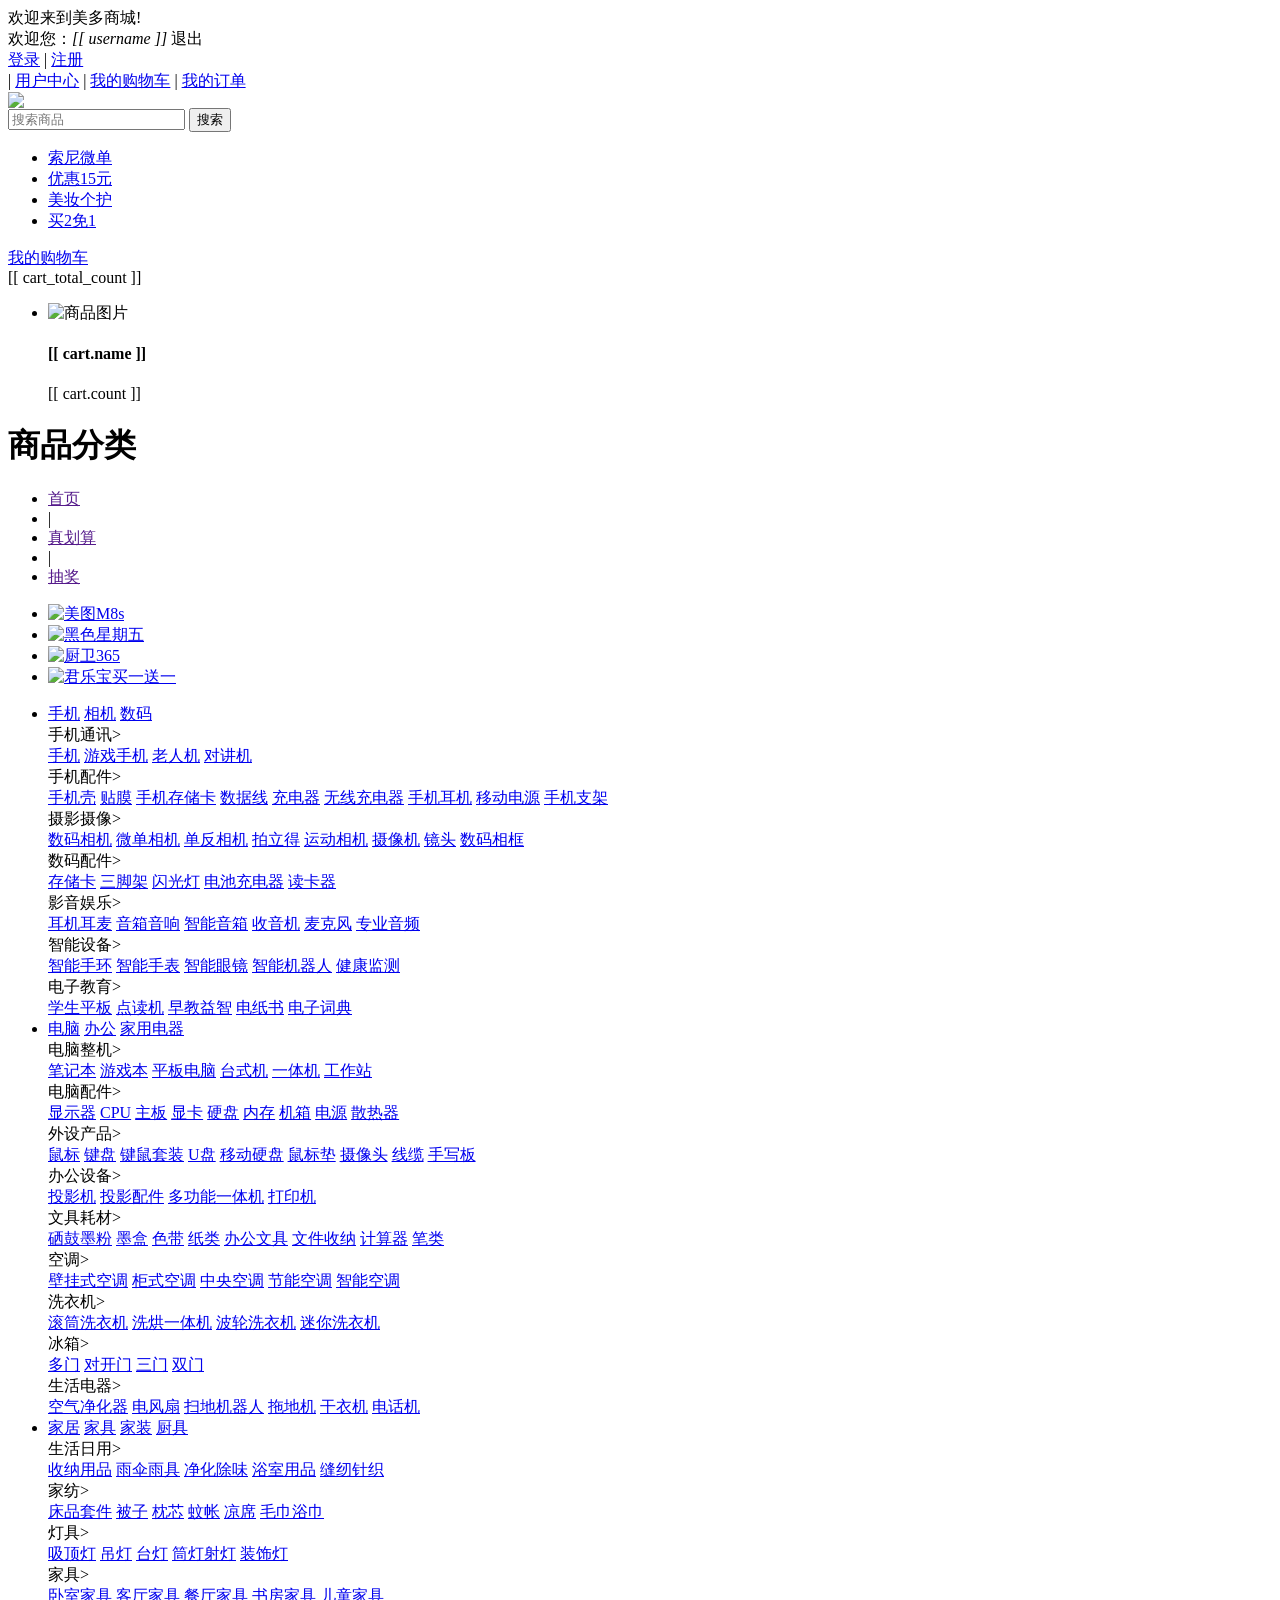
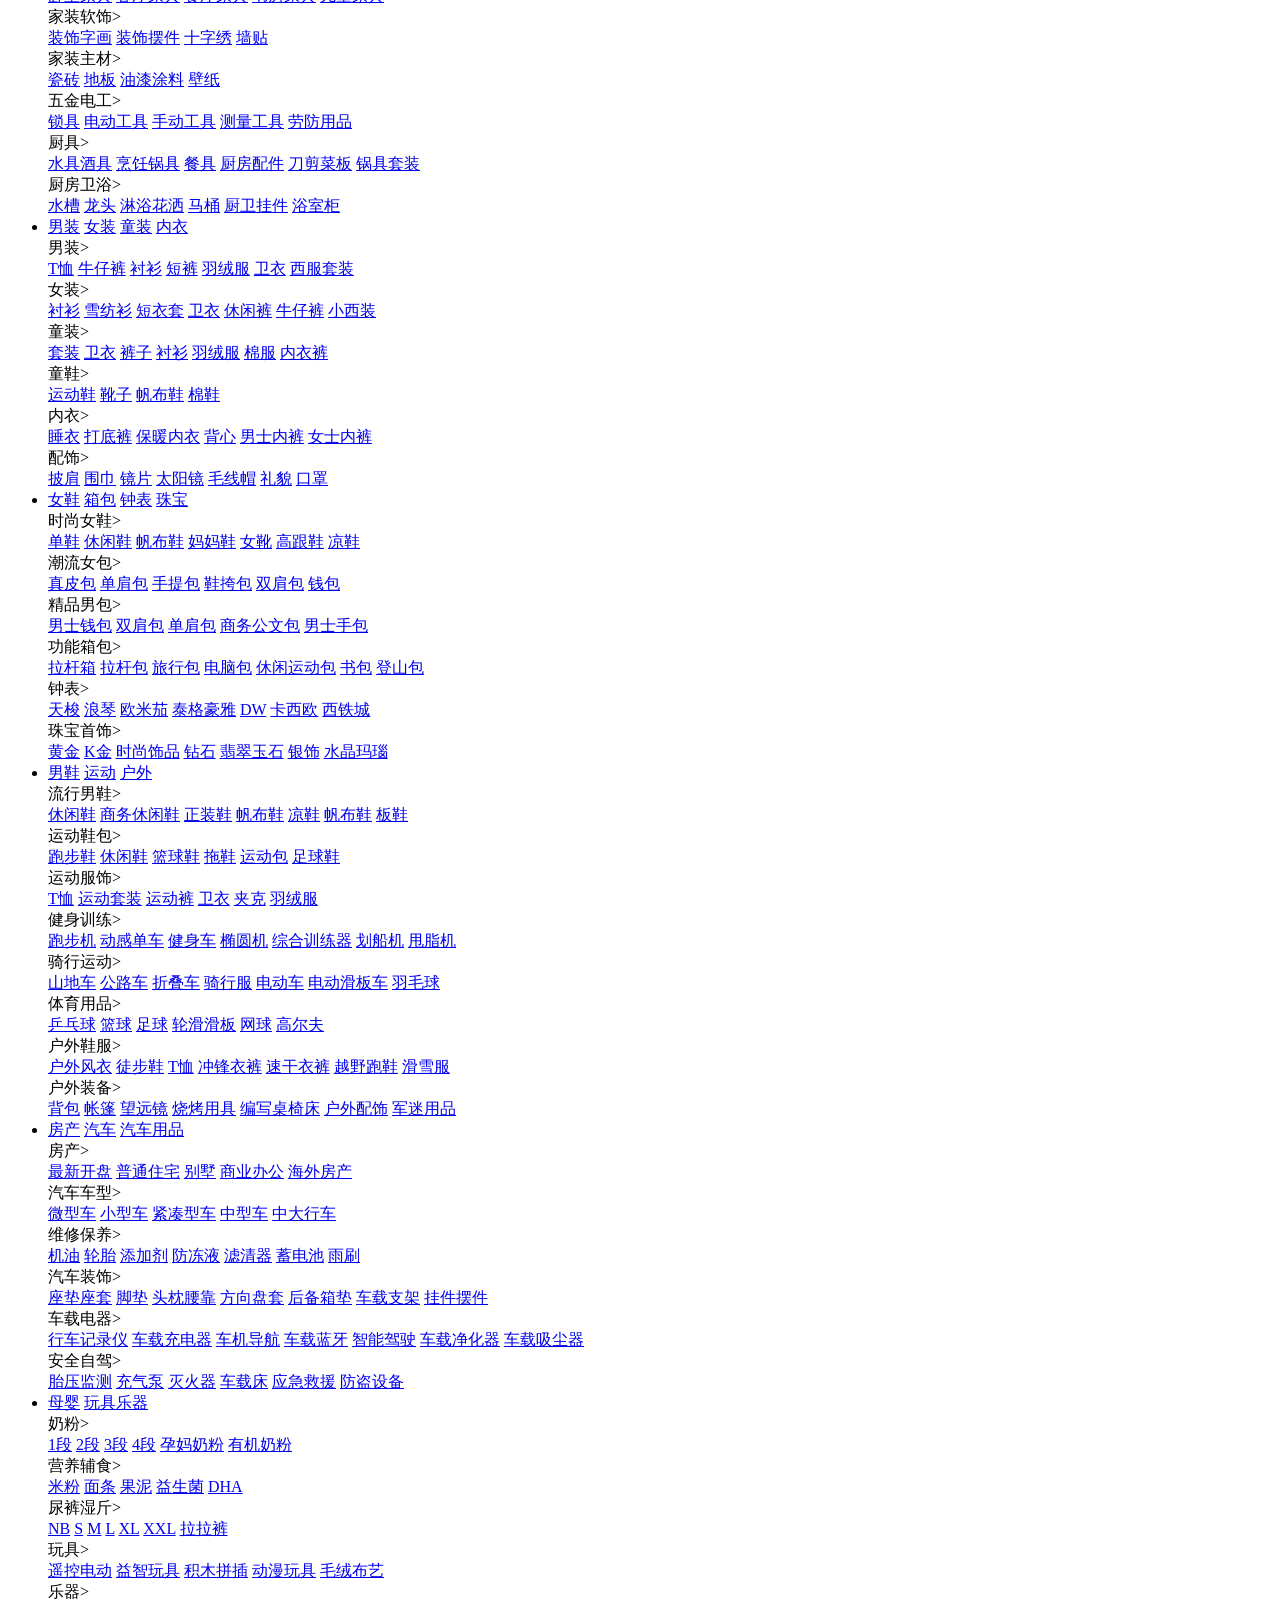
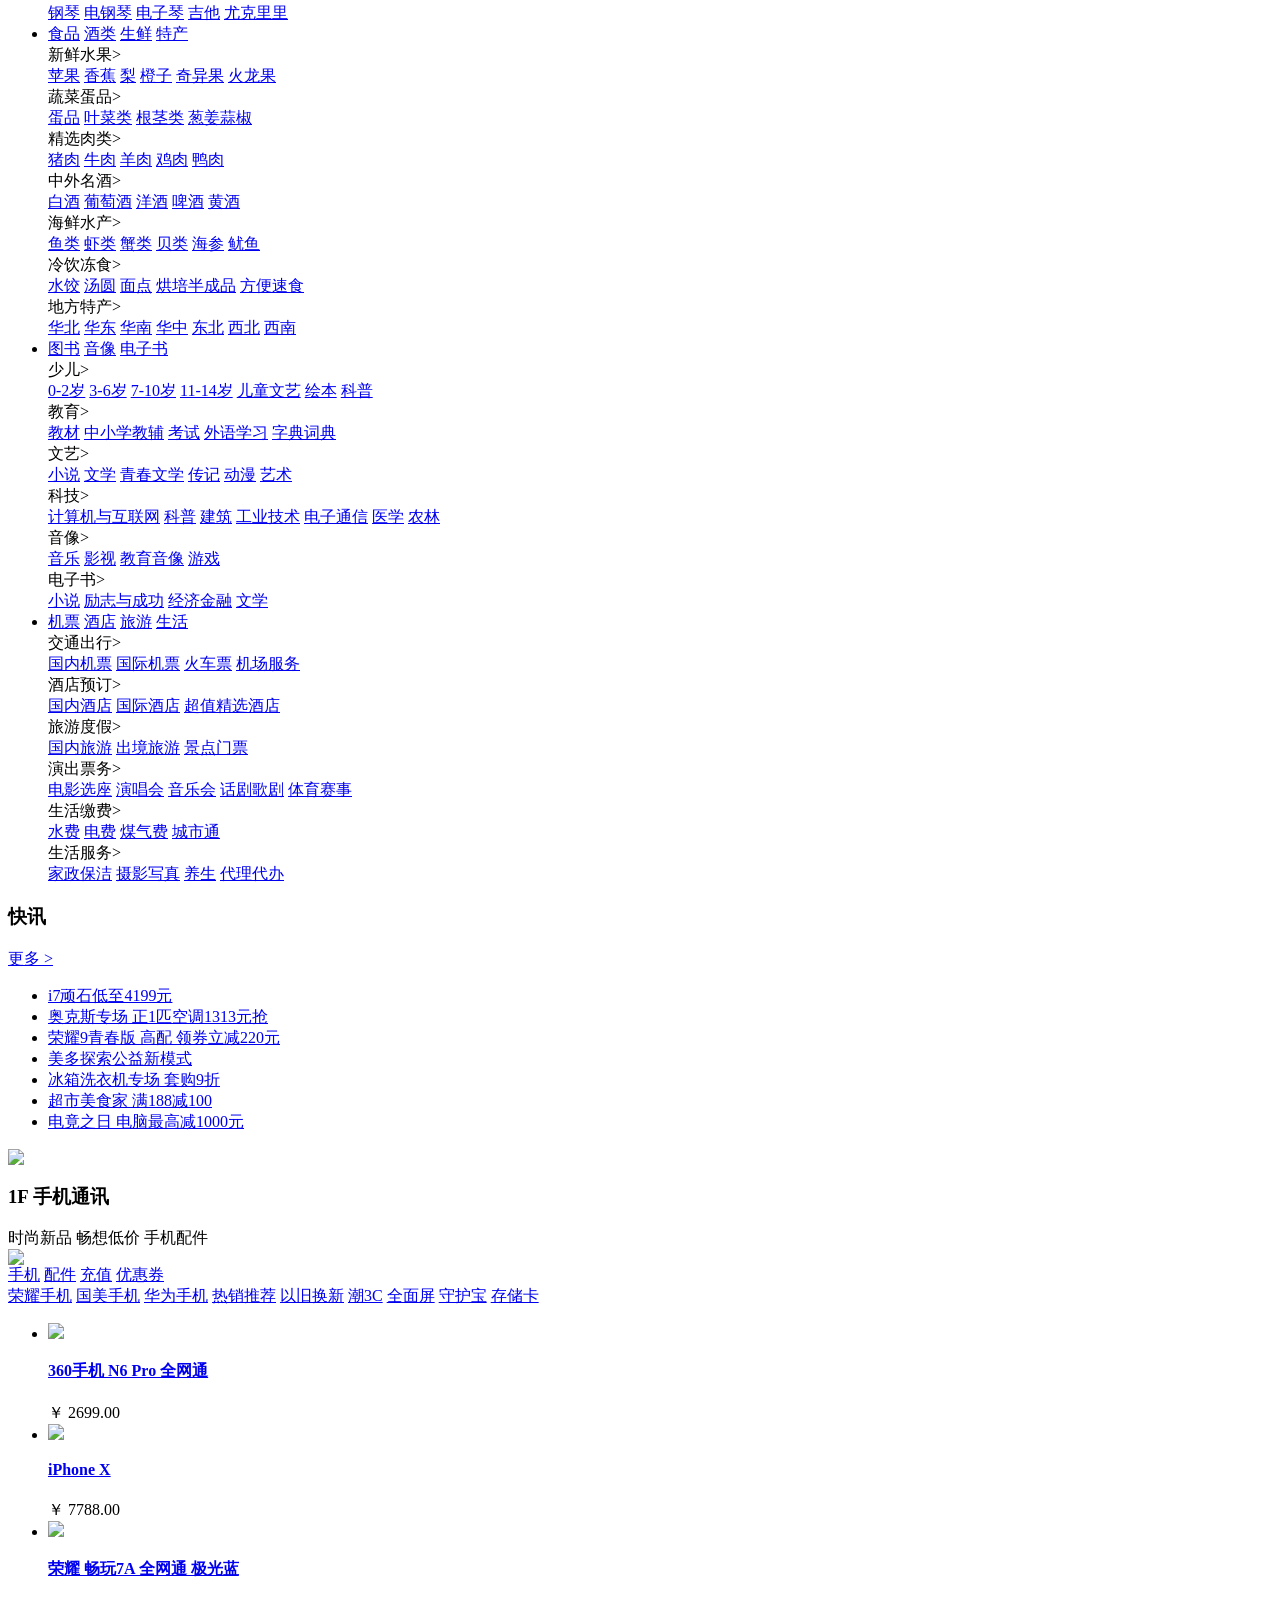
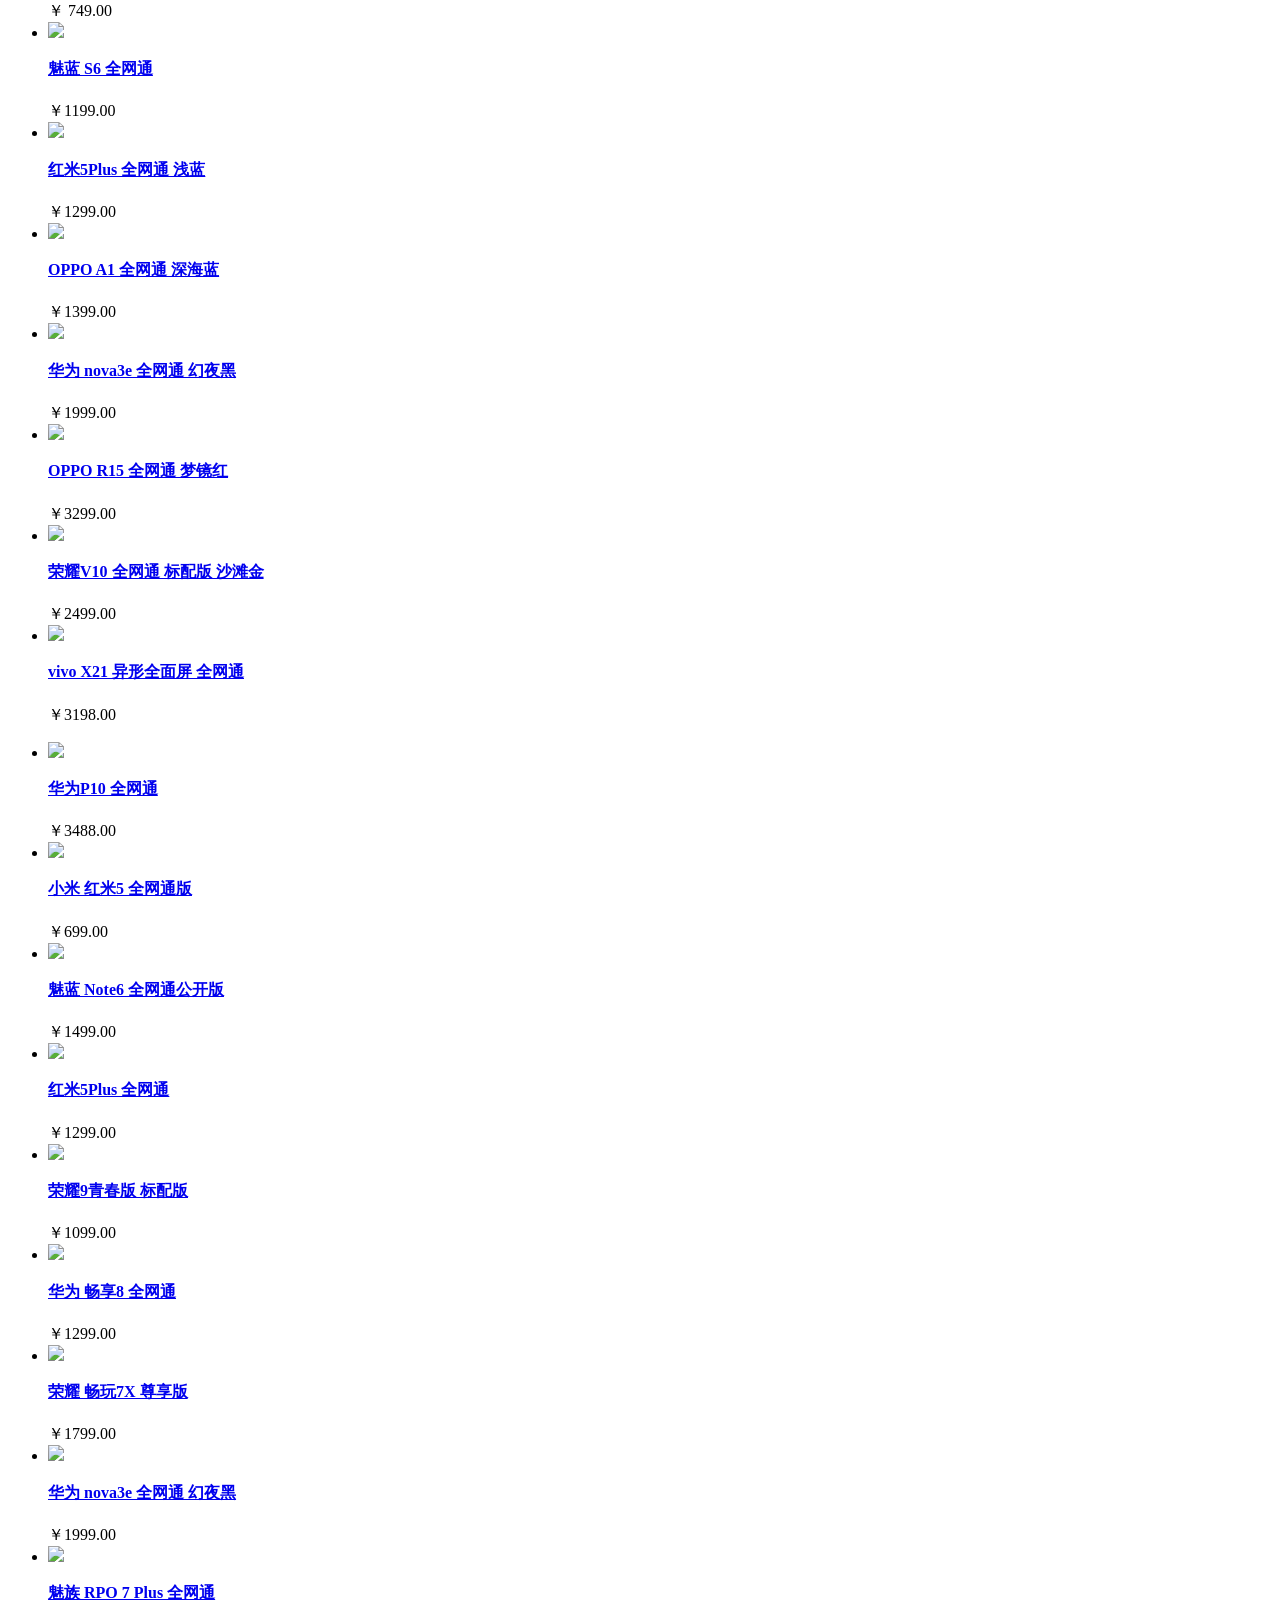
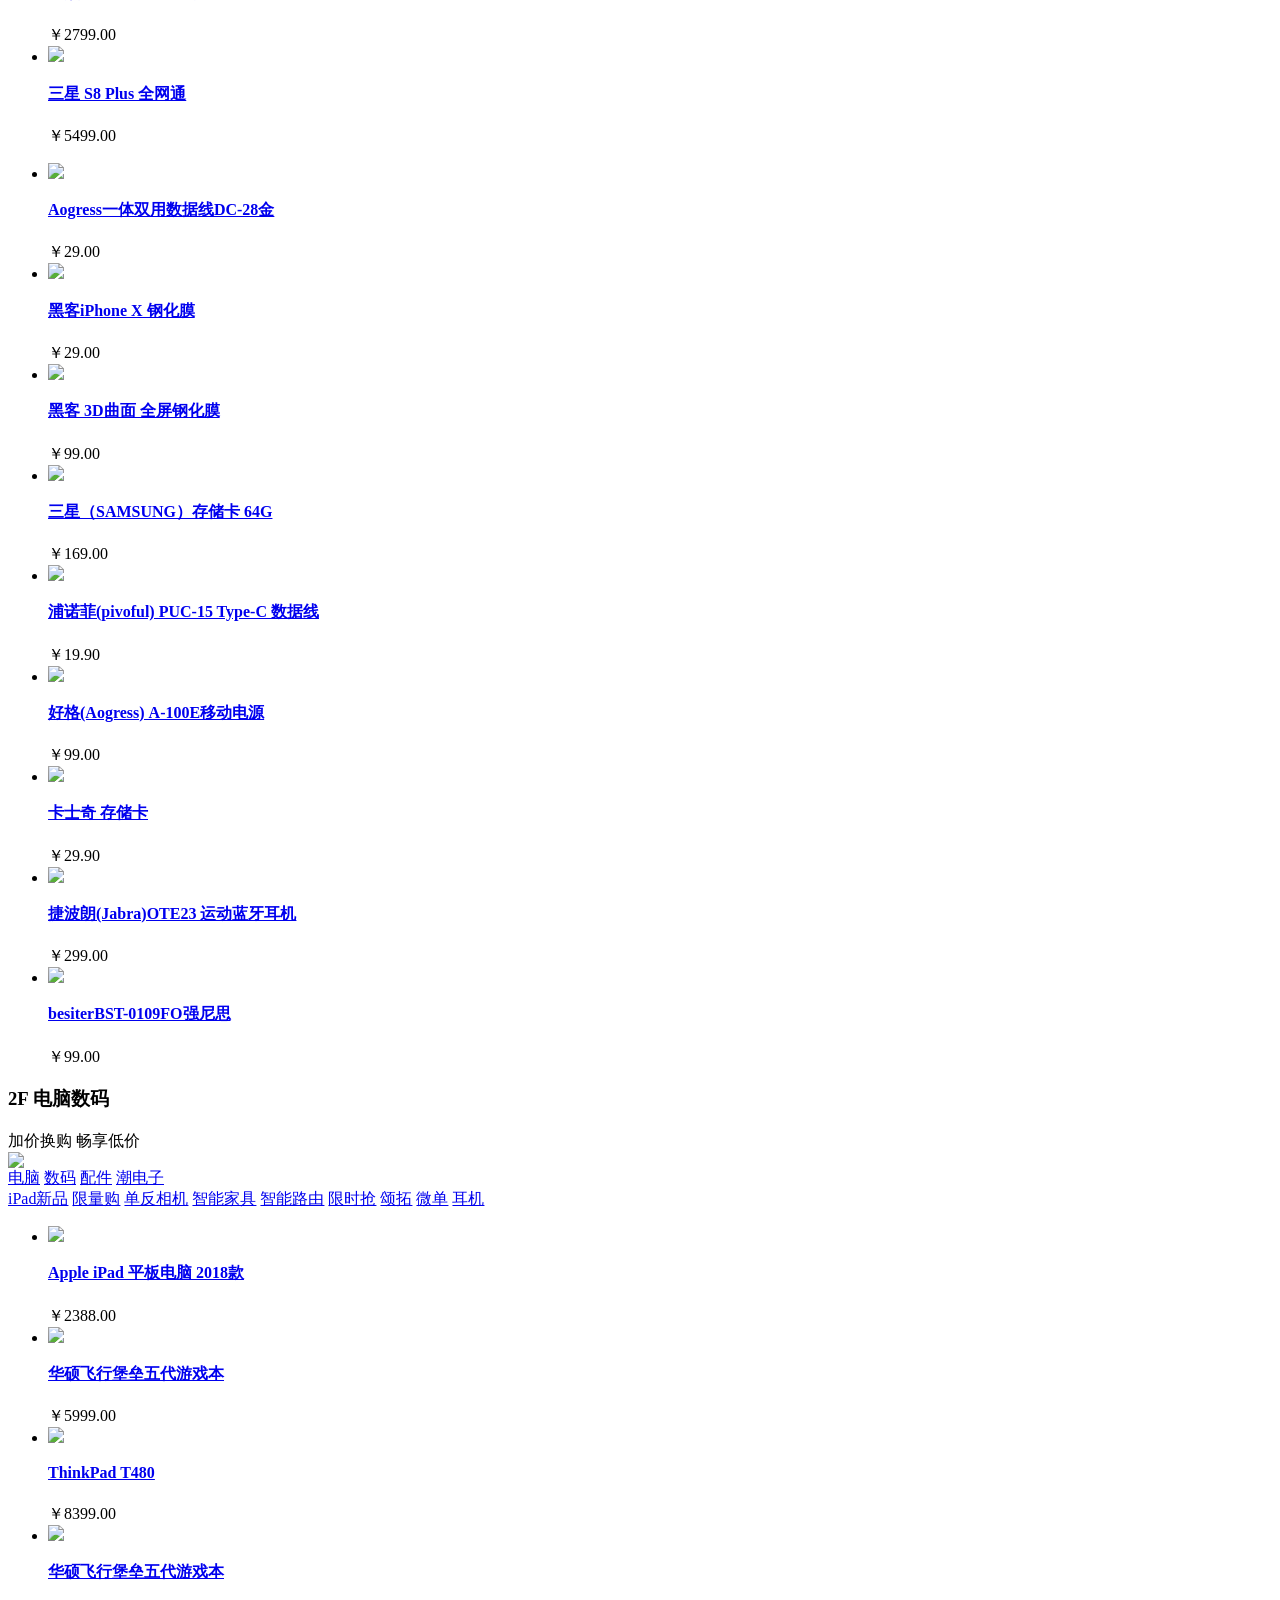
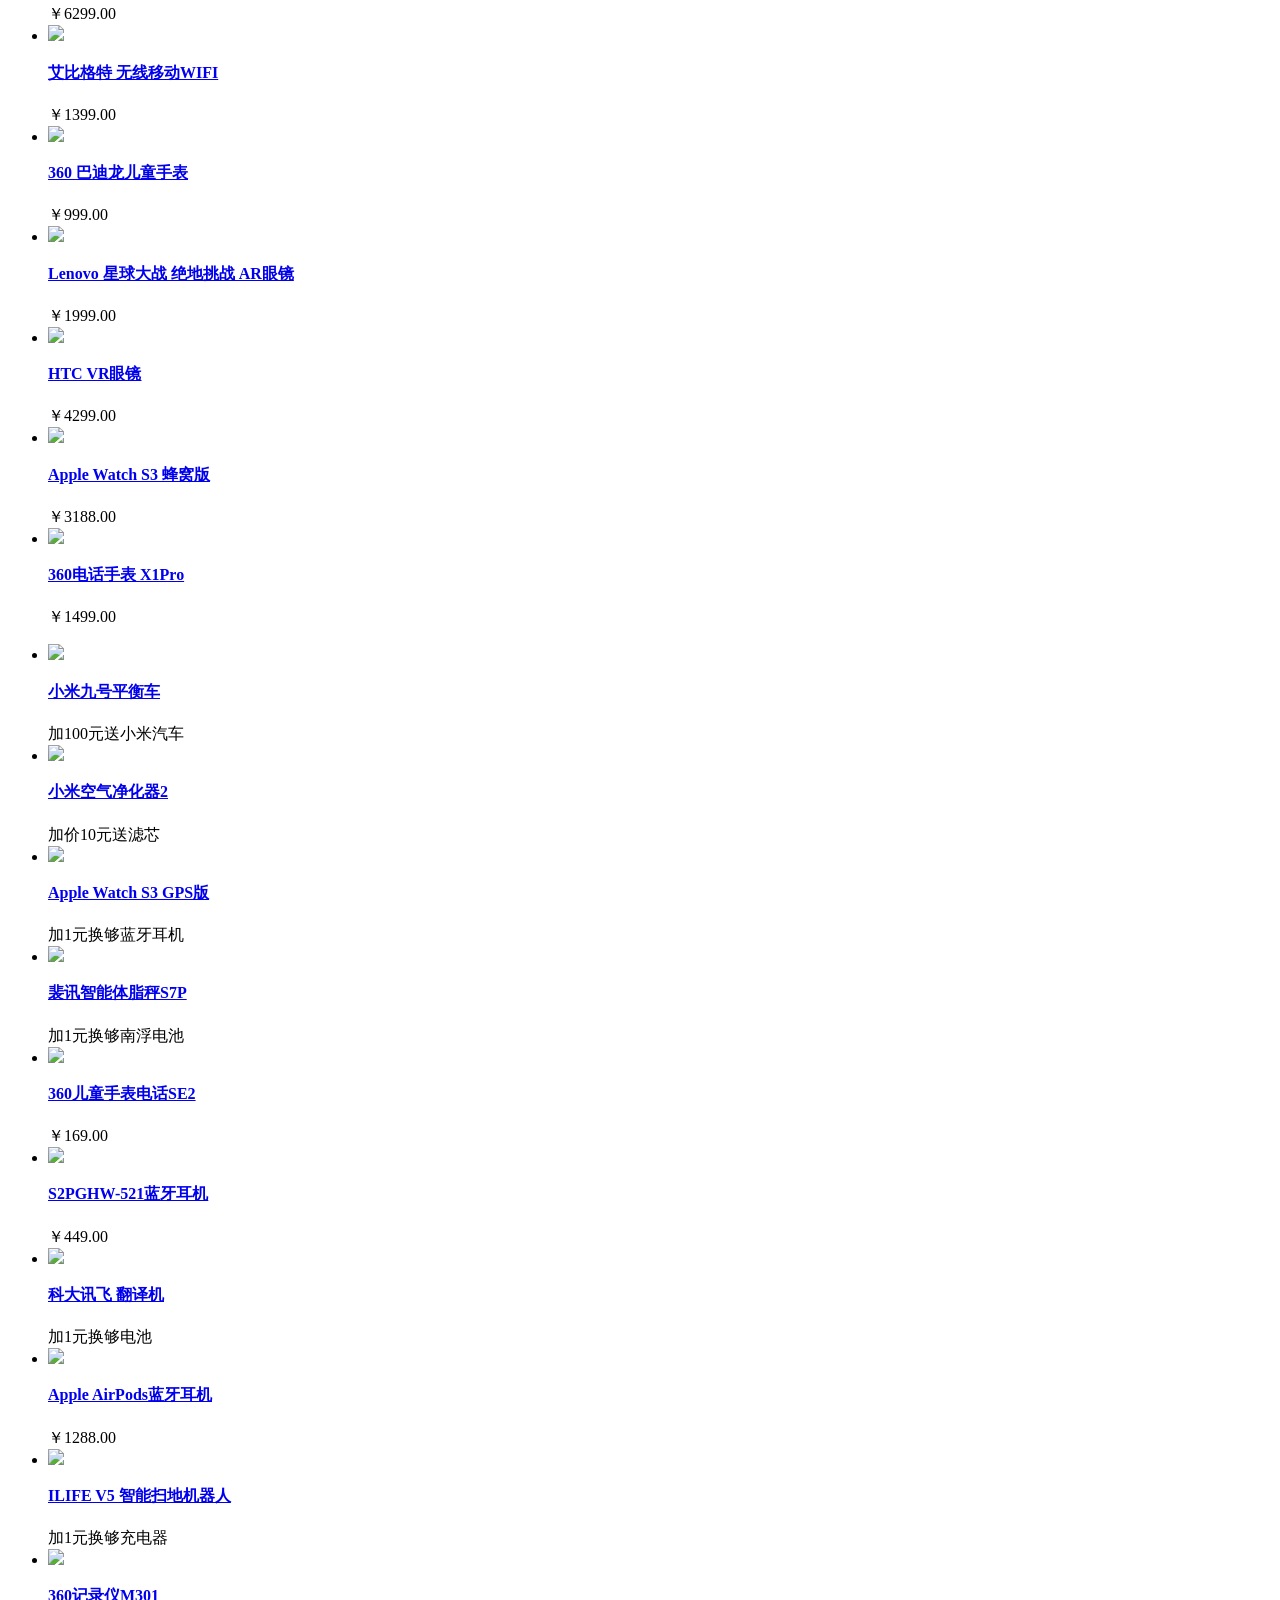
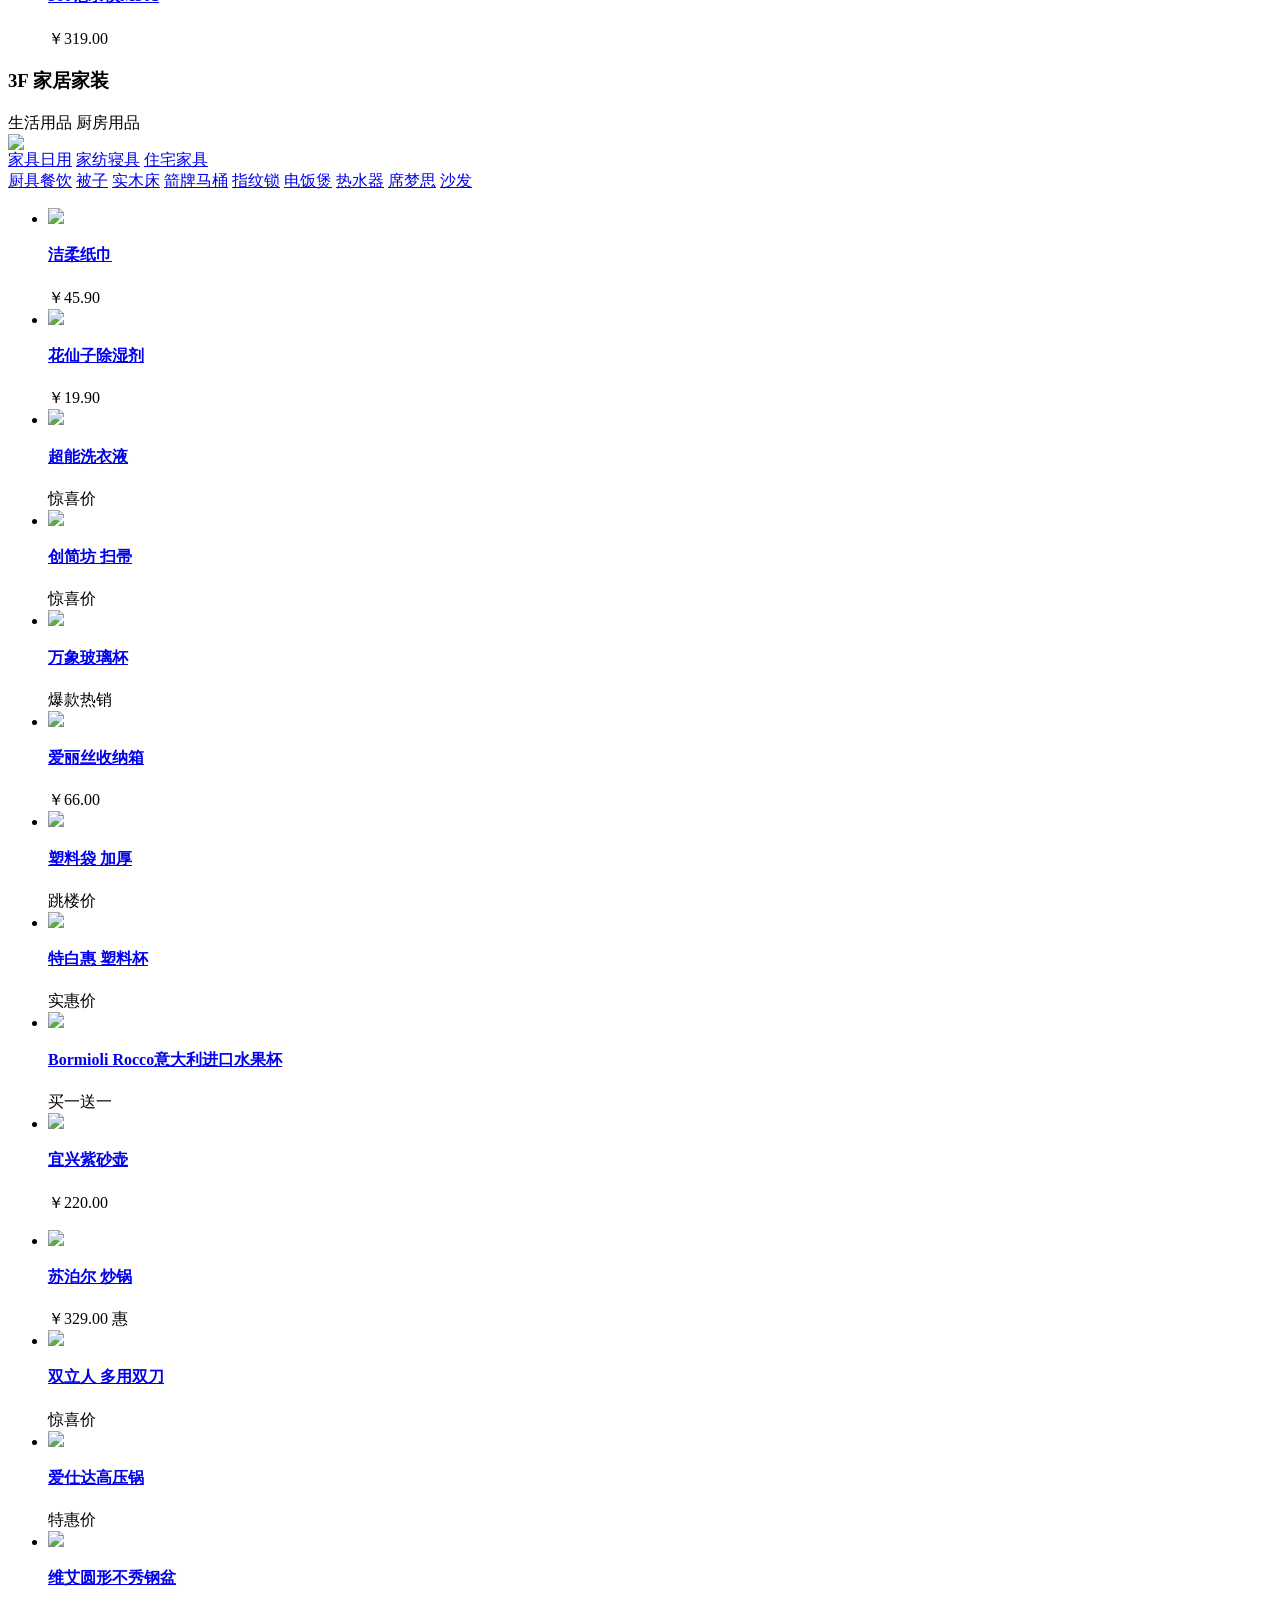
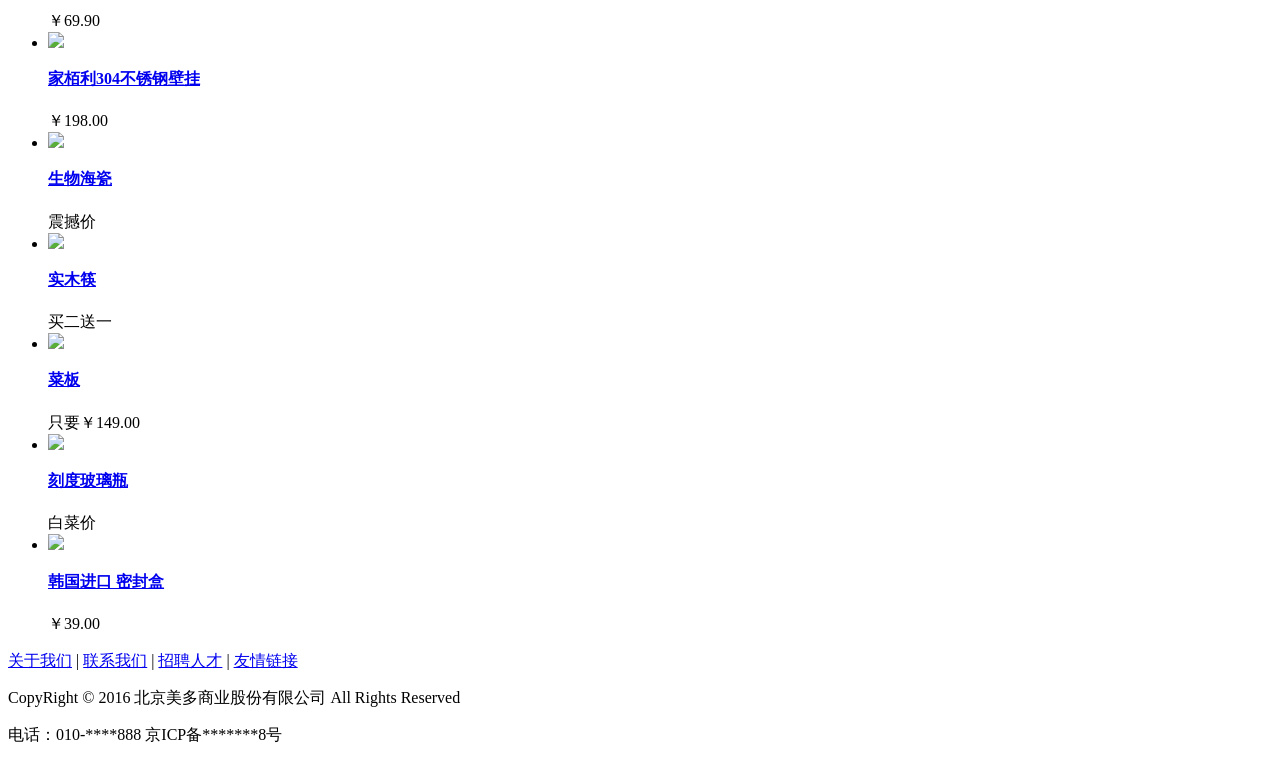
==== front_end_pc/index.html @ f2511ad4 "添加前端文件" ====
<!DOCTYPE html PUBLIC "-//W3C//DTD XHTML 1.0 Transitional//EN" "http://www.w3.org/TR/xhtml1/DTD/xhtml1-transitional.dtd">
<html xmlns="http://www.w3.org/1999/xhtml" xml:lang="en">
<head>
	<meta http-equiv="Content-Type" content="text/html;charset=UTF-8">
	<title>美多商城-首页</title>
	<link rel="stylesheet" type="text/css" href="http://www.meiduo.site:8080/css/reset.css">
    <link rel="stylesheet" type="text/css" href="http://www.meiduo.site:8080/css/main.css">
    <script type="text/javascript" src="http://www.meiduo.site:8080/js/host.js"></script>
    <script type="text/javascript" src="http://www.meiduo.site:8080/js/vue-2.5.16.js"></script>
    <script type="text/javascript" src="http://www.meiduo.site:8080/js/axios-0.18.0.min.js"></script>
    <script type="text/javascript" src="http://www.meiduo.site:8080/js/jquery-1.12.4.min.js"></script>
</head>
<body>
	<div id="app" v-cloak>
	<div class="header_con">
		<div class="header">
			<div class="welcome fl">欢迎来到美多商城!</div>
			<div class="fr">
				<div v-if="username" class="login_btn fl">
					欢迎您：<em>[[ username ]]</em>
					<a @click="logoutfunc" class="quit">退出</a>
				</div>
				<div v-else class="login_btn fl">
					<a href="/login.html">登录</a>
					<span>|</span>
					<a href="register.html">注册</a>
				</div>
				<div class="user_link fl">
					<span>|</span>
					<a href="/user_center_info.html">用户中心</a>
					<span>|</span>
					<a href="/cart.html">我的购物车</a>
					<span>|</span>
					<a href="/user_center_order.html">我的订单</a>
				</div>
			</div>
		</div>		
	</div>

	<div class="search_bar clearfix">
		<a href="index.html" class="logo fl"><img src="../static/images/logo.png"></a>
		<div class="search_wrap fl">
			<form method="get" action="/search.html" class="search_con">
                <input type="text" class="input_text fl" name="q" placeholder="搜索商品">
                <input type="submit" class="input_btn fr" name="" value="搜索">
            </form>
			<ul class="search_suggest fl">
				<li><a href="#">索尼微单</a></li>
				<li><a href="#">优惠15元</a></li>
				<li><a href="#">美妆个护</a></li>
				<li><a href="#">买2免1</a></li>
			</ul>
		</div>	
		
		<div class="guest_cart fr">
            <a href="/carts/" class="cart_name fl">我的购物车</a>
            <div class="goods_count fl" id="show_count">[[ cart_total_count ]]</div>
            <ul class="cart_goods_show">
                <li v-for="cart in carts">
                    <img :src="cart.default_image_url" alt="商品图片">
                    <h4>[[ cart.name ]]</h4>
                    <div>[[ cart.count ]]</div>
                </li>
            </ul>
		</div>
	</div>

	<div class="navbar_con">
		<div class="navbar">
			<h1 class="fl">商品分类</h1>
			<ul class="navlist fl">
				<li><a href="">首页</a></li>
				<li class="interval">|</li>
				<li><a href="">真划算</a></li>
				<li class="interval">|</li>
				<li><a href="">抽奖</a></li>
			</ul>
		</div>
	</div>

	<div class="pos_center_con clearfix">

		<ul class="slide">
            
            
            <li><a href="http://www.itcast.cn"><img src="http://192.168.19.128:8888/group1/M00/00/01/CtM3BVrLmc-AJdVSAAEI5Wm7zaw8639396" alt="美图M8s"></a></li>

            
            
            <li><a href="http://www.itcast.cn"><img src="http://192.168.19.128:8888/group1/M00/00/01/CtM3BVrLmiKANEeLAAFfMRWFbY86177278" alt="黑色星期五"></a></li>

            
            
            <li><a href="http://www.itcast.cn"><img src="http://192.168.19.128:8888/group1/M00/00/01/CtM3BVrLmkaAPIMJAAESCG7GAh43642702" alt="厨卫365"></a></li>

            
            
            <li><a href="http://www.itcast.cn"><img src="http://192.168.19.128:8888/group1/M00/00/01/CtM3BVrLmnaADtSKAAGlxZuk7uk4998927" alt="君乐宝买一送一"></a></li>

            
		</ul>
		<div class="prev"></div>
		<div class="next"></div>
		<ul class="points">
		</ul>

            <ul class="sub_menu">
                
                    <li>
                        <div class="level1">
                            
                                <a href="http://shouji.jd.com">手机</a>
                            
                                <a href="http://www.itcast.cn">相机</a>
                            
                                <a href="http://www.itcast.cn">数码</a>
                            
                        </div>
                        <div class="level2">
                            
                            <div class="list_group">

                                <div class="group_name fl">手机通讯&gt;</div>
                                <div class="group_detail fl">
                                    
                                     <a href="/list.html?cat=115">手机</a>
                                    
                                     <a href="/list.html?cat=116">游戏手机</a>
                                    
                                     <a href="/list.html?cat=117">老人机</a>
                                    
                                     <a href="/list.html?cat=118">对讲机</a>
                                    
                                </div>

                            </div>
                            
                            <div class="list_group">

                                <div class="group_name fl">手机配件&gt;</div>
                                <div class="group_detail fl">
                                    
                                     <a href="/list.html?cat=119">手机壳</a>
                                    
                                     <a href="/list.html?cat=120">贴膜</a>
                                    
                                     <a href="/list.html?cat=121">手机存储卡</a>
                                    
                                     <a href="/list.html?cat=122">数据线</a>
                                    
                                     <a href="/list.html?cat=123">充电器</a>
                                    
                                     <a href="/list.html?cat=124">无线充电器</a>
                                    
                                     <a href="/list.html?cat=125">手机耳机</a>
                                    
                                     <a href="/list.html?cat=126">移动电源</a>
                                    
                                     <a href="/list.html?cat=127">手机支架</a>
                                    
                                </div>

                            </div>
                            
                            <div class="list_group">

                                <div class="group_name fl">摄影摄像&gt;</div>
                                <div class="group_detail fl">
                                    
                                     <a href="/list.html?cat=128">数码相机</a>
                                    
                                     <a href="/list.html?cat=129">微单相机</a>
                                    
                                     <a href="/list.html?cat=130">单反相机</a>
                                    
                                     <a href="/list.html?cat=131">拍立得</a>
                                    
                                     <a href="/list.html?cat=132">运动相机</a>
                                    
                                     <a href="/list.html?cat=133">摄像机</a>
                                    
                                     <a href="/list.html?cat=134">镜头</a>
                                    
                                     <a href="/list.html?cat=135">数码相框</a>
                                    
                                </div>

                            </div>
                            
                            <div class="list_group">

                                <div class="group_name fl">数码配件&gt;</div>
                                <div class="group_detail fl">
                                    
                                     <a href="/list.html?cat=136">存储卡</a>
                                    
                                     <a href="/list.html?cat=137">三脚架</a>
                                    
                                     <a href="/list.html?cat=138">闪光灯</a>
                                    
                                     <a href="/list.html?cat=139">电池充电器</a>
                                    
                                     <a href="/list.html?cat=140">读卡器</a>
                                    
                                </div>

                            </div>
                            
                            <div class="list_group">

                                <div class="group_name fl">影音娱乐&gt;</div>
                                <div class="group_detail fl">
                                    
                                     <a href="/list.html?cat=141">耳机耳麦</a>
                                    
                                     <a href="/list.html?cat=142">音箱音响</a>
                                    
                                     <a href="/list.html?cat=143">智能音箱</a>
                                    
                                     <a href="/list.html?cat=144">收音机</a>
                                    
                                     <a href="/list.html?cat=145">麦克风</a>
                                    
                                     <a href="/list.html?cat=146">专业音频</a>
                                    
                                </div>

                            </div>
                            
                            <div class="list_group">

                                <div class="group_name fl">智能设备&gt;</div>
                                <div class="group_detail fl">
                                    
                                     <a href="/list.html?cat=147">智能手环</a>
                                    
                                     <a href="/list.html?cat=148">智能手表</a>
                                    
                                     <a href="/list.html?cat=149">智能眼镜</a>
                                    
                                     <a href="/list.html?cat=150">智能机器人</a>
                                    
                                     <a href="/list.html?cat=151">健康监测</a>
                                    
                                </div>

                            </div>
                            
                            <div class="list_group">

                                <div class="group_name fl">电子教育&gt;</div>
                                <div class="group_detail fl">
                                    
                                     <a href="/list.html?cat=152">学生平板</a>
                                    
                                     <a href="/list.html?cat=153">点读机</a>
                                    
                                     <a href="/list.html?cat=154">早教益智</a>
                                    
                                     <a href="/list.html?cat=155">电纸书</a>
                                    
                                     <a href="/list.html?cat=156">电子词典</a>
                                    
                                </div>

                            </div>
                            


                        </div>
                    </li>
                
                    <li>
                        <div class="level1">
                            
                                <a href="http://www.itcast.cn">电脑</a>
                            
                                <a href="http://www.itcast.cn">办公</a>
                            
                                <a href="http://www.itcast.cn">家用电器</a>
                            
                        </div>
                        <div class="level2">
                            
                            <div class="list_group">

                                <div class="group_name fl">电脑整机&gt;</div>
                                <div class="group_detail fl">
                                    
                                     <a href="/list.html?cat=157">笔记本</a>
                                    
                                     <a href="/list.html?cat=158">游戏本</a>
                                    
                                     <a href="/list.html?cat=159">平板电脑</a>
                                    
                                     <a href="/list.html?cat=160">台式机</a>
                                    
                                     <a href="/list.html?cat=161">一体机</a>
                                    
                                     <a href="/list.html?cat=162">工作站</a>
                                    
                                </div>

                            </div>
                            
                            <div class="list_group">

                                <div class="group_name fl">电脑配件&gt;</div>
                                <div class="group_detail fl">
                                    
                                     <a href="/list.html?cat=163">显示器</a>
                                    
                                     <a href="/list.html?cat=164">CPU</a>
                                    
                                     <a href="/list.html?cat=165">主板</a>
                                    
                                     <a href="/list.html?cat=166">显卡</a>
                                    
                                     <a href="/list.html?cat=167">硬盘</a>
                                    
                                     <a href="/list.html?cat=168">内存</a>
                                    
                                     <a href="/list.html?cat=169">机箱</a>
                                    
                                     <a href="/list.html?cat=170">电源</a>
                                    
                                     <a href="/list.html?cat=171">散热器</a>
                                    
                                </div>

                            </div>
                            
                            <div class="list_group">

                                <div class="group_name fl">外设产品&gt;</div>
                                <div class="group_detail fl">
                                    
                                     <a href="/list.html?cat=172">鼠标</a>
                                    
                                     <a href="/list.html?cat=173">键盘</a>
                                    
                                     <a href="/list.html?cat=174">键鼠套装</a>
                                    
                                     <a href="/list.html?cat=175">U盘</a>
                                    
                                     <a href="/list.html?cat=176">移动硬盘</a>
                                    
                                     <a href="/list.html?cat=177">鼠标垫</a>
                                    
                                     <a href="/list.html?cat=178">摄像头</a>
                                    
                                     <a href="/list.html?cat=179">线缆</a>
                                    
                                     <a href="/list.html?cat=180">手写板</a>
                                    
                                </div>

                            </div>
                            
                            <div class="list_group">

                                <div class="group_name fl">办公设备&gt;</div>
                                <div class="group_detail fl">
                                    
                                     <a href="/list.html?cat=181">投影机</a>
                                    
                                     <a href="/list.html?cat=182">投影配件</a>
                                    
                                     <a href="/list.html?cat=183">多功能一体机</a>
                                    
                                     <a href="/list.html?cat=184">打印机</a>
                                    
                                </div>

                            </div>
                            
                            <div class="list_group">

                                <div class="group_name fl">文具耗材&gt;</div>
                                <div class="group_detail fl">
                                    
                                     <a href="/list.html?cat=185">硒鼓墨粉</a>
                                    
                                     <a href="/list.html?cat=186">墨盒</a>
                                    
                                     <a href="/list.html?cat=187">色带</a>
                                    
                                     <a href="/list.html?cat=188">纸类</a>
                                    
                                     <a href="/list.html?cat=189">办公文具</a>
                                    
                                     <a href="/list.html?cat=190">文件收纳</a>
                                    
                                     <a href="/list.html?cat=191">计算器</a>
                                    
                                     <a href="/list.html?cat=192">笔类</a>
                                    
                                </div>

                            </div>
                            
                            <div class="list_group">

                                <div class="group_name fl">空调&gt;</div>
                                <div class="group_detail fl">
                                    
                                     <a href="/list.html?cat=197">壁挂式空调</a>
                                    
                                     <a href="/list.html?cat=198">柜式空调</a>
                                    
                                     <a href="/list.html?cat=199">中央空调</a>
                                    
                                     <a href="/list.html?cat=200">节能空调</a>
                                    
                                     <a href="/list.html?cat=201">智能空调</a>
                                    
                                </div>

                            </div>
                            
                            <div class="list_group">

                                <div class="group_name fl">洗衣机&gt;</div>
                                <div class="group_detail fl">
                                    
                                     <a href="/list.html?cat=202">滚筒洗衣机</a>
                                    
                                     <a href="/list.html?cat=203">洗烘一体机</a>
                                    
                                     <a href="/list.html?cat=204">波轮洗衣机</a>
                                    
                                     <a href="/list.html?cat=205">迷你洗衣机</a>
                                    
                                </div>

                            </div>
                            
                            <div class="list_group">

                                <div class="group_name fl">冰箱&gt;</div>
                                <div class="group_detail fl">
                                    
                                     <a href="/list.html?cat=206">多门</a>
                                    
                                     <a href="/list.html?cat=207">对开门</a>
                                    
                                     <a href="/list.html?cat=208">三门</a>
                                    
                                     <a href="/list.html?cat=209">双门</a>
                                    
                                </div>

                            </div>
                            
                            <div class="list_group">

                                <div class="group_name fl">生活电器&gt;</div>
                                <div class="group_detail fl">
                                    
                                     <a href="/list.html?cat=215">空气净化器</a>
                                    
                                     <a href="/list.html?cat=216">电风扇</a>
                                    
                                     <a href="/list.html?cat=217">扫地机器人</a>
                                    
                                     <a href="/list.html?cat=218">拖地机</a>
                                    
                                     <a href="/list.html?cat=219">干衣机</a>
                                    
                                     <a href="/list.html?cat=220">电话机</a>
                                    
                                </div>

                            </div>
                            


                        </div>
                    </li>
                
                    <li>
                        <div class="level1">
                            
                                <a href="http://www.itcast.cn">家居</a>
                            
                                <a href="http://www.itcast.cn">家具</a>
                            
                                <a href="http://www.itcast.cn">家装</a>
                            
                                <a href="http://www.itcast.cn">厨具</a>
                            
                        </div>
                        <div class="level2">
                            
                            <div class="list_group">

                                <div class="group_name fl">生活日用&gt;</div>
                                <div class="group_detail fl">
                                    
                                     <a href="/list.html?cat=221">收纳用品</a>
                                    
                                     <a href="/list.html?cat=222">雨伞雨具</a>
                                    
                                     <a href="/list.html?cat=223">净化除味</a>
                                    
                                     <a href="/list.html?cat=224">浴室用品</a>
                                    
                                     <a href="/list.html?cat=225">缝纫针织</a>
                                    
                                </div>

                            </div>
                            
                            <div class="list_group">

                                <div class="group_name fl">家纺&gt;</div>
                                <div class="group_detail fl">
                                    
                                     <a href="/list.html?cat=226">床品套件</a>
                                    
                                     <a href="/list.html?cat=227">被子</a>
                                    
                                     <a href="/list.html?cat=228">枕芯</a>
                                    
                                     <a href="/list.html?cat=229">蚊帐</a>
                                    
                                     <a href="/list.html?cat=230">凉席</a>
                                    
                                     <a href="/list.html?cat=231">毛巾浴巾</a>
                                    
                                </div>

                            </div>
                            
                            <div class="list_group">

                                <div class="group_name fl">灯具&gt;</div>
                                <div class="group_detail fl">
                                    
                                     <a href="/list.html?cat=232">吸顶灯</a>
                                    
                                     <a href="/list.html?cat=233">吊灯</a>
                                    
                                     <a href="/list.html?cat=234">台灯</a>
                                    
                                     <a href="/list.html?cat=235">筒灯射灯</a>
                                    
                                     <a href="/list.html?cat=236">装饰灯</a>
                                    
                                </div>

                            </div>
                            
                            <div class="list_group">

                                <div class="group_name fl">家具&gt;</div>
                                <div class="group_detail fl">
                                    
                                     <a href="/list.html?cat=237">卧室家具</a>
                                    
                                     <a href="/list.html?cat=238">客厅家具</a>
                                    
                                     <a href="/list.html?cat=239">餐厅家具</a>
                                    
                                     <a href="/list.html?cat=240">书房家具</a>
                                    
                                     <a href="/list.html?cat=241">儿童家具</a>
                                    
                                </div>

                            </div>
                            
                            <div class="list_group">

                                <div class="group_name fl">家装软饰&gt;</div>
                                <div class="group_detail fl">
                                    
                                     <a href="/list.html?cat=242">装饰字画</a>
                                    
                                     <a href="/list.html?cat=243">装饰摆件</a>
                                    
                                     <a href="/list.html?cat=244">十字绣</a>
                                    
                                     <a href="/list.html?cat=245">墙贴</a>
                                    
                                </div>

                            </div>
                            
                            <div class="list_group">

                                <div class="group_name fl">家装主材&gt;</div>
                                <div class="group_detail fl">
                                    
                                     <a href="/list.html?cat=246">瓷砖</a>
                                    
                                     <a href="/list.html?cat=247">地板</a>
                                    
                                     <a href="/list.html?cat=248">油漆涂料</a>
                                    
                                     <a href="/list.html?cat=249">壁纸</a>
                                    
                                </div>

                            </div>
                            
                            <div class="list_group">

                                <div class="group_name fl">五金电工&gt;</div>
                                <div class="group_detail fl">
                                    
                                     <a href="/list.html?cat=250">锁具</a>
                                    
                                     <a href="/list.html?cat=251">电动工具</a>
                                    
                                     <a href="/list.html?cat=252">手动工具</a>
                                    
                                     <a href="/list.html?cat=253">测量工具</a>
                                    
                                     <a href="/list.html?cat=254">劳防用品</a>
                                    
                                </div>

                            </div>
                            
                            <div class="list_group">

                                <div class="group_name fl">厨具&gt;</div>
                                <div class="group_detail fl">
                                    
                                     <a href="/list.html?cat=255">水具酒具</a>
                                    
                                     <a href="/list.html?cat=256">烹饪锅具</a>
                                    
                                     <a href="/list.html?cat=257">餐具</a>
                                    
                                     <a href="/list.html?cat=258">厨房配件</a>
                                    
                                     <a href="/list.html?cat=259">刀剪菜板</a>
                                    
                                     <a href="/list.html?cat=260">锅具套装</a>
                                    
                                </div>

                            </div>
                            
                            <div class="list_group">

                                <div class="group_name fl">厨房卫浴&gt;</div>
                                <div class="group_detail fl">
                                    
                                     <a href="/list.html?cat=261">水槽</a>
                                    
                                     <a href="/list.html?cat=262">龙头</a>
                                    
                                     <a href="/list.html?cat=263">淋浴花洒</a>
                                    
                                     <a href="/list.html?cat=264">马桶</a>
                                    
                                     <a href="/list.html?cat=265">厨卫挂件</a>
                                    
                                     <a href="/list.html?cat=266">浴室柜</a>
                                    
                                </div>

                            </div>
                            


                        </div>
                    </li>
                
                    <li>
                        <div class="level1">
                            
                                <a href="http://www.itcast.cn">男装</a>
                            
                                <a href="http://www.itcast.cn">女装</a>
                            
                                <a href="http://www.itcast.cn">童装</a>
                            
                                <a href="http://www.itcast.cn">内衣</a>
                            
                        </div>
                        <div class="level2">
                            
                            <div class="list_group">

                                <div class="group_name fl">男装&gt;</div>
                                <div class="group_detail fl">
                                    
                                     <a href="/list.html?cat=267">T恤</a>
                                    
                                     <a href="/list.html?cat=268">牛仔裤</a>
                                    
                                     <a href="/list.html?cat=269">衬衫</a>
                                    
                                     <a href="/list.html?cat=270">短裤</a>
                                    
                                     <a href="/list.html?cat=271">羽绒服</a>
                                    
                                     <a href="/list.html?cat=272">卫衣</a>
                                    
                                     <a href="/list.html?cat=273">西服套装</a>
                                    
                                </div>

                            </div>
                            
                            <div class="list_group">

                                <div class="group_name fl">女装&gt;</div>
                                <div class="group_detail fl">
                                    
                                     <a href="/list.html?cat=274">衬衫</a>
                                    
                                     <a href="/list.html?cat=275">雪纺衫</a>
                                    
                                     <a href="/list.html?cat=276">短衣套</a>
                                    
                                     <a href="/list.html?cat=277">卫衣</a>
                                    
                                     <a href="/list.html?cat=278">休闲裤</a>
                                    
                                     <a href="/list.html?cat=279">牛仔裤</a>
                                    
                                     <a href="/list.html?cat=280">小西装</a>
                                    
                                </div>

                            </div>
                            
                            <div class="list_group">

                                <div class="group_name fl">童装&gt;</div>
                                <div class="group_detail fl">
                                    
                                     <a href="/list.html?cat=281">套装</a>
                                    
                                     <a href="/list.html?cat=282">卫衣</a>
                                    
                                     <a href="/list.html?cat=283">裤子</a>
                                    
                                     <a href="/list.html?cat=284">衬衫</a>
                                    
                                     <a href="/list.html?cat=285">羽绒服</a>
                                    
                                     <a href="/list.html?cat=286">棉服</a>
                                    
                                     <a href="/list.html?cat=287">内衣裤</a>
                                    
                                </div>

                            </div>
                            
                            <div class="list_group">

                                <div class="group_name fl">童鞋&gt;</div>
                                <div class="group_detail fl">
                                    
                                     <a href="/list.html?cat=288">运动鞋</a>
                                    
                                     <a href="/list.html?cat=289">靴子</a>
                                    
                                     <a href="/list.html?cat=290">帆布鞋</a>
                                    
                                     <a href="/list.html?cat=291">棉鞋</a>
                                    
                                </div>

                            </div>
                            
                            <div class="list_group">

                                <div class="group_name fl">内衣&gt;</div>
                                <div class="group_detail fl">
                                    
                                     <a href="/list.html?cat=292">睡衣</a>
                                    
                                     <a href="/list.html?cat=293">打底裤</a>
                                    
                                     <a href="/list.html?cat=294">保暖内衣</a>
                                    
                                     <a href="/list.html?cat=295">背心</a>
                                    
                                     <a href="/list.html?cat=296">男士内裤</a>
                                    
                                     <a href="/list.html?cat=297">女士内裤</a>
                                    
                                </div>

                            </div>
                            
                            <div class="list_group">

                                <div class="group_name fl">配饰&gt;</div>
                                <div class="group_detail fl">
                                    
                                     <a href="/list.html?cat=298">披肩</a>
                                    
                                     <a href="/list.html?cat=299">围巾</a>
                                    
                                     <a href="/list.html?cat=300">镜片</a>
                                    
                                     <a href="/list.html?cat=301">太阳镜</a>
                                    
                                     <a href="/list.html?cat=302">毛线帽</a>
                                    
                                     <a href="/list.html?cat=303">礼貌</a>
                                    
                                     <a href="/list.html?cat=304">口罩</a>
                                    
                                </div>

                            </div>
                            


                        </div>
                    </li>
                
                    <li>
                        <div class="level1">
                            
                                <a href="http://www.itcast.cn">女鞋</a>
                            
                                <a href="http://www.itcast.cn">箱包</a>
                            
                                <a href="http://www.itcast.cn">钟表</a>
                            
                                <a href="http://www.itcast.cn">珠宝</a>
                            
                        </div>
                        <div class="level2">
                            
                            <div class="list_group">

                                <div class="group_name fl">时尚女鞋&gt;</div>
                                <div class="group_detail fl">
                                    
                                     <a href="/list.html?cat=305">单鞋</a>
                                    
                                     <a href="/list.html?cat=306">休闲鞋</a>
                                    
                                     <a href="/list.html?cat=307">帆布鞋</a>
                                    
                                     <a href="/list.html?cat=308">妈妈鞋</a>
                                    
                                     <a href="/list.html?cat=309">女靴</a>
                                    
                                     <a href="/list.html?cat=310">高跟鞋</a>
                                    
                                     <a href="/list.html?cat=311">凉鞋</a>
                                    
                                </div>

                            </div>
                            
                            <div class="list_group">

                                <div class="group_name fl">潮流女包&gt;</div>
                                <div class="group_detail fl">
                                    
                                     <a href="/list.html?cat=312">真皮包</a>
                                    
                                     <a href="/list.html?cat=313">单肩包</a>
                                    
                                     <a href="/list.html?cat=314">手提包</a>
                                    
                                     <a href="/list.html?cat=315">鞋挎包</a>
                                    
                                     <a href="/list.html?cat=316">双肩包</a>
                                    
                                     <a href="/list.html?cat=317">钱包</a>
                                    
                                </div>

                            </div>
                            
                            <div class="list_group">

                                <div class="group_name fl">精品男包&gt;</div>
                                <div class="group_detail fl">
                                    
                                     <a href="/list.html?cat=318">男士钱包</a>
                                    
                                     <a href="/list.html?cat=319">双肩包</a>
                                    
                                     <a href="/list.html?cat=320">单肩包</a>
                                    
                                     <a href="/list.html?cat=321">商务公文包</a>
                                    
                                     <a href="/list.html?cat=322">男士手包</a>
                                    
                                </div>

                            </div>
                            
                            <div class="list_group">

                                <div class="group_name fl">功能箱包&gt;</div>
                                <div class="group_detail fl">
                                    
                                     <a href="/list.html?cat=323">拉杆箱</a>
                                    
                                     <a href="/list.html?cat=324">拉杆包</a>
                                    
                                     <a href="/list.html?cat=325">旅行包</a>
                                    
                                     <a href="/list.html?cat=326">电脑包</a>
                                    
                                     <a href="/list.html?cat=327">休闲运动包</a>
                                    
                                     <a href="/list.html?cat=328">书包</a>
                                    
                                     <a href="/list.html?cat=329">登山包</a>
                                    
                                </div>

                            </div>
                            
                            <div class="list_group">

                                <div class="group_name fl">钟表&gt;</div>
                                <div class="group_detail fl">
                                    
                                     <a href="/list.html?cat=330">天梭</a>
                                    
                                     <a href="/list.html?cat=331">浪琴</a>
                                    
                                     <a href="/list.html?cat=332">欧米茄</a>
                                    
                                     <a href="/list.html?cat=333">泰格豪雅</a>
                                    
                                     <a href="/list.html?cat=334">DW</a>
                                    
                                     <a href="/list.html?cat=335">卡西欧</a>
                                    
                                     <a href="/list.html?cat=336">西铁城</a>
                                    
                                </div>

                            </div>
                            
                            <div class="list_group">

                                <div class="group_name fl">珠宝首饰&gt;</div>
                                <div class="group_detail fl">
                                    
                                     <a href="/list.html?cat=337">黄金</a>
                                    
                                     <a href="/list.html?cat=338">K金</a>
                                    
                                     <a href="/list.html?cat=339">时尚饰品</a>
                                    
                                     <a href="/list.html?cat=340">钻石</a>
                                    
                                     <a href="/list.html?cat=341">翡翠玉石</a>
                                    
                                     <a href="/list.html?cat=342">银饰</a>
                                    
                                     <a href="/list.html?cat=343">水晶玛瑙</a>
                                    
                                </div>

                            </div>
                            


                        </div>
                    </li>
                
                    <li>
                        <div class="level1">
                            
                                <a href="http://www.itcast.cn">男鞋</a>
                            
                                <a href="http://www.itcast.cn">运动</a>
                            
                                <a href="http://www.itcast.cn">户外</a>
                            
                        </div>
                        <div class="level2">
                            
                            <div class="list_group">

                                <div class="group_name fl">流行男鞋&gt;</div>
                                <div class="group_detail fl">
                                    
                                     <a href="/list.html?cat=344">休闲鞋</a>
                                    
                                     <a href="/list.html?cat=345">商务休闲鞋</a>
                                    
                                     <a href="/list.html?cat=346">正装鞋</a>
                                    
                                     <a href="/list.html?cat=347">帆布鞋</a>
                                    
                                     <a href="/list.html?cat=348">凉鞋</a>
                                    
                                     <a href="/list.html?cat=352">帆布鞋</a>
                                    
                                     <a href="/list.html?cat=353">板鞋</a>
                                    
                                </div>

                            </div>
                            
                            <div class="list_group">

                                <div class="group_name fl">运动鞋包&gt;</div>
                                <div class="group_detail fl">
                                    
                                     <a href="/list.html?cat=349">跑步鞋</a>
                                    
                                     <a href="/list.html?cat=350">休闲鞋</a>
                                    
                                     <a href="/list.html?cat=351">篮球鞋</a>
                                    
                                     <a href="/list.html?cat=354">拖鞋</a>
                                    
                                     <a href="/list.html?cat=355">运动包</a>
                                    
                                     <a href="/list.html?cat=356">足球鞋</a>
                                    
                                </div>

                            </div>
                            
                            <div class="list_group">

                                <div class="group_name fl">运动服饰&gt;</div>
                                <div class="group_detail fl">
                                    
                                     <a href="/list.html?cat=357">T恤</a>
                                    
                                     <a href="/list.html?cat=358">运动套装</a>
                                    
                                     <a href="/list.html?cat=359">运动裤</a>
                                    
                                     <a href="/list.html?cat=360">卫衣</a>
                                    
                                     <a href="/list.html?cat=361">夹克</a>
                                    
                                     <a href="/list.html?cat=362">羽绒服</a>
                                    
                                </div>

                            </div>
                            
                            <div class="list_group">

                                <div class="group_name fl">健身训练&gt;</div>
                                <div class="group_detail fl">
                                    
                                     <a href="/list.html?cat=363">跑步机</a>
                                    
                                     <a href="/list.html?cat=364">动感单车</a>
                                    
                                     <a href="/list.html?cat=365">健身车</a>
                                    
                                     <a href="/list.html?cat=366">椭圆机</a>
                                    
                                     <a href="/list.html?cat=367">综合训练器</a>
                                    
                                     <a href="/list.html?cat=368">划船机</a>
                                    
                                     <a href="/list.html?cat=369">甩脂机</a>
                                    
                                </div>

                            </div>
                            
                            <div class="list_group">

                                <div class="group_name fl">骑行运动&gt;</div>
                                <div class="group_detail fl">
                                    
                                     <a href="/list.html?cat=370">山地车</a>
                                    
                                     <a href="/list.html?cat=371">公路车</a>
                                    
                                     <a href="/list.html?cat=372">折叠车</a>
                                    
                                     <a href="/list.html?cat=373">骑行服</a>
                                    
                                     <a href="/list.html?cat=374">电动车</a>
                                    
                                     <a href="/list.html?cat=375">电动滑板车</a>
                                    
                                     <a href="/list.html?cat=377">羽毛球</a>
                                    
                                </div>

                            </div>
                            
                            <div class="list_group">

                                <div class="group_name fl">体育用品&gt;</div>
                                <div class="group_detail fl">
                                    
                                     <a href="/list.html?cat=376">乒乓球</a>
                                    
                                     <a href="/list.html?cat=378">篮球</a>
                                    
                                     <a href="/list.html?cat=379">足球</a>
                                    
                                     <a href="/list.html?cat=380">轮滑滑板</a>
                                    
                                     <a href="/list.html?cat=381">网球</a>
                                    
                                     <a href="/list.html?cat=382">高尔夫</a>
                                    
                                </div>

                            </div>
                            
                            <div class="list_group">

                                <div class="group_name fl">户外鞋服&gt;</div>
                                <div class="group_detail fl">
                                    
                                     <a href="/list.html?cat=383">户外风衣</a>
                                    
                                     <a href="/list.html?cat=384">徒步鞋</a>
                                    
                                     <a href="/list.html?cat=385">T恤</a>
                                    
                                     <a href="/list.html?cat=386">冲锋衣裤</a>
                                    
                                     <a href="/list.html?cat=387">速干衣裤</a>
                                    
                                     <a href="/list.html?cat=388">越野跑鞋</a>
                                    
                                     <a href="/list.html?cat=389">滑雪服</a>
                                    
                                </div>

                            </div>
                            
                            <div class="list_group">

                                <div class="group_name fl">户外装备&gt;</div>
                                <div class="group_detail fl">
                                    
                                     <a href="/list.html?cat=390">背包</a>
                                    
                                     <a href="/list.html?cat=391">帐篷</a>
                                    
                                     <a href="/list.html?cat=392">望远镜</a>
                                    
                                     <a href="/list.html?cat=393">烧烤用具</a>
                                    
                                     <a href="/list.html?cat=394">编写桌椅床</a>
                                    
                                     <a href="/list.html?cat=395">户外配饰</a>
                                    
                                     <a href="/list.html?cat=396">军迷用品</a>
                                    
                                </div>

                            </div>
                            


                        </div>
                    </li>
                
                    <li>
                        <div class="level1">
                            
                                <a href="http://www.itcast.cn">房产</a>
                            
                                <a href="http://www.itcast.cn">汽车</a>
                            
                                <a href="http://www.itcast.cn">汽车用品</a>
                            
                        </div>
                        <div class="level2">
                            
                            <div class="list_group">

                                <div class="group_name fl">房产&gt;</div>
                                <div class="group_detail fl">
                                    
                                     <a href="/list.html?cat=397">最新开盘</a>
                                    
                                     <a href="/list.html?cat=398">普通住宅</a>
                                    
                                     <a href="/list.html?cat=399">别墅</a>
                                    
                                     <a href="/list.html?cat=400">商业办公</a>
                                    
                                     <a href="/list.html?cat=401">海外房产</a>
                                    
                                </div>

                            </div>
                            
                            <div class="list_group">

                                <div class="group_name fl">汽车车型&gt;</div>
                                <div class="group_detail fl">
                                    
                                     <a href="/list.html?cat=402">微型车</a>
                                    
                                     <a href="/list.html?cat=403">小型车</a>
                                    
                                     <a href="/list.html?cat=404">紧凑型车</a>
                                    
                                     <a href="/list.html?cat=405">中型车</a>
                                    
                                     <a href="/list.html?cat=406">中大行车</a>
                                    
                                </div>

                            </div>
                            
                            <div class="list_group">

                                <div class="group_name fl">维修保养&gt;</div>
                                <div class="group_detail fl">
                                    
                                     <a href="/list.html?cat=407">机油</a>
                                    
                                     <a href="/list.html?cat=408">轮胎</a>
                                    
                                     <a href="/list.html?cat=409">添加剂</a>
                                    
                                     <a href="/list.html?cat=410">防冻液</a>
                                    
                                     <a href="/list.html?cat=411">滤清器</a>
                                    
                                     <a href="/list.html?cat=412">蓄电池</a>
                                    
                                     <a href="/list.html?cat=413">雨刷</a>
                                    
                                </div>

                            </div>
                            
                            <div class="list_group">

                                <div class="group_name fl">汽车装饰&gt;</div>
                                <div class="group_detail fl">
                                    
                                     <a href="/list.html?cat=414">座垫座套</a>
                                    
                                     <a href="/list.html?cat=415">脚垫</a>
                                    
                                     <a href="/list.html?cat=416">头枕腰靠</a>
                                    
                                     <a href="/list.html?cat=417">方向盘套</a>
                                    
                                     <a href="/list.html?cat=418">后备箱垫</a>
                                    
                                     <a href="/list.html?cat=419">车载支架</a>
                                    
                                     <a href="/list.html?cat=420">挂件摆件</a>
                                    
                                </div>

                            </div>
                            
                            <div class="list_group">

                                <div class="group_name fl">车载电器&gt;</div>
                                <div class="group_detail fl">
                                    
                                     <a href="/list.html?cat=421">行车记录仪</a>
                                    
                                     <a href="/list.html?cat=422">车载充电器</a>
                                    
                                     <a href="/list.html?cat=423">车机导航</a>
                                    
                                     <a href="/list.html?cat=424">车载蓝牙</a>
                                    
                                     <a href="/list.html?cat=425">智能驾驶</a>
                                    
                                     <a href="/list.html?cat=426">车载净化器</a>
                                    
                                     <a href="/list.html?cat=427">车载吸尘器</a>
                                    
                                </div>

                            </div>
                            
                            <div class="list_group">

                                <div class="group_name fl">安全自驾&gt;</div>
                                <div class="group_detail fl">
                                    
                                     <a href="/list.html?cat=428">胎压监测</a>
                                    
                                     <a href="/list.html?cat=429">充气泵</a>
                                    
                                     <a href="/list.html?cat=430">灭火器</a>
                                    
                                     <a href="/list.html?cat=431">车载床</a>
                                    
                                     <a href="/list.html?cat=432">应急救援</a>
                                    
                                     <a href="/list.html?cat=433">防盗设备</a>
                                    
                                </div>

                            </div>
                            


                        </div>
                    </li>
                
                    <li>
                        <div class="level1">
                            
                                <a href="http://www.itcast.cn">母婴</a>
                            
                                <a href="http://www.itcast.cn">玩具乐器</a>
                            
                        </div>
                        <div class="level2">
                            
                            <div class="list_group">

                                <div class="group_name fl">奶粉&gt;</div>
                                <div class="group_detail fl">
                                    
                                     <a href="/list.html?cat=434">1段</a>
                                    
                                     <a href="/list.html?cat=435">2段</a>
                                    
                                     <a href="/list.html?cat=436">3段</a>
                                    
                                     <a href="/list.html?cat=437">4段</a>
                                    
                                     <a href="/list.html?cat=438">孕妈奶粉</a>
                                    
                                     <a href="/list.html?cat=439">有机奶粉</a>
                                    
                                </div>

                            </div>
                            
                            <div class="list_group">

                                <div class="group_name fl">营养辅食&gt;</div>
                                <div class="group_detail fl">
                                    
                                     <a href="/list.html?cat=440">米粉</a>
                                    
                                     <a href="/list.html?cat=441">面条</a>
                                    
                                     <a href="/list.html?cat=442">果泥</a>
                                    
                                     <a href="/list.html?cat=443">益生菌</a>
                                    
                                     <a href="/list.html?cat=444">DHA</a>
                                    
                                </div>

                            </div>
                            
                            <div class="list_group">

                                <div class="group_name fl">尿裤湿斤&gt;</div>
                                <div class="group_detail fl">
                                    
                                     <a href="/list.html?cat=445">NB</a>
                                    
                                     <a href="/list.html?cat=446">S</a>
                                    
                                     <a href="/list.html?cat=447">M</a>
                                    
                                     <a href="/list.html?cat=448">L</a>
                                    
                                     <a href="/list.html?cat=449">XL</a>
                                    
                                     <a href="/list.html?cat=450">XXL</a>
                                    
                                     <a href="/list.html?cat=451">拉拉裤</a>
                                    
                                </div>

                            </div>
                            
                            <div class="list_group">

                                <div class="group_name fl">玩具&gt;</div>
                                <div class="group_detail fl">
                                    
                                     <a href="/list.html?cat=452">遥控电动</a>
                                    
                                     <a href="/list.html?cat=453">益智玩具</a>
                                    
                                     <a href="/list.html?cat=454">积木拼插</a>
                                    
                                     <a href="/list.html?cat=455">动漫玩具</a>
                                    
                                     <a href="/list.html?cat=456">毛绒布艺</a>
                                    
                                </div>

                            </div>
                            
                            <div class="list_group">

                                <div class="group_name fl">乐器&gt;</div>
                                <div class="group_detail fl">
                                    
                                     <a href="/list.html?cat=457">钢琴</a>
                                    
                                     <a href="/list.html?cat=458">电钢琴</a>
                                    
                                     <a href="/list.html?cat=459">电子琴</a>
                                    
                                     <a href="/list.html?cat=460">吉他</a>
                                    
                                     <a href="/list.html?cat=461">尤克里里</a>
                                    
                                </div>

                            </div>
                            


                        </div>
                    </li>
                
                    <li>
                        <div class="level1">
                            
                                <a href="http://www.itcast.cn">食品</a>
                            
                                <a href="http://www.itcast.cn">酒类</a>
                            
                                <a href="http://www.itcast.cn">生鲜</a>
                            
                                <a href="http://www.itcast.cn">特产</a>
                            
                        </div>
                        <div class="level2">
                            
                            <div class="list_group">

                                <div class="group_name fl">新鲜水果&gt;</div>
                                <div class="group_detail fl">
                                    
                                     <a href="/list.html?cat=462">苹果</a>
                                    
                                     <a href="/list.html?cat=463">香蕉</a>
                                    
                                     <a href="/list.html?cat=464">梨</a>
                                    
                                     <a href="/list.html?cat=465">橙子</a>
                                    
                                     <a href="/list.html?cat=466">奇异果</a>
                                    
                                     <a href="/list.html?cat=467">火龙果</a>
                                    
                                </div>

                            </div>
                            
                            <div class="list_group">

                                <div class="group_name fl">蔬菜蛋品&gt;</div>
                                <div class="group_detail fl">
                                    
                                     <a href="/list.html?cat=468">蛋品</a>
                                    
                                     <a href="/list.html?cat=469">叶菜类</a>
                                    
                                     <a href="/list.html?cat=470">根茎类</a>
                                    
                                     <a href="/list.html?cat=471">葱姜蒜椒</a>
                                    
                                </div>

                            </div>
                            
                            <div class="list_group">

                                <div class="group_name fl">精选肉类&gt;</div>
                                <div class="group_detail fl">
                                    
                                     <a href="/list.html?cat=472">猪肉</a>
                                    
                                     <a href="/list.html?cat=473">牛肉</a>
                                    
                                     <a href="/list.html?cat=474">羊肉</a>
                                    
                                     <a href="/list.html?cat=475">鸡肉</a>
                                    
                                     <a href="/list.html?cat=476">鸭肉</a>
                                    
                                </div>

                            </div>
                            
                            <div class="list_group">

                                <div class="group_name fl">中外名酒&gt;</div>
                                <div class="group_detail fl">
                                    
                                     <a href="/list.html?cat=477">白酒</a>
                                    
                                     <a href="/list.html?cat=478">葡萄酒</a>
                                    
                                     <a href="/list.html?cat=479">洋酒</a>
                                    
                                     <a href="/list.html?cat=480">啤酒</a>
                                    
                                     <a href="/list.html?cat=481">黄酒</a>
                                    
                                </div>

                            </div>
                            
                            <div class="list_group">

                                <div class="group_name fl">海鲜水产&gt;</div>
                                <div class="group_detail fl">
                                    
                                     <a href="/list.html?cat=482">鱼类</a>
                                    
                                     <a href="/list.html?cat=483">虾类</a>
                                    
                                     <a href="/list.html?cat=484">蟹类</a>
                                    
                                     <a href="/list.html?cat=485">贝类</a>
                                    
                                     <a href="/list.html?cat=486">海参</a>
                                    
                                     <a href="/list.html?cat=487">鱿鱼</a>
                                    
                                </div>

                            </div>
                            
                            <div class="list_group">

                                <div class="group_name fl">冷饮冻食&gt;</div>
                                <div class="group_detail fl">
                                    
                                     <a href="/list.html?cat=488">水饺</a>
                                    
                                     <a href="/list.html?cat=489">汤圆</a>
                                    
                                     <a href="/list.html?cat=490">面点</a>
                                    
                                     <a href="/list.html?cat=491">烘培半成品</a>
                                    
                                     <a href="/list.html?cat=492">方便速食</a>
                                    
                                </div>

                            </div>
                            
                            <div class="list_group">

                                <div class="group_name fl">地方特产&gt;</div>
                                <div class="group_detail fl">
                                    
                                     <a href="/list.html?cat=493">华北</a>
                                    
                                     <a href="/list.html?cat=494">华东</a>
                                    
                                     <a href="/list.html?cat=495">华南</a>
                                    
                                     <a href="/list.html?cat=496">华中</a>
                                    
                                     <a href="/list.html?cat=497">东北</a>
                                    
                                     <a href="/list.html?cat=498">西北</a>
                                    
                                     <a href="/list.html?cat=499">西南</a>
                                    
                                </div>

                            </div>
                            


                        </div>
                    </li>
                
                    <li>
                        <div class="level1">
                            
                                <a href="http://www.itcast.cn">图书</a>
                            
                                <a href="http://www.itcast.cn">音像</a>
                            
                                <a href="http://www.itcast.cn">电子书</a>
                            
                        </div>
                        <div class="level2">
                            
                            <div class="list_group">

                                <div class="group_name fl">少儿&gt;</div>
                                <div class="group_detail fl">
                                    
                                     <a href="/list.html?cat=500">0-2岁</a>
                                    
                                     <a href="/list.html?cat=501">3-6岁</a>
                                    
                                     <a href="/list.html?cat=502">7-10岁</a>
                                    
                                     <a href="/list.html?cat=503">11-14岁</a>
                                    
                                     <a href="/list.html?cat=504">儿童文艺</a>
                                    
                                     <a href="/list.html?cat=505">绘本</a>
                                    
                                     <a href="/list.html?cat=506">科普</a>
                                    
                                </div>

                            </div>
                            
                            <div class="list_group">

                                <div class="group_name fl">教育&gt;</div>
                                <div class="group_detail fl">
                                    
                                     <a href="/list.html?cat=507">教材</a>
                                    
                                     <a href="/list.html?cat=508">中小学教辅</a>
                                    
                                     <a href="/list.html?cat=509">考试</a>
                                    
                                     <a href="/list.html?cat=510">外语学习</a>
                                    
                                     <a href="/list.html?cat=511">字典词典</a>
                                    
                                </div>

                            </div>
                            
                            <div class="list_group">

                                <div class="group_name fl">文艺&gt;</div>
                                <div class="group_detail fl">
                                    
                                     <a href="/list.html?cat=512">小说</a>
                                    
                                     <a href="/list.html?cat=513">文学</a>
                                    
                                     <a href="/list.html?cat=514">青春文学</a>
                                    
                                     <a href="/list.html?cat=515">传记</a>
                                    
                                     <a href="/list.html?cat=516">动漫</a>
                                    
                                     <a href="/list.html?cat=517">艺术</a>
                                    
                                </div>

                            </div>
                            
                            <div class="list_group">

                                <div class="group_name fl">科技&gt;</div>
                                <div class="group_detail fl">
                                    
                                     <a href="/list.html?cat=526">计算机与互联网</a>
                                    
                                     <a href="/list.html?cat=527">科普</a>
                                    
                                     <a href="/list.html?cat=528">建筑</a>
                                    
                                     <a href="/list.html?cat=529">工业技术</a>
                                    
                                     <a href="/list.html?cat=530">电子通信</a>
                                    
                                     <a href="/list.html?cat=531">医学</a>
                                    
                                     <a href="/list.html?cat=532">农林</a>
                                    
                                </div>

                            </div>
                            
                            <div class="list_group">

                                <div class="group_name fl">音像&gt;</div>
                                <div class="group_detail fl">
                                    
                                     <a href="/list.html?cat=518">音乐</a>
                                    
                                     <a href="/list.html?cat=519">影视</a>
                                    
                                     <a href="/list.html?cat=520">教育音像</a>
                                    
                                     <a href="/list.html?cat=521">游戏</a>
                                    
                                </div>

                            </div>
                            
                            <div class="list_group">

                                <div class="group_name fl">电子书&gt;</div>
                                <div class="group_detail fl">
                                    
                                     <a href="/list.html?cat=522">小说</a>
                                    
                                     <a href="/list.html?cat=523">励志与成功</a>
                                    
                                     <a href="/list.html?cat=524">经济金融</a>
                                    
                                     <a href="/list.html?cat=525">文学</a>
                                    
                                </div>

                            </div>
                            


                        </div>
                    </li>
                
                    <li>
                        <div class="level1">
                            
                                <a href="http://www.itcast.cn">机票</a>
                            
                                <a href="http://www.itcast.cn">酒店</a>
                            
                                <a href="http://www.itcast.cn">旅游</a>
                            
                                <a href="http://www.itcast.cn">生活</a>
                            
                        </div>
                        <div class="level2">
                            
                            <div class="list_group">

                                <div class="group_name fl">交通出行&gt;</div>
                                <div class="group_detail fl">
                                    
                                     <a href="/list.html?cat=533">国内机票</a>
                                    
                                     <a href="/list.html?cat=534">国际机票</a>
                                    
                                     <a href="/list.html?cat=535">火车票</a>
                                    
                                     <a href="/list.html?cat=536">机场服务</a>
                                    
                                </div>

                            </div>
                            
                            <div class="list_group">

                                <div class="group_name fl">酒店预订&gt;</div>
                                <div class="group_detail fl">
                                    
                                     <a href="/list.html?cat=537">国内酒店</a>
                                    
                                     <a href="/list.html?cat=538">国际酒店</a>
                                    
                                     <a href="/list.html?cat=539">超值精选酒店</a>
                                    
                                </div>

                            </div>
                            
                            <div class="list_group">

                                <div class="group_name fl">旅游度假&gt;</div>
                                <div class="group_detail fl">
                                    
                                     <a href="/list.html?cat=540">国内旅游</a>
                                    
                                     <a href="/list.html?cat=541">出境旅游</a>
                                    
                                     <a href="/list.html?cat=542">景点门票</a>
                                    
                                </div>

                            </div>
                            
                            <div class="list_group">

                                <div class="group_name fl">演出票务&gt;</div>
                                <div class="group_detail fl">
                                    
                                     <a href="/list.html?cat=543">电影选座</a>
                                    
                                     <a href="/list.html?cat=544">演唱会</a>
                                    
                                     <a href="/list.html?cat=545">音乐会</a>
                                    
                                     <a href="/list.html?cat=546">话剧歌剧</a>
                                    
                                     <a href="/list.html?cat=547">体育赛事</a>
                                    
                                </div>

                            </div>
                            
                            <div class="list_group">

                                <div class="group_name fl">生活缴费&gt;</div>
                                <div class="group_detail fl">
                                    
                                     <a href="/list.html?cat=548">水费</a>
                                    
                                     <a href="/list.html?cat=549">电费</a>
                                    
                                     <a href="/list.html?cat=550">煤气费</a>
                                    
                                     <a href="/list.html?cat=551">城市通</a>
                                    
                                </div>

                            </div>
                            
                            <div class="list_group">

                                <div class="group_name fl">生活服务&gt;</div>
                                <div class="group_detail fl">
                                    
                                     <a href="/list.html?cat=552">家政保洁</a>
                                    
                                     <a href="/list.html?cat=553">摄影写真</a>
                                    
                                     <a href="/list.html?cat=554">养生</a>
                                    
                                     <a href="/list.html?cat=555">代理代办</a>
                                    
                                </div>

                            </div>
                            


                        </div>
                    </li>
                
            </ul>
        <div class="news">
            <div class="news_title">
                <h3>快讯</h3>
                <a href="#">更多 &gt;</a>
            </div>
            <ul class="news_list">
                
                    <li><a href="http://www.itcast.cn">i7顽石低至4199元</a></li>
                
                    <li><a href="http://www.itcast.cn">奥克斯专场 正1匹空调1313元抢</a></li>
                
                    <li><a href="http://www.itcast.cn">荣耀9青春版 高配 领券立减220元</a></li>
                
                    <li><a href="http://www.itcast.cn">美多探索公益新模式</a></li>
                
                    <li><a href="http://www.itcast.cn">冰箱洗衣机专场 套购9折</a></li>
                
                    <li><a href="http://www.itcast.cn">超市美食家 满188减100</a></li>
                
                    <li><a href="http://www.itcast.cn">电竟之日 电脑最高减1000元</a></li>
                
            </ul>
            
                <a href="http://www.itcast.cn" class="advs"><img src="http://192.168.19.128:8888/group1/M00/00/01/CtM3BVrLm_iAILnwAACbl1lbG3U8255973"></a>
            
        </div>
    </div>

    <div class="list_model">
        <div class="list_title clearfix">
            <h3 class="fl" id="model01">1F 手机通讯</h3>
            <div class="subtitle fr">
                <a @mouseenter="f1_tab=1" :class="f1_tab===1?'active':''">时尚新品</a>
                <a @mouseenter="f1_tab=2" :class="f1_tab===2?'active':''">畅想低价</a>
                <a @mouseenter="f1_tab=3" :class="f1_tab===3?'active':''">手机配件</a>
            </div>
        </div>
        <div class="goods_con clearfix">
            <div class="goods_banner fl">

                <img src="http://192.168.19.128:8888/group1/M00/00/01/CtM3BVrLnHaATJWfAABcalxfbWk5995788">
                <div class="channel">
                    
                        <a href="http://www.itcast.cn">手机</a>
                    
                        <a href="http://www.itcast.cn">配件</a>
                    
                        <a href="http://www.itcast.cn">充值</a>
                    
                        <a href="http://www.itcast.cn">优惠券</a>
                    
                </div>
                <div class="key_words">
                    
                        <a href="http://www.itcast.cn">荣耀手机</a>
                    
                        <a href="http://www.itcast.cn">国美手机</a>
                    
                        <a href="http://www.itcast.cn">华为手机</a>
                    
                        <a href="http://www.itcast.cn">热销推荐</a>
                    
                        <a href="http://www.itcast.cn">以旧换新</a>
                    
                        <a href="http://www.itcast.cn">潮3C</a>
                    
                        <a href="http://www.itcast.cn">全面屏</a>
                    
                        <a href="http://www.itcast.cn">守护宝</a>
                    
                        <a href="http://www.itcast.cn">存储卡</a>
                    
                </div>
            </div>
            <div class="goods_list_con">
                <ul v-show="f1_tab===1" class="goods_list fl">
                    
                        <li>
                            <a href="http://www.itcast.cn" class="goods_pic"><img src="http://192.168.19.128:8888/group1/M00/00/01/CtM3BVrMexWAfodJAAAhg8MeEWU8364862"></a>
                            <h4><a href="http://www.itcast.cn" title="360手机 N6 Pro 全网通">360手机 N6 Pro 全网通</a></h4>
                            <div class="price">￥ 2699.00</div>
                        </li>
                    
                        <li>
                            <a href="http://www.itcast.cn" class="goods_pic"><img src="http://192.168.19.128:8888/group1/M00/00/01/CtM3BVrMe2KAGXDKAAAVASh8SzY6938726"></a>
                            <h4><a href="http://www.itcast.cn" title="iPhone X">iPhone X</a></h4>
                            <div class="price">￥ 7788.00</div>
                        </li>
                    
                        <li>
                            <a href="http://www.itcast.cn" class="goods_pic"><img src="http://192.168.19.128:8888/group1/M00/00/01/CtM3BVrMgQuAM4-sAABPvjDmrZE7647305"></a>
                            <h4><a href="http://www.itcast.cn" title="荣耀 畅玩7A 全网通 极光蓝">荣耀 畅玩7A 全网通 极光蓝</a></h4>
                            <div class="price">￥ 749.00</div>
                        </li>
                    
                        <li>
                            <a href="http://www.itcast.cn" class="goods_pic"><img src="http://192.168.19.128:8888/group1/M00/00/01/CtM3BVrMgWyAH_f1AAAQuFJkR2o1196559"></a>
                            <h4><a href="http://www.itcast.cn" title="魅蓝 S6 全网通">魅蓝 S6 全网通</a></h4>
                            <div class="price">￥1199.00</div>
                        </li>
                    
                        <li>
                            <a href="http://www.itcast.cn" class="goods_pic"><img src="http://192.168.19.128:8888/group1/M00/00/01/CtM3BVrMgX2AeXiGAABuWTn7Wr09762364"></a>
                            <h4><a href="http://www.itcast.cn" title="红米5Plus 全网通 浅蓝">红米5Plus 全网通 浅蓝</a></h4>
                            <div class="price">￥1299.00</div>
                        </li>
                    
                        <li>
                            <a href="http://www.itcast.cn" class="goods_pic"><img src="http://192.168.19.128:8888/group1/M00/00/01/CtM3BVrMgbiARBnzAABbhp78Lqs6191821"></a>
                            <h4><a href="http://www.itcast.cn" title="OPPO A1 全网通 深海蓝">OPPO A1 全网通 深海蓝</a></h4>
                            <div class="price">￥1399.00</div>
                        </li>
                    
                        <li>
                            <a href="http://www.itcast.cn" class="goods_pic"><img src="http://192.168.19.128:8888/group1/M00/00/01/CtM3BVrMgeuAYEocAABd3TzhhGw1571126"></a>
                            <h4><a href="http://www.itcast.cn" title="华为 nova3e 全网通 幻夜黑">华为 nova3e 全网通 幻夜黑</a></h4>
                            <div class="price">￥1999.00</div>
                        </li>
                    
                        <li>
                            <a href="http://www.itcast.cn" class="goods_pic"><img src="http://192.168.19.128:8888/group1/M00/00/01/CtM3BVrMgkaAWyHAAABbrVH9a7o5762009"></a>
                            <h4><a href="http://www.itcast.cn" title="OPPO R15 全网通 梦镜红">OPPO R15 全网通 梦镜红</a></h4>
                            <div class="price">￥3299.00</div>
                        </li>
                    
                        <li>
                            <a href="http://www.itcast.cn" class="goods_pic"><img src="http://192.168.19.128:8888/group1/M00/00/01/CtM3BVrMgmyAB_1AAABoaAzPPW86045138"></a>
                            <h4><a href="http://www.itcast.cn" title="荣耀V10 全网通 标配版 沙滩金">荣耀V10 全网通 标配版 沙滩金</a></h4>
                            <div class="price">￥2499.00</div>
                        </li>
                    
                        <li>
                            <a href="http://www.itcast.cn" class="goods_pic"><img src="http://192.168.19.128:8888/group1/M00/00/01/CtM3BVrMgo6Aa3OTAAA82h3PXzw9976088"></a>
                            <h4><a href="http://www.itcast.cn" title="vivo X21 异形全面屏 全网通">vivo X21 异形全面屏 全网通</a></h4>
                            <div class="price">￥3198.00</div>
                        </li>
                    
                </ul>
                <ul v-show="f1_tab===2" class="goods_list fl">
                    
                        <li>
                            <a href="http://www.itcast.cn" class="goods_pic"><img src="http://192.168.19.128:8888/group1/M00/00/01/CtM3BVrMg_qACjBsAAActVXQUoc6433633"></a>
                            <h4><a href="http://www.itcast.cn" title="华为P10 全网通">华为P10 全网通</a></h4>
                            <div class="price">￥3488.00</div>
                        </li>
                    
                        <li>
                            <a href="http://www.itcast.cn" class="goods_pic"><img src="http://192.168.19.128:8888/group1/M00/00/01/CtM3BVrMhBeAaZ9OAABuZHjPsV88472096"></a>
                            <h4><a href="http://www.itcast.cn" title="小米 红米5 全网通版">小米 红米5 全网通版</a></h4>
                            <div class="price">￥699.00</div>
                        </li>
                    
                        <li>
                            <a href="http://www.itcast.cn" class="goods_pic"><img src="http://192.168.19.128:8888/group1/M00/00/01/CtM3BVrMhDWAEwgEAABPce7je4w1228836"></a>
                            <h4><a href="http://www.itcast.cn" title="魅蓝 Note6 全网通公开版">魅蓝 Note6 全网通公开版</a></h4>
                            <div class="price">￥1499.00</div>
                        </li>
                    
                        <li>
                            <a href="http://www.itcast.cn" class="goods_pic"><img src="http://192.168.19.128:8888/group1/M00/00/01/CtM3BVrMhFuAB5eZAAAaQIF-UNs3707070"></a>
                            <h4><a href="http://www.itcast.cn" title="红米5Plus 全网通">红米5Plus 全网通</a></h4>
                            <div class="price">￥1299.00</div>
                        </li>
                    
                        <li>
                            <a href="http://www.itcast.cn" class="goods_pic"><img src="http://192.168.19.128:8888/group1/M00/00/01/CtM3BVrMhH6AAjD4AABS1vBu6x01229529"></a>
                            <h4><a href="http://www.itcast.cn" title="荣耀9青春版 标配版">荣耀9青春版 标配版</a></h4>
                            <div class="price">￥1099.00</div>
                        </li>
                    
                        <li>
                            <a href="http://www.itcast.cn" class="goods_pic"><img src="http://192.168.19.128:8888/group1/M00/00/01/CtM3BVrMhRCAB5hsAAAQZye4aIM5257140"></a>
                            <h4><a href="http://www.itcast.cn" title="华为 畅享8 全网通">华为 畅享8 全网通</a></h4>
                            <div class="price">￥1299.00</div>
                        </li>
                    
                        <li>
                            <a href="http://www.itcast.cn" class="goods_pic"><img src="http://192.168.19.128:8888/group1/M00/00/01/CtM3BVrMhVCAFC8tAABonSNLGHA3584281"></a>
                            <h4><a href="http://www.itcast.cn" title="荣耀 畅玩7X 尊享版">荣耀 畅玩7X 尊享版</a></h4>
                            <div class="price">￥1799.00</div>
                        </li>
                    
                        <li>
                            <a href="http://www.itcast.cn" class="goods_pic"><img src="http://192.168.19.128:8888/group1/M00/00/01/CtM3BVrMhW6Ac7QMAABd3TzhhGw0583536"></a>
                            <h4><a href="http://www.itcast.cn" title="华为 nova3e 全网通 幻夜黑">华为 nova3e 全网通 幻夜黑</a></h4>
                            <div class="price">￥1999.00</div>
                        </li>
                    
                        <li>
                            <a href="http://www.itcast.cn" class="goods_pic"><img src="http://192.168.19.128:8888/group1/M00/00/01/CtM3BVrMhYyAOjMVAABU1kCuf_48013827"></a>
                            <h4><a href="http://www.itcast.cn" title="魅族 RPO 7 Plus 全网通">魅族 RPO 7 Plus 全网通</a></h4>
                            <div class="price">￥2799.00</div>
                        </li>
                    
                        <li>
                            <a href="http://www.itcast.cn" class="goods_pic"><img src="http://192.168.19.128:8888/group1/M00/00/01/CtM3BVrMhaSAK3QLAAA7LKRGwzQ0348867"></a>
                            <h4><a href="http://www.itcast.cn" title="三星 S8 Plus 全网通">三星 S8 Plus 全网通</a></h4>
                            <div class="price">￥5499.00</div>
                        </li>
                    
                </ul>
                <ul v-show="f1_tab===3" class="goods_list fl">
                    
                        <li>
                            <a href="http://www.itcast.cn" class="goods_pic"><img src="http://192.168.19.128:8888/group1/M00/00/01/CtM3BVrMhjOAdMNbAAAR1JGA_cA5064317"></a>
                            <h4><a href="http://www.itcast.cn" title="Aogress一体双用数据线DC-28金">Aogress一体双用数据线DC-28金</a></h4>
                            <div class="price">￥29.00</div>
                        </li>
                    
                        <li>
                            <a href="http://www.itcast.cn" class="goods_pic"><img src="http://192.168.19.128:8888/group1/M00/00/01/CtM3BVrMhlSAP_27AAAW_YBdNEk8530912"></a>
                            <h4><a href="http://www.itcast.cn" title="黑客iPhone X 钢化膜">黑客iPhone X 钢化膜</a></h4>
                            <div class="price">￥29.00</div>
                        </li>
                    
                        <li>
                            <a href="http://www.itcast.cn" class="goods_pic"><img src="http://192.168.19.128:8888/group1/M00/00/01/CtM3BVrMhniADXZpAAALTWT-dfQ6160056"></a>
                            <h4><a href="http://www.itcast.cn" title="黑客 3D曲面 全屏钢化膜">黑客 3D曲面 全屏钢化膜</a></h4>
                            <div class="price">￥99.00</div>
                        </li>
                    
                        <li>
                            <a href="http://www.itcast.cn" class="goods_pic"><img src="http://192.168.19.128:8888/group1/M00/00/01/CtM3BVrMhpiAV3lJAABiLlkgy2Y9166507"></a>
                            <h4><a href="http://www.itcast.cn" title="三星（SAMSUNG）存储卡 64G">三星（SAMSUNG）存储卡 64G</a></h4>
                            <div class="price">￥169.00</div>
                        </li>
                    
                        <li>
                            <a href="http://www.itcast.cn" class="goods_pic"><img src="http://192.168.19.128:8888/group1/M00/00/01/CtM3BVrMhveAOh8EAAA1ykQ-kAU6900992"></a>
                            <h4><a href="http://www.itcast.cn" title="浦诺菲(pivoful) PUC-15 Type-C 数据线">浦诺菲(pivoful) PUC-15 Type-C 数据线</a></h4>
                            <div class="price">￥19.90</div>
                        </li>
                    
                        <li>
                            <a href="http://www.itcast.cn" class="goods_pic"><img src="http://192.168.19.128:8888/group1/M00/00/01/CtM3BVrMhyuAEf95AABFDj_owsg4241256"></a>
                            <h4><a href="http://www.itcast.cn" title="好格(Aogress) A-100E移动电源">好格(Aogress) A-100E移动电源</a></h4>
                            <div class="price">￥99.00</div>
                        </li>
                    
                        <li>
                            <a href="http://www.itcast.cn" class="goods_pic"><img src="http://192.168.19.128:8888/group1/M00/00/01/CtM3BVrMh0qAavITAABOVXYg3SI5232882"></a>
                            <h4><a href="http://www.itcast.cn" title="卡士奇 存储卡">卡士奇 存储卡</a></h4>
                            <div class="price">￥29.90</div>
                        </li>
                    
                        <li>
                            <a href="http://www.itcast.cn" class="goods_pic"><img src="http://192.168.19.128:8888/group1/M00/00/01/CtM3BVrMh4eAWdF2AAA-Fkkc5rM1921911"></a>
                            <h4><a href="http://www.itcast.cn" title="捷波朗(Jabra)OTE23 运动蓝牙耳机">捷波朗(Jabra)OTE23 运动蓝牙耳机</a></h4>
                            <div class="price">￥299.00</div>
                        </li>
                    
                        <li>
                            <a href="http://www.itcast.cn" class="goods_pic"><img src="http://192.168.19.128:8888/group1/M00/00/01/CtM3BVrMh62AUlDTAAA-SfqPszY5890026"></a>
                            <h4><a href="http://www.itcast.cn" title="besiterBST-0109FO强尼思">besiterBST-0109FO强尼思</a></h4>
                            <div class="price">￥99.00</div>
                        </li>
                    
                </ul>
            </div>
        </div>
    </div>

    <div class="list_model model02">
        <div class="list_title clearfix">
            <h3 class="fl" id="model01">2F 电脑数码</h3>
            <div class="subtitle fr">
                <a @mouseenter="f2_tab=1" :class="f2_tab===1?'active':''">加价换购</a>
                <a @mouseenter="f2_tab=2" :class="f2_tab===2?'active':''">畅享低价</a>
            </div>
        </div>
        <div class="goods_con clearfix">
            <div class="goods_banner fl">
                <img src="http://192.168.19.128:8888/group1/M00/00/01/CtM3BVrNsOuAQbJYAABoachTxTo8223966">
                <div class="channel">
                    
                        <a href="http://www.itcast.cn">电脑</a>
                    
                        <a href="http://www.itcast.cn">数码</a>
                    
                        <a href="http://www.itcast.cn">配件</a>
                    
                        <a href="http://www.itcast.cn">潮电子</a>
                    
                </div>
                <div class="key_words">
                    
                        <a href="http://www.itcast.cn">iPad新品</a>
                    
                        <a href="http://www.itcast.cn">限量购</a>
                    
                        <a href="http://www.itcast.cn">单反相机</a>
                    
                        <a href="http://www.itcast.cn">智能家具</a>
                    
                        <a href="http://www.itcast.cn">智能路由</a>
                    
                        <a href="http://www.itcast.cn">限时抢</a>
                    
                        <a href="http://www.itcast.cn">颂拓</a>
                    
                        <a href="http://www.itcast.cn">微单</a>
                    
                        <a href="http://www.itcast.cn">耳机</a>
                    
                </div>
            </div>
            <div class="goods_list_con">
                <ul v-show="f2_tab===1" class="goods_list fl">
                    
                        <li>
                            <a href="http://www.itcast.cn" class="goods_pic"><img src="http://192.168.19.128:8888/group1/M00/00/01/CtM3BVrNr0iAAbCEAABZEWPGxc48830214"></a>
                            <h4><a href="http://www.itcast.cn" title="Apple iPad 平板电脑 2018款">Apple iPad 平板电脑 2018款</a></h4>
                            <div class="price">￥2388.00</div>
                        </li>
                    
                        <li>
                            <a href="http://www.itcast.cn" class="goods_pic"><img src="http://192.168.19.128:8888/group1/M00/00/01/CtM3BVrNr2-AbNUxAABwpN-gR8E7784256"></a>
                            <h4><a href="http://www.itcast.cn" title="华硕飞行堡垒五代游戏本">华硕飞行堡垒五代游戏本</a></h4>
                            <div class="price">￥5999.00</div>
                        </li>
                    
                        <li>
                            <a href="http://www.itcast.cn" class="goods_pic"><img src="http://192.168.19.128:8888/group1/M00/00/01/CtM3BVrNr6iAWKHsAAAcWfJ6OD00441704"></a>
                            <h4><a href="http://www.itcast.cn" title="ThinkPad T480">ThinkPad T480</a></h4>
                            <div class="price">￥8399.00</div>
                        </li>
                    
                        <li>
                            <a href="http://www.itcast.cn" class="goods_pic"><img src="http://192.168.19.128:8888/group1/M00/00/01/CtM3BVrNr8KAD6b2AAByGLpNQV01684706"></a>
                            <h4><a href="http://www.itcast.cn" title="华硕飞行堡垒五代游戏本">华硕飞行堡垒五代游戏本</a></h4>
                            <div class="price">￥6299.00</div>
                        </li>
                    
                        <li>
                            <a href="http://www.itcast.cn" class="goods_pic"><img src="http://192.168.19.128:8888/group1/M00/00/02/CtM3BVrhyhmAehqbAAA3XtuXCto1322736"></a>
                            <h4><a href="http://www.itcast.cn" title="艾比格特 无线移动WIFI">艾比格特 无线移动WIFI</a></h4>
                            <div class="price">￥1399.00</div>
                        </li>
                    
                        <li>
                            <a href="http://www.itcast.cn" class="goods_pic"><img src="http://192.168.19.128:8888/group1/M00/00/01/CtM3BVrNsA2AQUMbAAAbb_vBV6I1599925"></a>
                            <h4><a href="http://www.itcast.cn" title="360 巴迪龙儿童手表">360 巴迪龙儿童手表</a></h4>
                            <div class="price">￥999.00</div>
                        </li>
                    
                        <li>
                            <a href="http://www.itcast.cn" class="goods_pic"><img src="http://192.168.19.128:8888/group1/M00/00/01/CtM3BVrNsCuAUvllAAAOkY17G984349519"></a>
                            <h4><a href="http://www.itcast.cn" title="Lenovo 星球大战 绝地挑战 AR眼镜">Lenovo 星球大战 绝地挑战 AR眼镜</a></h4>
                            <div class="price">￥1999.00</div>
                        </li>
                    
                        <li>
                            <a href="http://www.itcast.cn" class="goods_pic"><img src="http://192.168.19.128:8888/group1/M00/00/01/CtM3BVrNsEGAZTfyAAAasplERbc8856337"></a>
                            <h4><a href="http://www.itcast.cn" title="HTC VR眼镜">HTC VR眼镜</a></h4>
                            <div class="price">￥4299.00</div>
                        </li>
                    
                        <li>
                            <a href="http://www.itcast.cn" class="goods_pic"><img src="http://192.168.19.128:8888/group1/M00/00/01/CtM3BVrNsGCAeDZeAABtIYY5-s41601603"></a>
                            <h4><a href="http://www.itcast.cn" title="Apple Watch S3 蜂窝版">Apple Watch S3 蜂窝版</a></h4>
                            <div class="price">￥3188.00</div>
                        </li>
                    
                        <li>
                            <a href="http://www.itcast.cn" class="goods_pic"><img src="http://192.168.19.128:8888/group1/M00/00/01/CtM3BVrNsHyANXdyAABeDo_Qzeg1095047"></a>
                            <h4><a href="http://www.itcast.cn" title="360电话手表 X1Pro">360电话手表 X1Pro</a></h4>
                            <div class="price">￥1499.00</div>
                        </li>
                    
                </ul>
                <ul v-show="f2_tab===2" class="goods_list fl">
                    
                        <li>
                            <a href="http://www.itcast.cn" class="goods_pic"><img src="http://192.168.19.128:8888/group1/M00/00/01/CtM3BVrMisuAJnyWAABYJxXfN8w9822011"></a>
                            <h4><a href="http://www.itcast.cn" title="小米九号平衡车">小米九号平衡车</a></h4>
                            <div class="price">加100元送小米汽车</div>
                        </li>
                    
                        <li>
                            <a href="http://www.itcast.cn" class="goods_pic"><img src="http://192.168.19.128:8888/group1/M00/00/01/CtM3BVrMivSAUTWcAAANpJ-t9xg5938130"></a>
                            <h4><a href="http://www.itcast.cn" title="小米空气净化器2">小米空气净化器2</a></h4>
                            <div class="price">加价10元送滤芯</div>
                        </li>
                    
                        <li>
                            <a href="http://www.itcast.cn" class="goods_pic"><img src="http://192.168.19.128:8888/group1/M00/00/01/CtM3BVrNrY-AdBacAAA7DYB8sjU0120233"></a>
                            <h4><a href="http://www.itcast.cn" title="Apple Watch S3 GPS版">Apple Watch S3 GPS版</a></h4>
                            <div class="price">加1元换够蓝牙耳机</div>
                        </li>
                    
                        <li>
                            <a href="http://www.itcast.cn" class="goods_pic"><img src="http://192.168.19.128:8888/group1/M00/00/01/CtM3BVrNrd2AbRH-AAALOATUqqM8030242"></a>
                            <h4><a href="http://www.itcast.cn" title="裴讯智能体脂秤S7P">裴讯智能体脂秤S7P</a></h4>
                            <div class="price">加1元换够南浮电池</div>
                        </li>
                    
                        <li>
                            <a href="http://www.itcast.cn" class="goods_pic"><img src="http://192.168.19.128:8888/group1/M00/00/01/CtM3BVrNrf-AJ1ZjAAB_vAApFkw8201014"></a>
                            <h4><a href="http://www.itcast.cn" title="360儿童手表电话SE2">360儿童手表电话SE2</a></h4>
                            <div class="price">￥169.00</div>
                        </li>
                    
                        <li>
                            <a href="http://www.itcast.cn" class="goods_pic"><img src="http://192.168.19.128:8888/group1/M00/00/01/CtM3BVrNrkOAYXcbAABQocGJtes4517631"></a>
                            <h4><a href="http://www.itcast.cn" title="S2PGHW-521蓝牙耳机">S2PGHW-521蓝牙耳机</a></h4>
                            <div class="price">￥449.00</div>
                        </li>
                    
                        <li>
                            <a href="http://www.itcast.cn" class="goods_pic"><img src="http://192.168.19.128:8888/group1/M00/00/01/CtM3BVrNrmeAPQkiAAAKCg08y3w4028142"></a>
                            <h4><a href="http://www.itcast.cn" title="科大讯飞 翻译机">科大讯飞 翻译机</a></h4>
                            <div class="price">加1元换够电池</div>
                        </li>
                    
                        <li>
                            <a href="http://www.itcast.cn" class="goods_pic"><img src="http://192.168.19.128:8888/group1/M00/00/01/CtM3BVrNroeAUxHkAAAKhSBwnSk3723835"></a>
                            <h4><a href="http://www.itcast.cn" title="Apple AirPods蓝牙耳机">Apple AirPods蓝牙耳机</a></h4>
                            <div class="price">￥1288.00</div>
                        </li>
                    
                        <li>
                            <a href="http://www.itcast.cn" class="goods_pic"><img src="http://192.168.19.128:8888/group1/M00/00/01/CtM3BVrNrq-AbFajAABb8Hp05302964728"></a>
                            <h4><a href="http://www.itcast.cn" title="ILIFE V5 智能扫地机器人">ILIFE V5 智能扫地机器人</a></h4>
                            <div class="price">加1元换够充电器</div>
                        </li>
                    
                        <li>
                            <a href="http://www.itcast.cn" class="goods_pic"><img src="http://192.168.19.128:8888/group1/M00/00/01/CtM3BVrNrs2AMHPbAABMxVYJeMo0602527"></a>
                            <h4><a href="http://www.itcast.cn" title="360记录仪M301">360记录仪M301</a></h4>
                            <div class="price">￥319.00</div>
                        </li>
                    
                </ul>
            </div>
        </div>
    </div>

    <div class="list_model model03">
        <div class="list_title clearfix">
            <h3 class="fl" id="model01">3F 家居家装</h3>
            <div class="subtitle fr">
                <a @mouseenter="f3_tab=1" :class="f3_tab===1?'active':''">生活用品</a>
                <a @mouseenter="f3_tab=2" :class="f3_tab===2?'active':''">厨房用品</a>
            </div>
        </div>
        <div class="goods_con clearfix">
            <div class="goods_banner fl">
                <img src="http://192.168.19.128:8888/group1/M00/00/01/CtM3BVrNsbqAbi4CAABYmW4pmPA1782942">
                <div class="channel">
                    
                        <a href="http://www.itcast.cn">家具日用</a>
                    
                        <a href="http://www.itcast.cn">家纺寝具</a>
                    
                        <a href="http://www.itcast.cn">住宅家具</a>
                    
                </div>
                <div class="key_words">
                    
                        <a href="http://www.itcast.cn">厨具餐饮</a>
                    
                        <a href="http://www.itcast.cn">被子</a>
                    
                        <a href="http://www.itcast.cn">实木床</a>
                    
                        <a href="http://www.itcast.cn">箭牌马桶</a>
                    
                        <a href="http://www.itcast.cn">指纹锁</a>
                    
                        <a href="http://www.itcast.cn">电饭煲</a>
                    
                        <a href="http://www.itcast.cn">热水器</a>
                    
                        <a href="http://www.itcast.cn">席梦思</a>
                    
                        <a href="http://www.itcast.cn">沙发</a>
                    
                </div>
            </div>
            <div class="goods_list_con">
                <ul v-show="f3_tab===1" class="goods_list fl">
                    
                        <li>
                            <a href="http://www.itcast.cn" class="goods_pic"><img src="http://192.168.19.128:8888/group1/M00/00/01/CtM3BVrNsuuAQo25AAAmP_AGNMA9808303"></a>
                            <h4><a href="http://www.itcast.cn" title="洁柔纸巾">洁柔纸巾</a></h4>
                            <div class="price">￥45.90</div>
                        </li>
                    
                        <li>
                            <a href="http://www.itcast.cn" class="goods_pic"><img src="http://192.168.19.128:8888/group1/M00/00/01/CtM3BVrNsxaAeU4HAAAkQDJCGSY6809195"></a>
                            <h4><a href="http://www.itcast.cn" title="花仙子除湿剂">花仙子除湿剂</a></h4>
                            <div class="price">￥19.90</div>
                        </li>
                    
                        <li>
                            <a href="http://www.itcast.cn" class="goods_pic"><img src="http://192.168.19.128:8888/group1/M00/00/01/CtM3BVrNszaAMu2PAACwnbap8zI9797082"></a>
                            <h4><a href="http://www.itcast.cn" title="超能洗衣液">超能洗衣液</a></h4>
                            <div class="price">惊喜价</div>
                        </li>
                    
                        <li>
                            <a href="http://www.itcast.cn" class="goods_pic"><img src="http://192.168.19.128:8888/group1/M00/00/01/CtM3BVrNs2SAf2DEAAAGl2-3v5k2172012"></a>
                            <h4><a href="http://www.itcast.cn" title="创简坊 扫帚">创简坊 扫帚</a></h4>
                            <div class="price">惊喜价</div>
                        </li>
                    
                        <li>
                            <a href="http://www.itcast.cn" class="goods_pic"><img src="http://192.168.19.128:8888/group1/M00/00/01/CtM3BVrNs4KAIlJKAAAQmKypd2c1901811"></a>
                            <h4><a href="http://www.itcast.cn" title="万象玻璃杯">万象玻璃杯</a></h4>
                            <div class="price">爆款热销</div>
                        </li>
                    
                        <li>
                            <a href="http://www.itcast.cn" class="goods_pic"><img src="http://192.168.19.128:8888/group1/M00/00/01/CtM3BVrNs6aAea7bAAAIoddXpoA5854653"></a>
                            <h4><a href="http://www.itcast.cn" title="爱丽丝收纳箱">爱丽丝收纳箱</a></h4>
                            <div class="price">￥66.00</div>
                        </li>
                    
                        <li>
                            <a href="http://www.itcast.cn" class="goods_pic"><img src="http://192.168.19.128:8888/group1/M00/00/01/CtM3BVrNs8WAZsplAAB-c4wo3kI9077289"></a>
                            <h4><a href="http://www.itcast.cn" title="塑料袋 加厚">塑料袋 加厚</a></h4>
                            <div class="price">跳楼价</div>
                        </li>
                    
                        <li>
                            <a href="http://www.itcast.cn" class="goods_pic"><img src="http://192.168.19.128:8888/group1/M00/00/02/CtM3BVrNs-SAaLqBAAAPB44z-fw7327519"></a>
                            <h4><a href="http://www.itcast.cn" title="特白惠 塑料杯">特白惠 塑料杯</a></h4>
                            <div class="price">实惠价</div>
                        </li>
                    
                        <li>
                            <a href="http://www.itcast.cn" class="goods_pic"><img src="http://192.168.19.128:8888/group1/M00/00/02/CtM3BVrNtA6AFtbDAAAVJIjSdl43078544"></a>
                            <h4><a href="http://www.itcast.cn" title="Bormioli Rocco意大利进口水果杯">Bormioli Rocco意大利进口水果杯</a></h4>
                            <div class="price">买一送一</div>
                        </li>
                    
                        <li>
                            <a href="http://www.itcast.cn" class="goods_pic"><img src="http://192.168.19.128:8888/group1/M00/00/02/CtM3BVrNtDGAdlzlAAAZZRjOIrQ5323041"></a>
                            <h4><a href="http://www.itcast.cn" title="宜兴紫砂壶">宜兴紫砂壶</a></h4>
                            <div class="price">￥220.00</div>
                        </li>
                    
                </ul>
                <ul v-show="f3_tab===2" class="goods_list fl">
                    
                        <li>
                            <a href="http://www.itcast.cn" class="goods_pic"><img src="http://192.168.19.128:8888/group1/M00/00/02/CtM3BVrNtMWANuqTAACac0TCaxU2674435"></a>
                            <h4><a href="http://www.itcast.cn" title="苏泊尔 炒锅">苏泊尔 炒锅</a></h4>
                            <div class="price">￥329.00 惠</div>
                        </li>
                    
                        <li>
                            <a href="http://www.itcast.cn" class="goods_pic"><img src="http://192.168.19.128:8888/group1/M00/00/02/CtM3BVrNtOiAKex1AAAOZc14LLQ2319263"></a>
                            <h4><a href="http://www.itcast.cn" title="双立人 多用双刀">双立人 多用双刀</a></h4>
                            <div class="price">惊喜价</div>
                        </li>
                    
                        <li>
                            <a href="http://www.itcast.cn" class="goods_pic"><img src="http://192.168.19.128:8888/group1/M00/00/02/CtM3BVrNtRGAGUbMAACY-WS_oQg9101415"></a>
                            <h4><a href="http://www.itcast.cn" title="爱仕达高压锅">爱仕达高压锅</a></h4>
                            <div class="price">特惠价</div>
                        </li>
                    
                        <li>
                            <a href="http://www.itcast.cn" class="goods_pic"><img src="http://192.168.19.128:8888/group1/M00/00/02/CtM3BVrNtUGACPW-AAAWNwYc_Yg9317761"></a>
                            <h4><a href="http://www.itcast.cn" title="维艾圆形不秀钢盆">维艾圆形不秀钢盆</a></h4>
                            <div class="price">￥69.90</div>
                        </li>
                    
                        <li>
                            <a href="http://www.itcast.cn" class="goods_pic"><img src="http://192.168.19.128:8888/group1/M00/00/02/CtM3BVrNtWKAUKPkAADhQEAcAgQ4155172"></a>
                            <h4><a href="http://www.itcast.cn" title="家栢利304不锈钢壁挂">家栢利304不锈钢壁挂</a></h4>
                            <div class="price">￥198.00</div>
                        </li>
                    
                        <li>
                            <a href="http://www.itcast.cn" class="goods_pic"><img src="http://192.168.19.128:8888/group1/M00/00/02/CtM3BVrNtY2ABEOfAAAWaWuGKss3304555"></a>
                            <h4><a href="http://www.itcast.cn" title="生物海瓷">生物海瓷</a></h4>
                            <div class="price">震撼价</div>
                        </li>
                    
                        <li>
                            <a href="http://www.itcast.cn" class="goods_pic"><img src="http://192.168.19.128:8888/group1/M00/00/02/CtM3BVrNtamAdrqPAAAYsg3AvQ86108884"></a>
                            <h4><a href="http://www.itcast.cn" title="实木筷">实木筷</a></h4>
                            <div class="price">买二送一</div>
                        </li>
                    
                        <li>
                            <a href="http://www.itcast.cn" class="goods_pic"><img src="http://192.168.19.128:8888/group1/M00/00/02/CtM3BVrNtcOAYTH1AABVIz70wKU1556174"></a>
                            <h4><a href="http://www.itcast.cn" title="菜板">菜板</a></h4>
                            <div class="price">只要￥149.00</div>
                        </li>
                    
                        <li>
                            <a href="http://www.itcast.cn" class="goods_pic"><img src="http://192.168.19.128:8888/group1/M00/00/02/CtM3BVrNteKAZhHCAAAMrIL-ugE2533088"></a>
                            <h4><a href="http://www.itcast.cn" title="刻度玻璃瓶">刻度玻璃瓶</a></h4>
                            <div class="price">白菜价</div>
                        </li>
                    
                        <li>
                            <a href="http://www.itcast.cn" class="goods_pic"><img src="http://192.168.19.128:8888/group1/M00/00/02/CtM3BVrNtf-AY0FGAAAZwGscZq42512400"></a>
                            <h4><a href="http://www.itcast.cn" title="韩国进口 密封盒">韩国进口 密封盒</a></h4>
                            <div class="price">￥39.00</div>
                        </li>
                    
                </ul>
            </div>
        </div>
    </div>

    <div class="footer">
        <div class="foot_link">
            <a href="#">关于我们</a>
            <span>|</span>
            <a href="#">联系我们</a>
            <span>|</span>
            <a href="#">招聘人才</a>
            <span>|</span>
            <a href="#">友情链接</a>
        </div>
        <p>CopyRight © 2016 北京美多商业股份有限公司 All Rights Reserved</p>
        <p>电话：010-****888 京ICP备*******8号</p>
    </div>
</div>

<script type="text/javascript" src="http://www.meiduo.site:8080/js/slide.js"></script>
<script type="text/javascript" src="http://www.meiduo.site:8080/js/common.js"></script>
    <script type="text/javascript" src="http://www.meiduo.site:8080/js/index.js"></script>
</body>
</html>
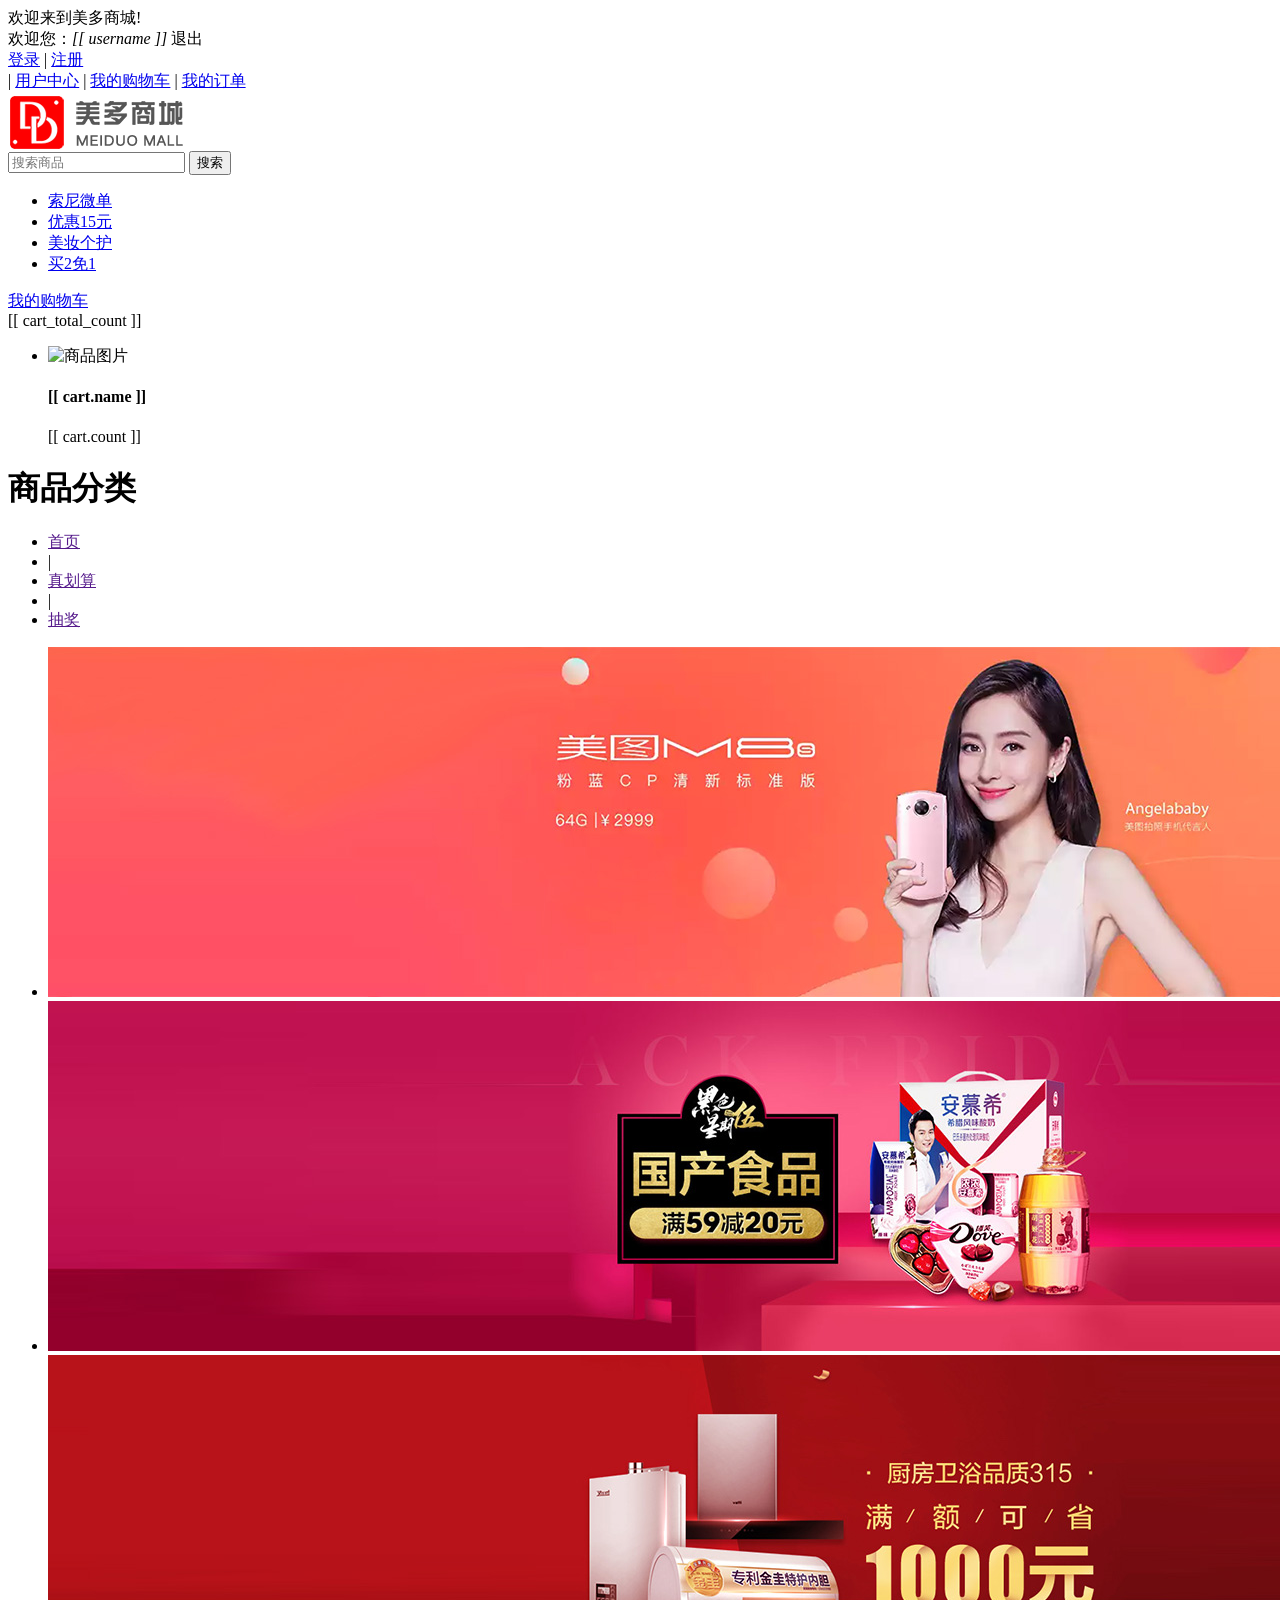
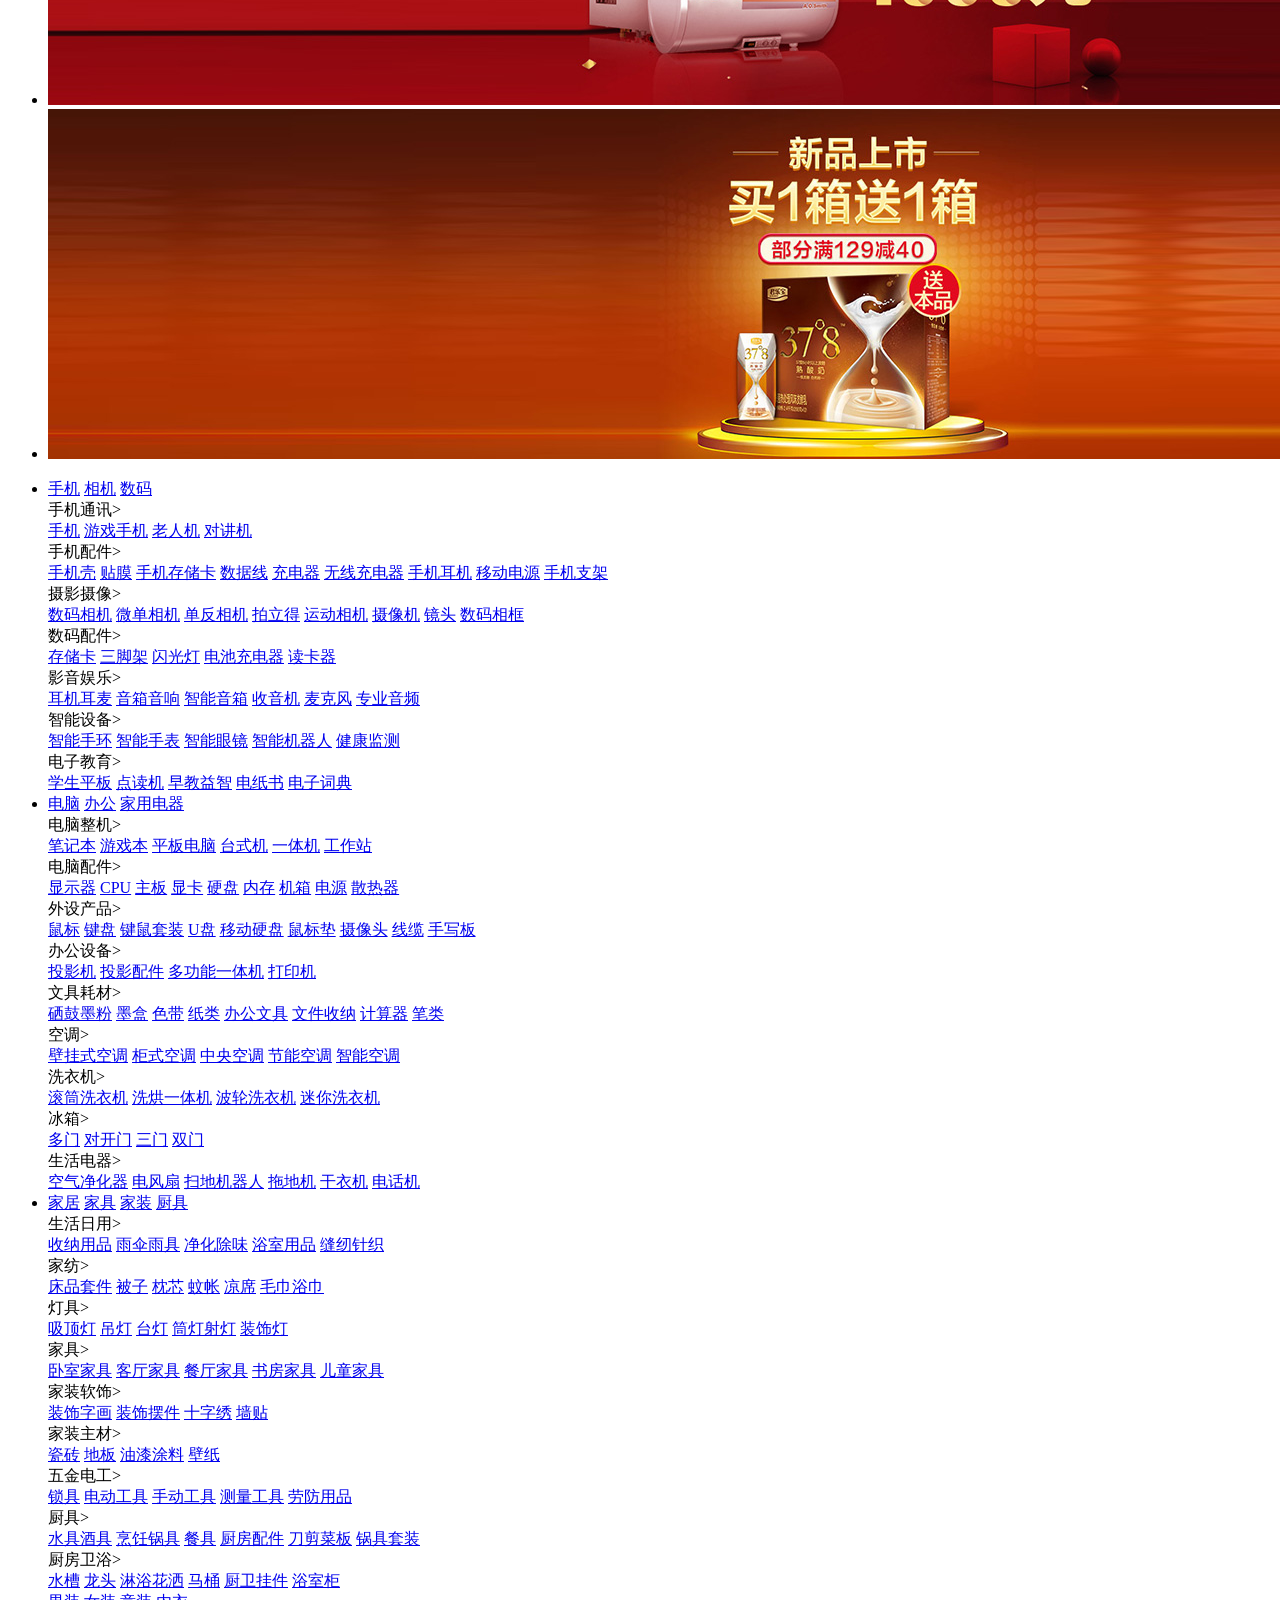
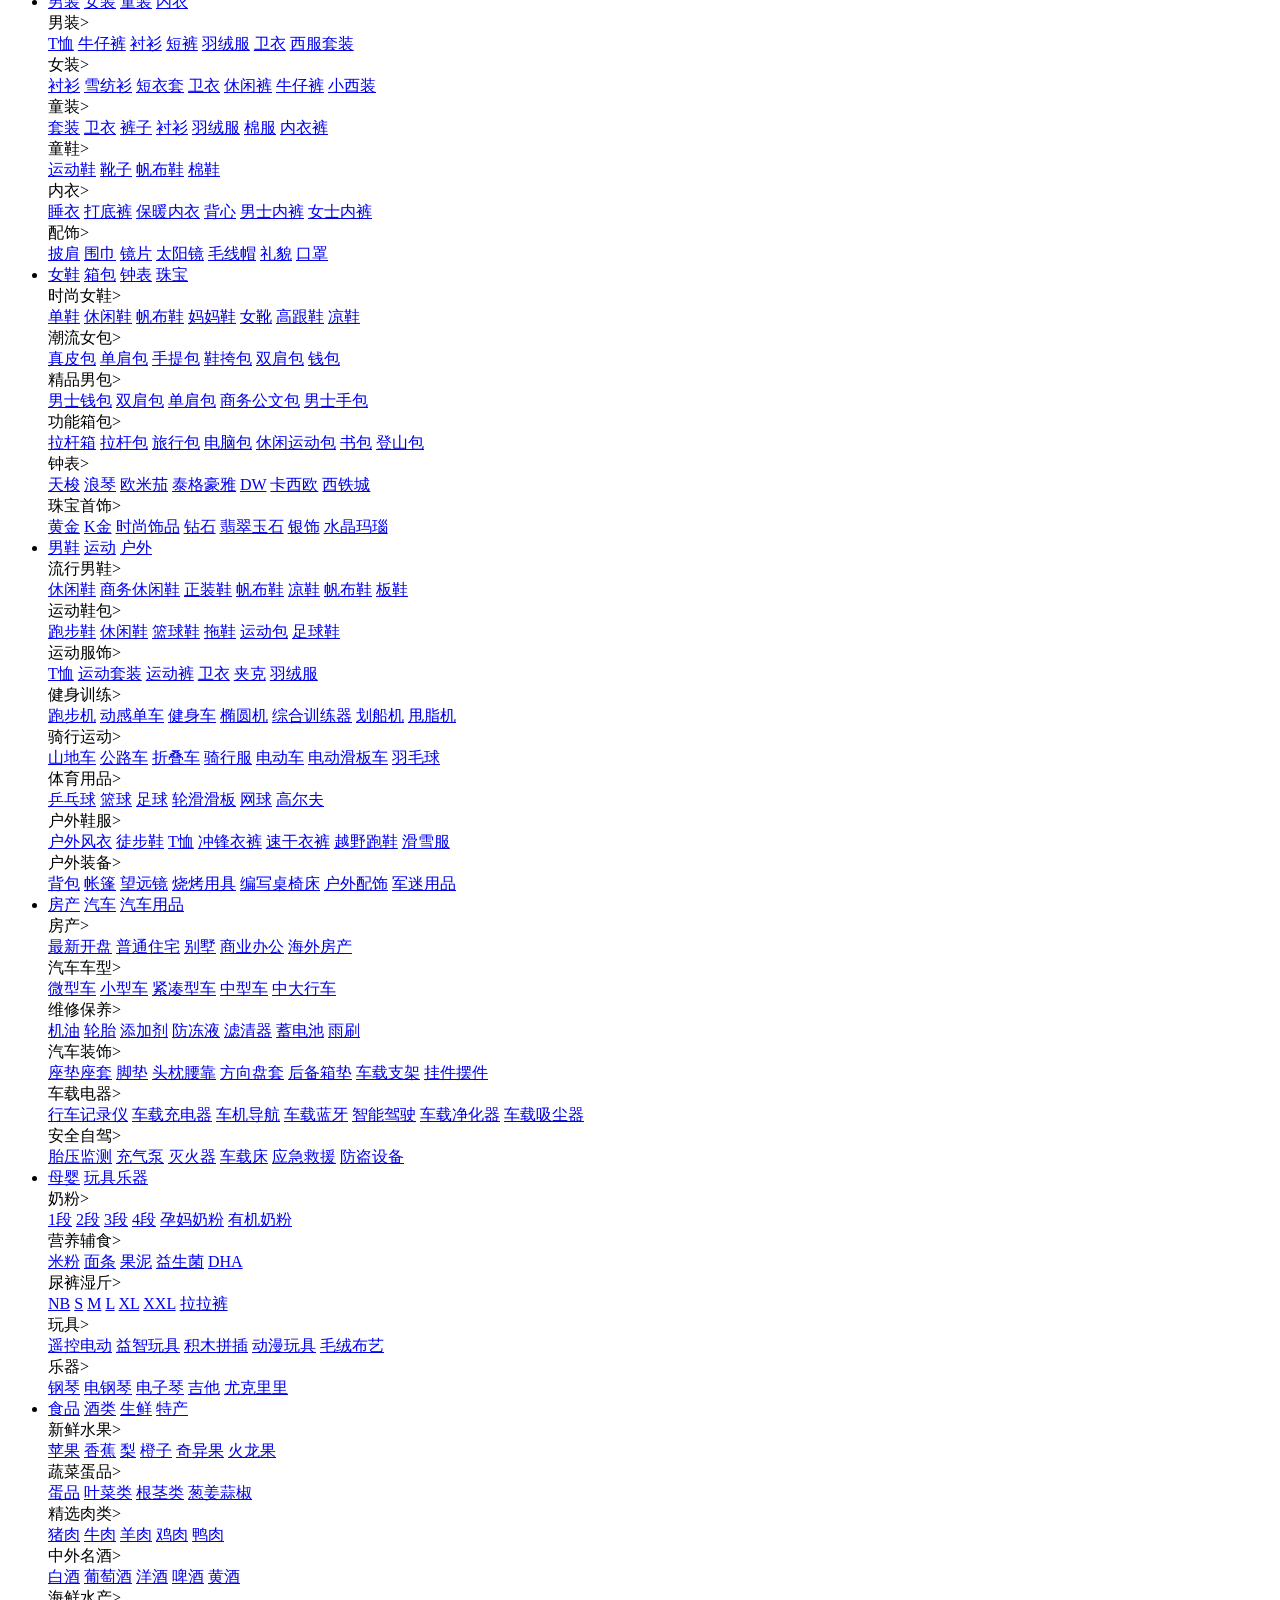
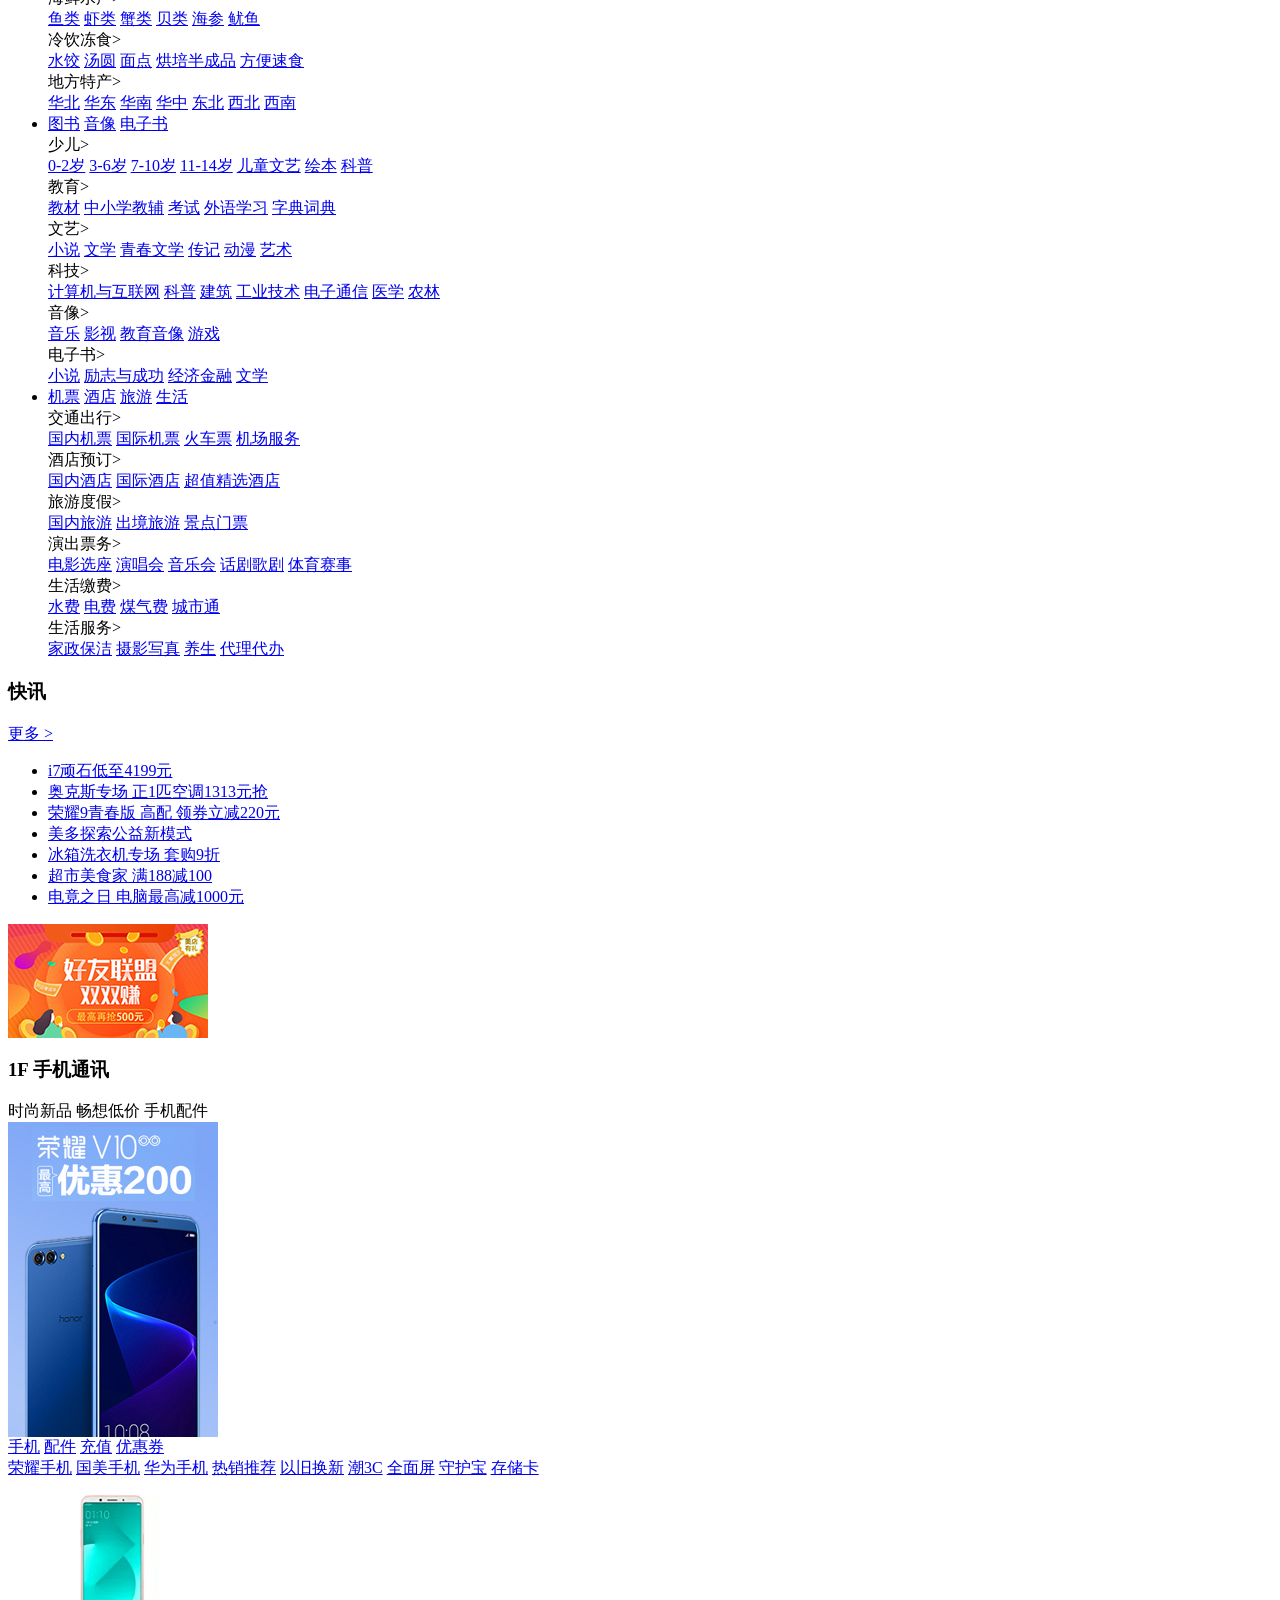
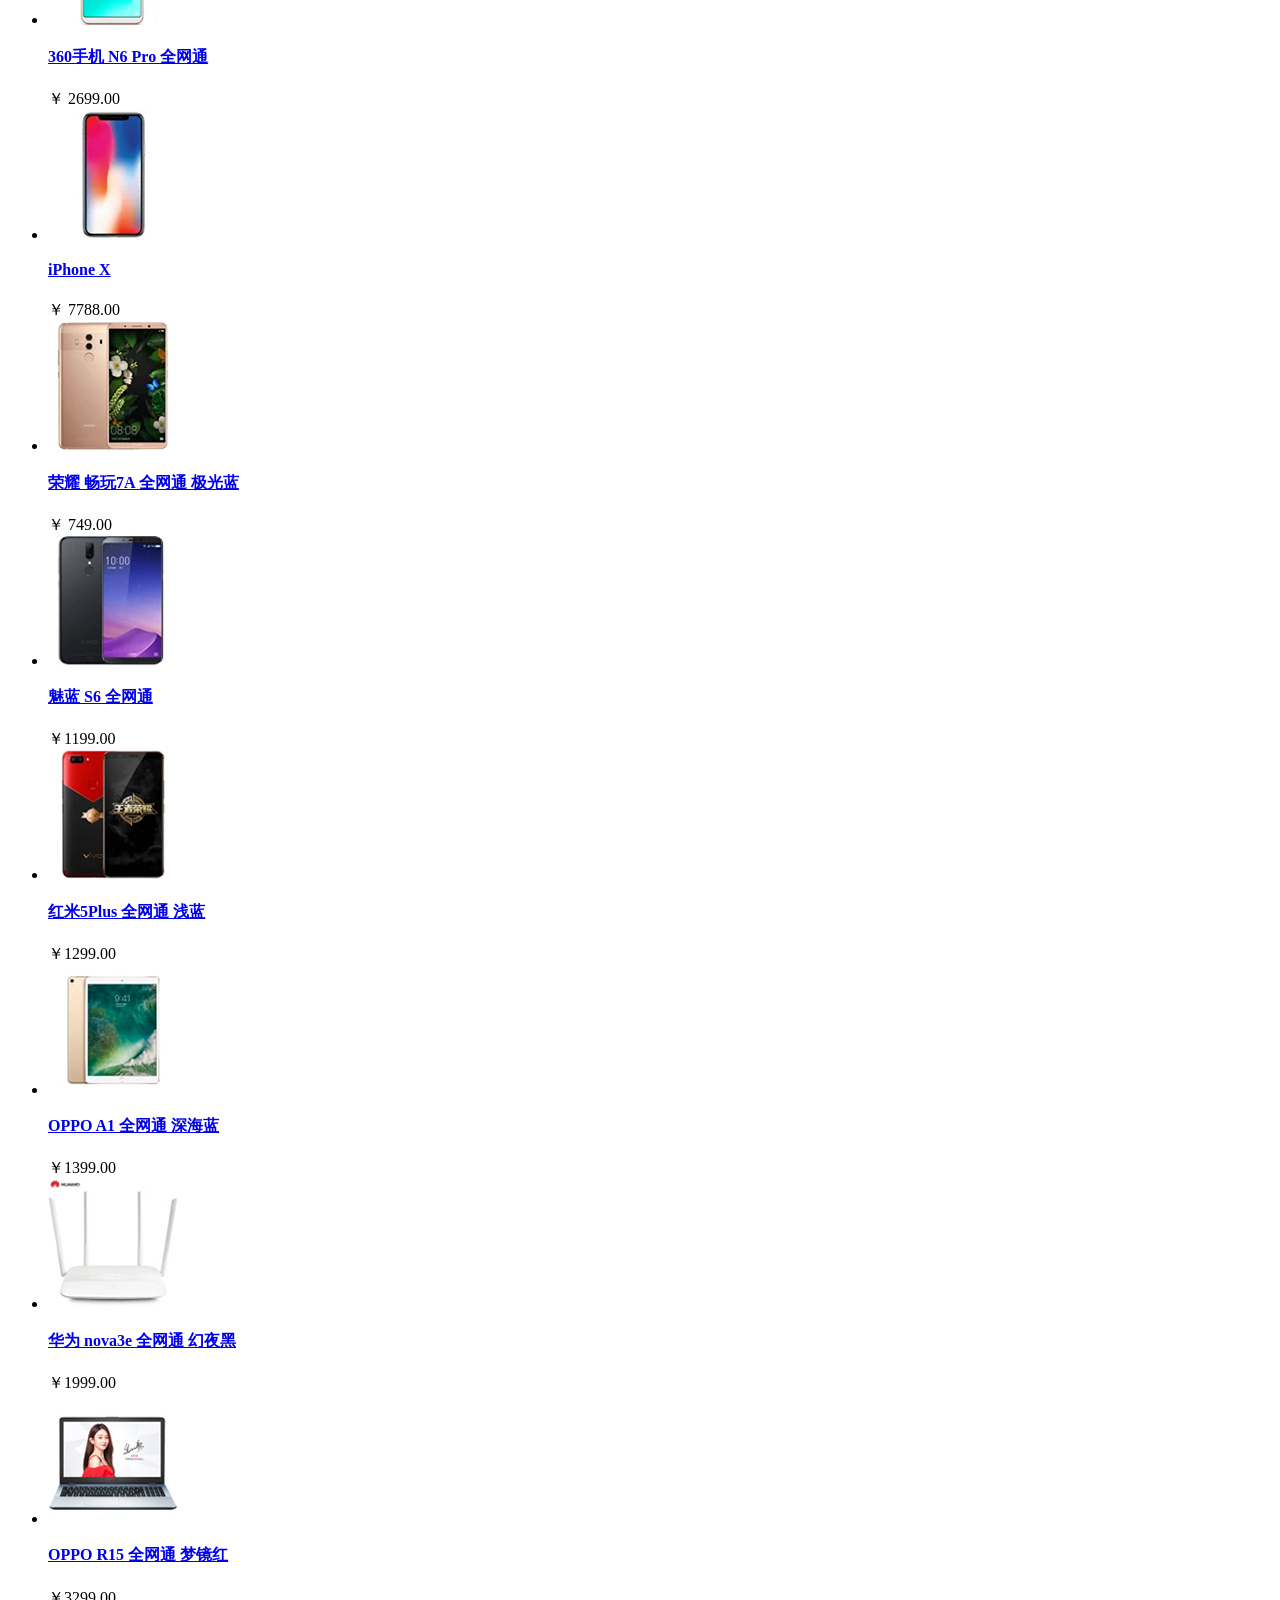
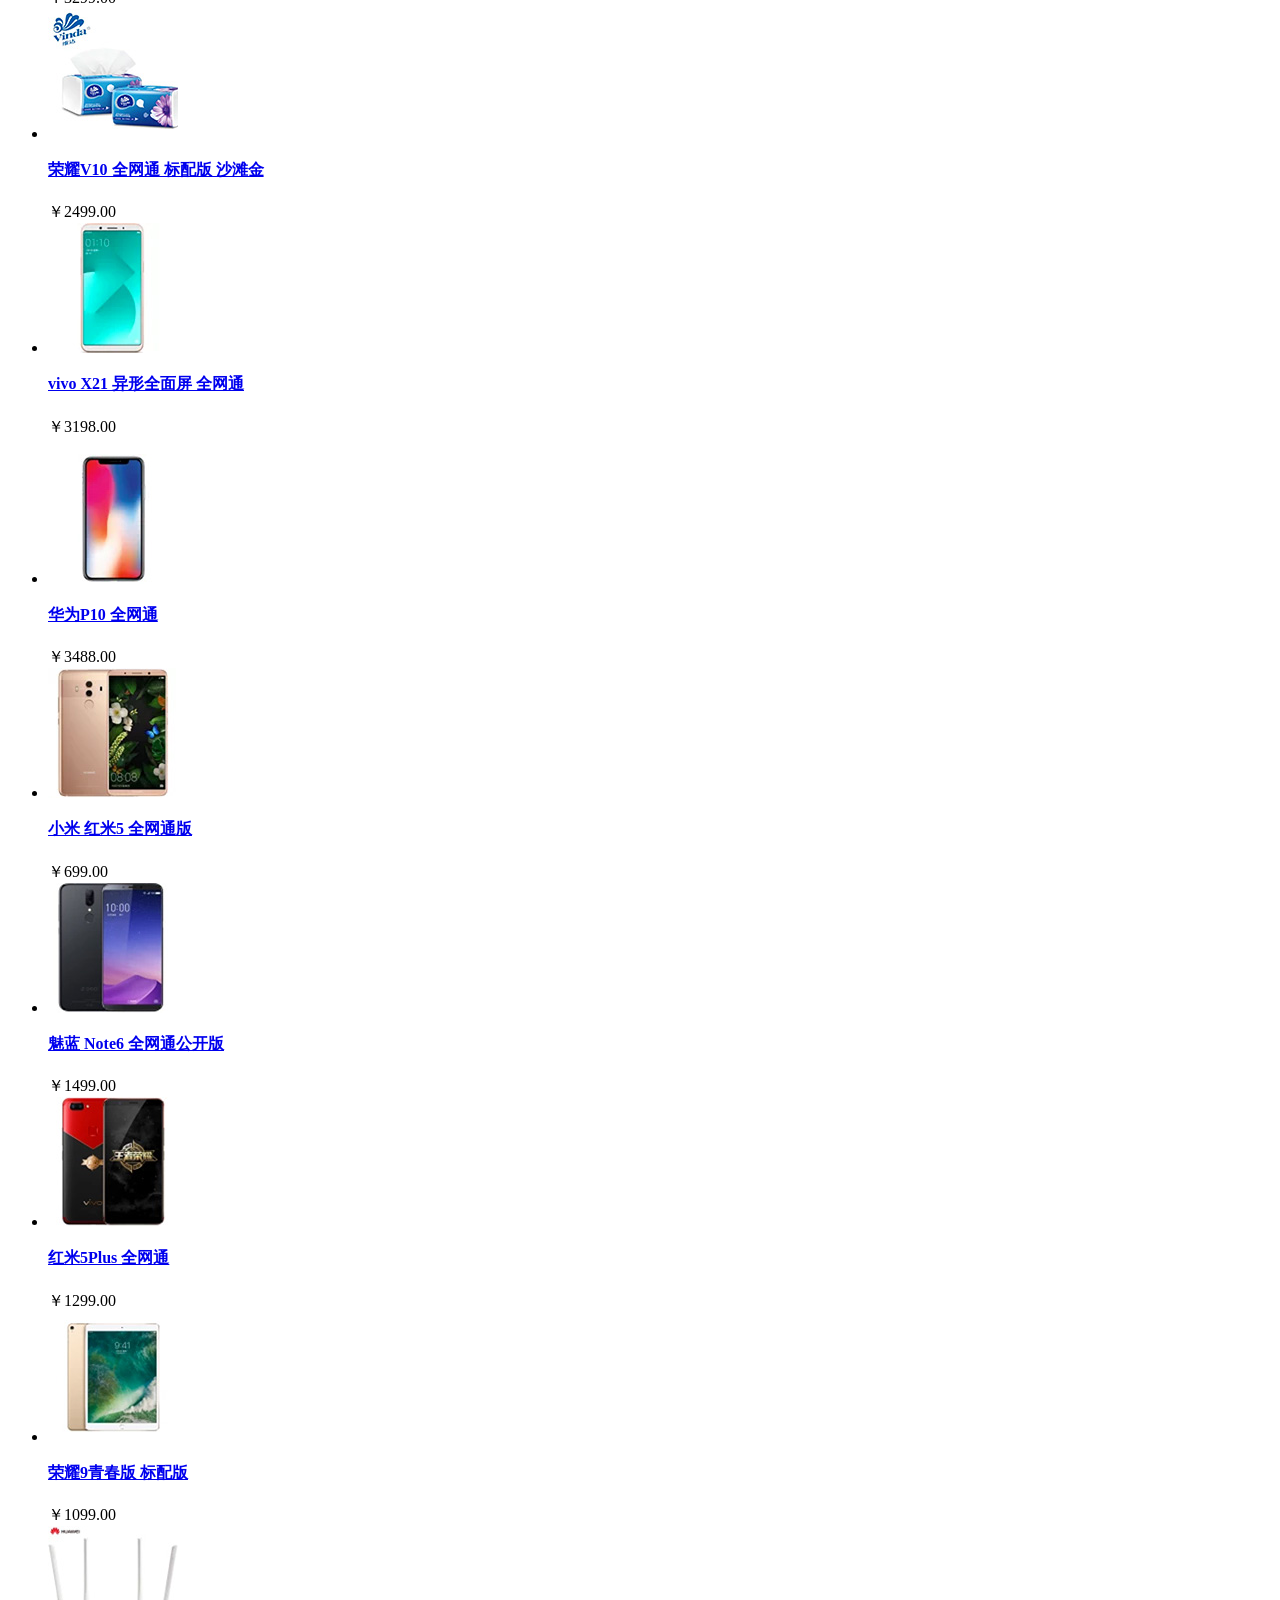
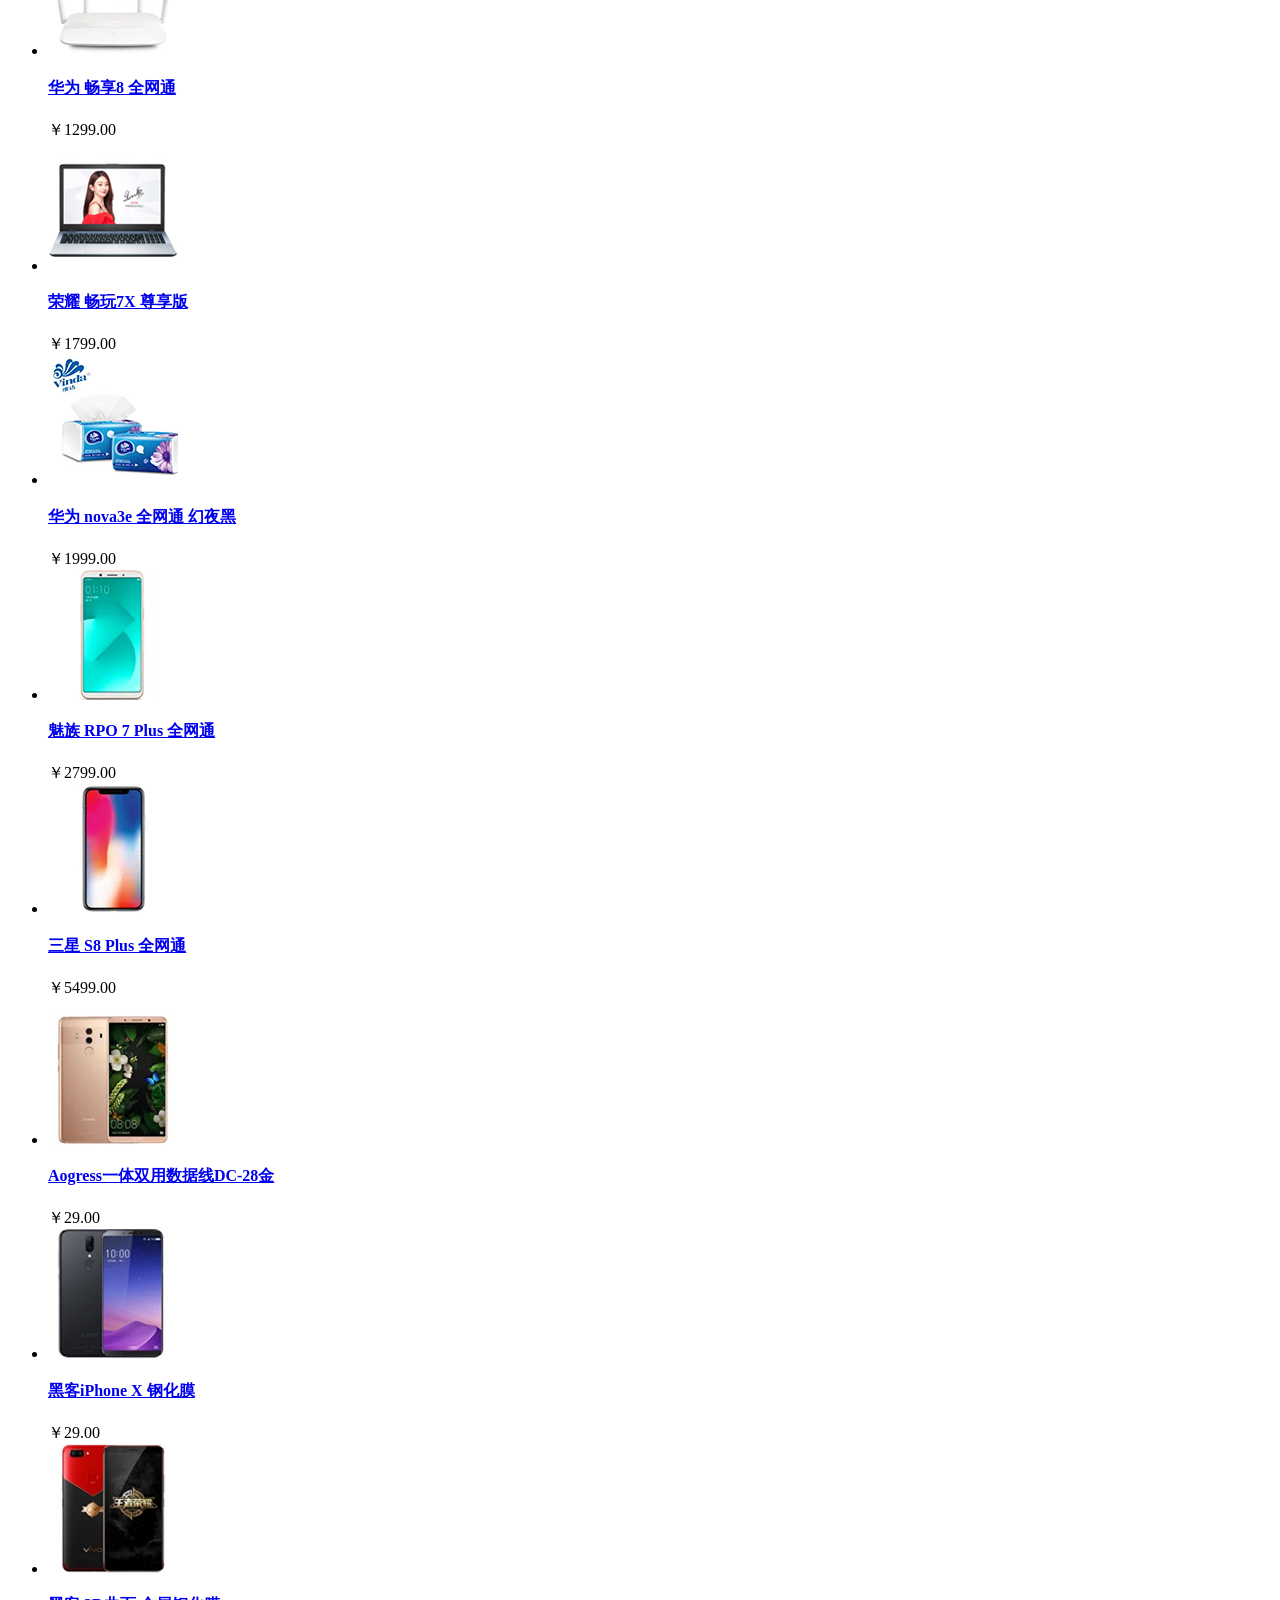
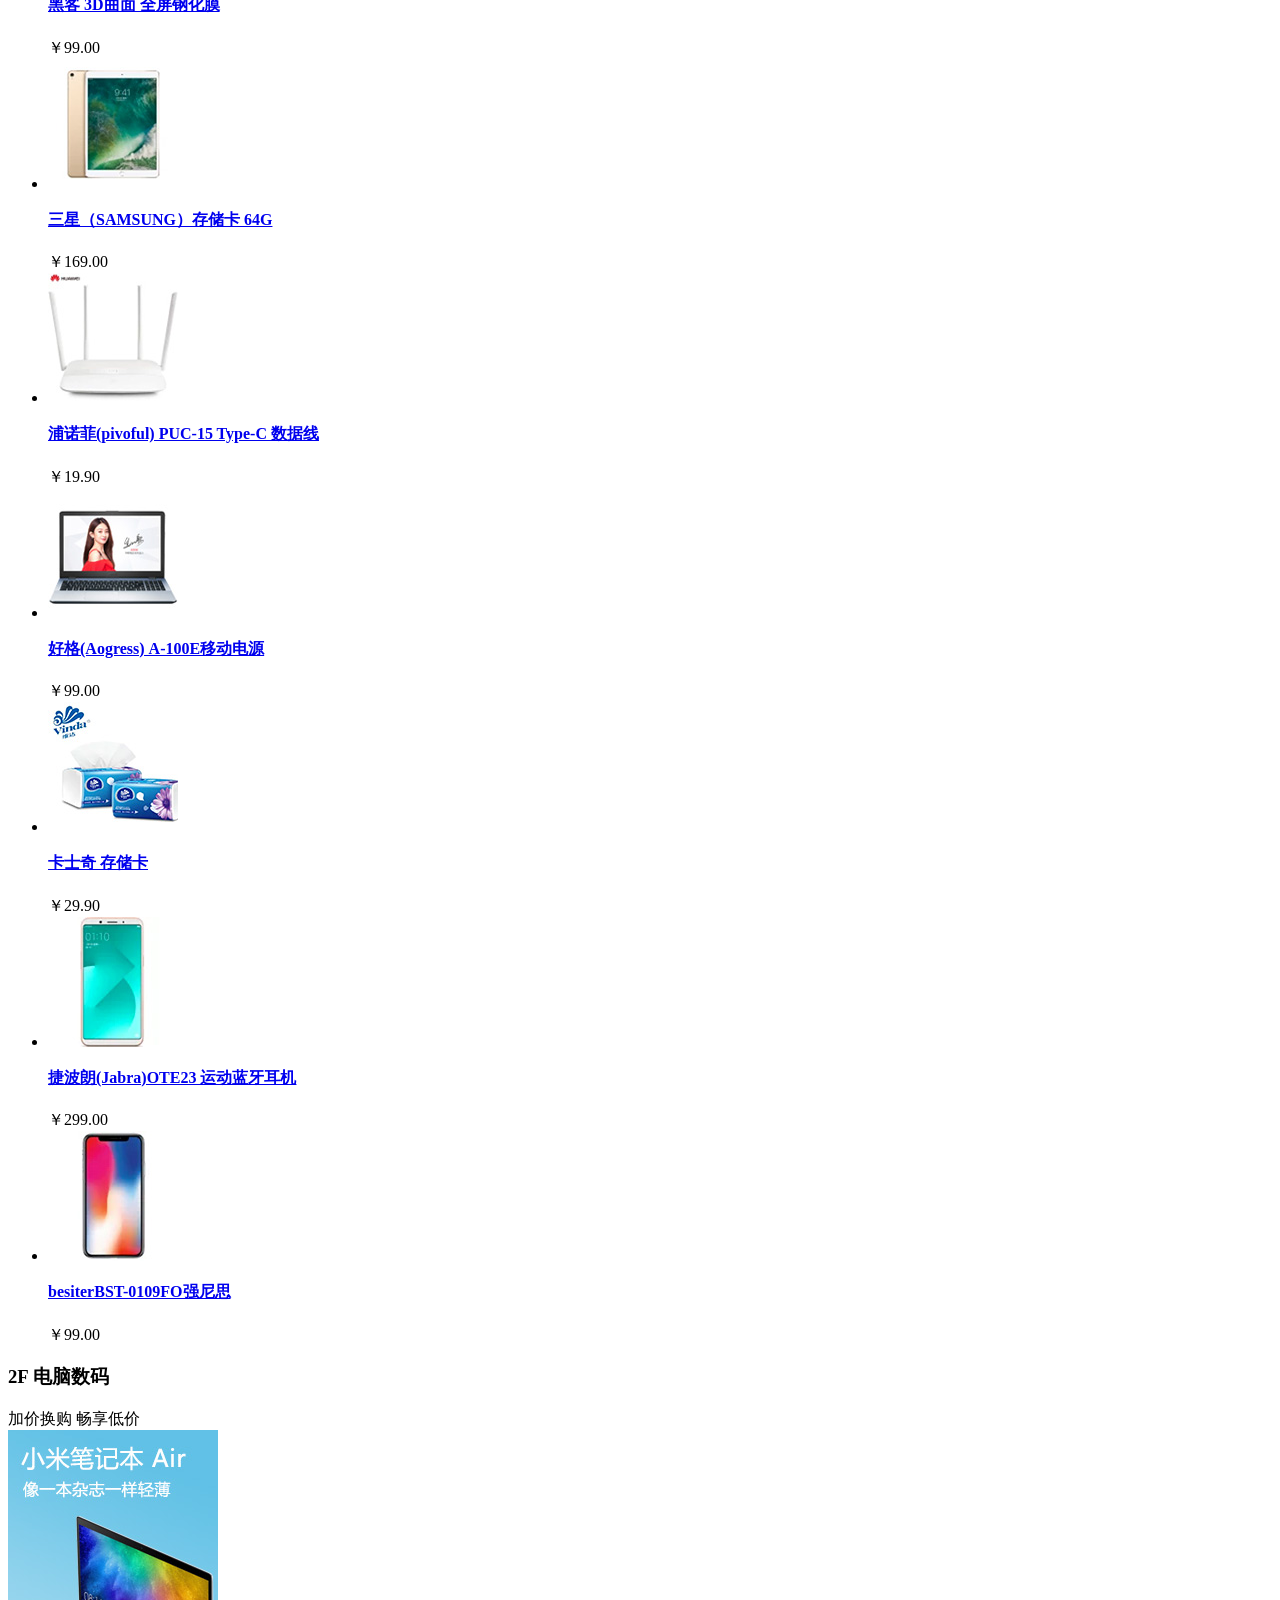
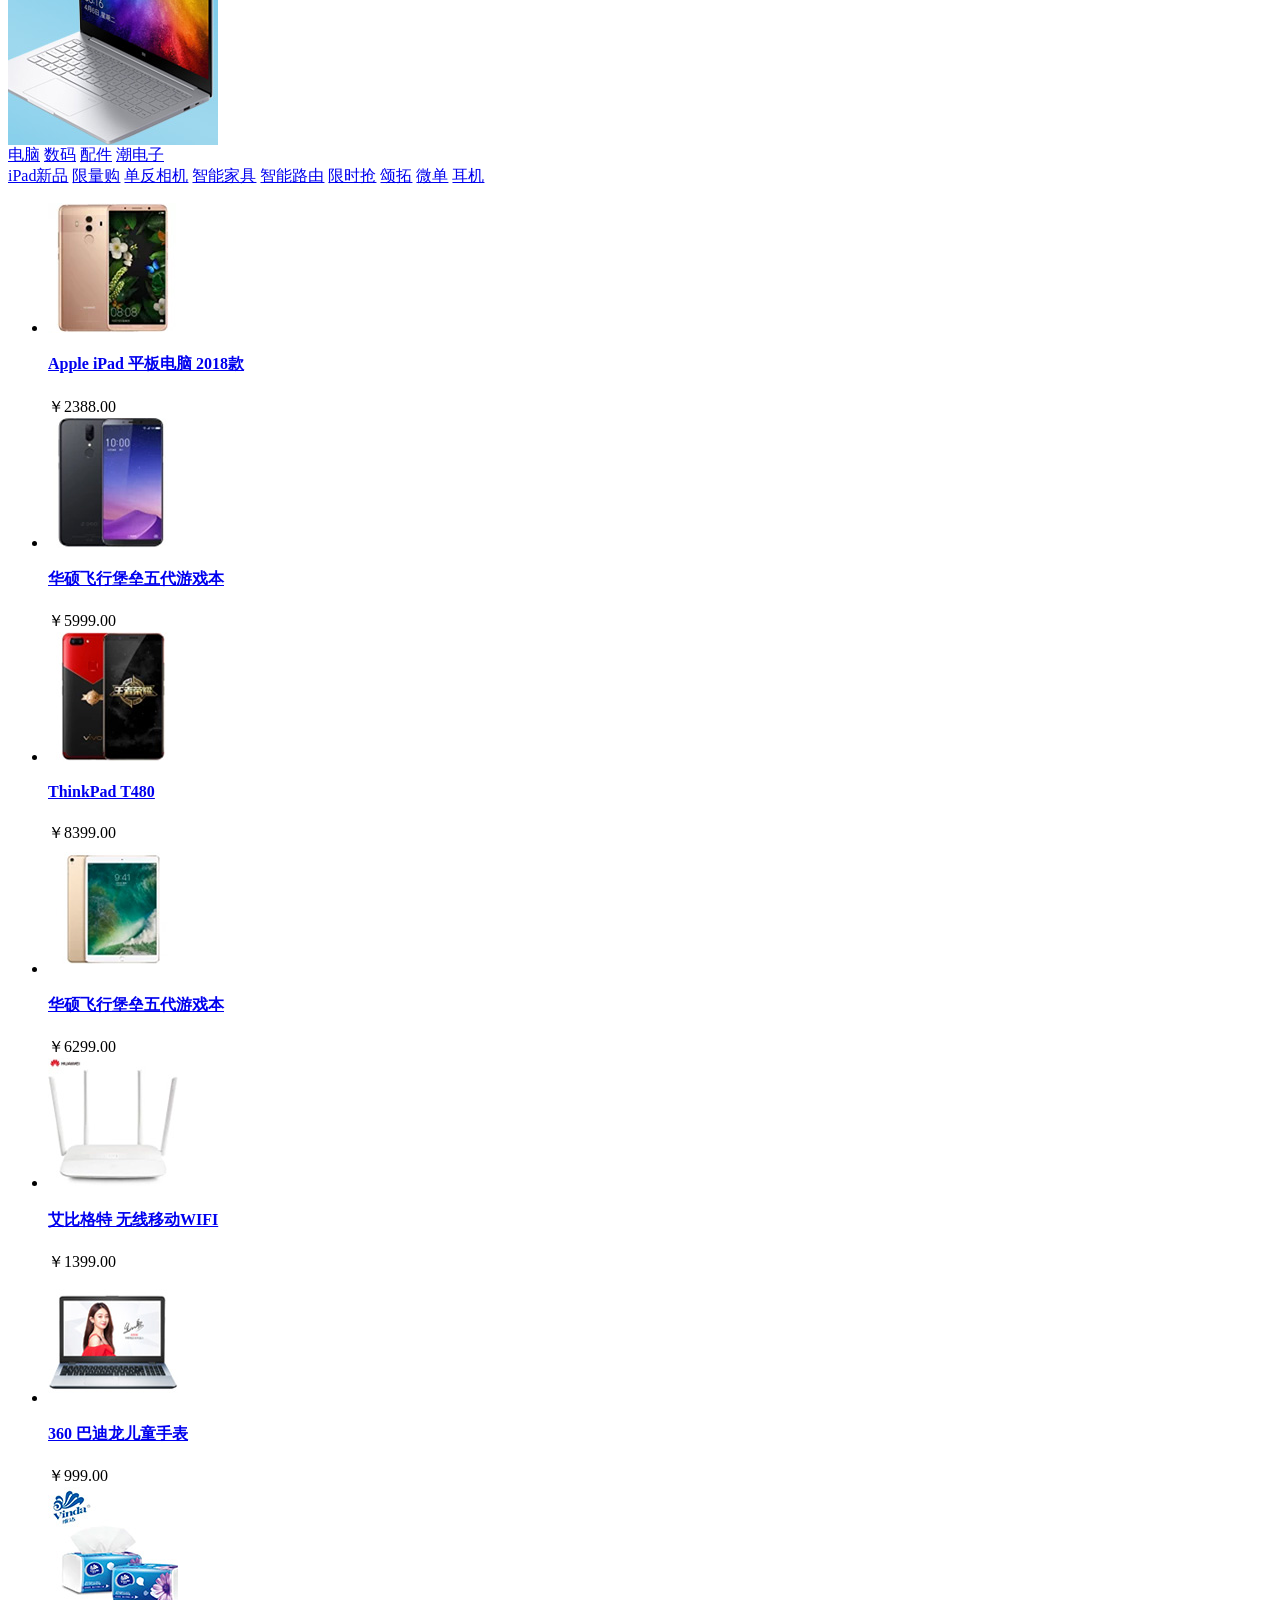
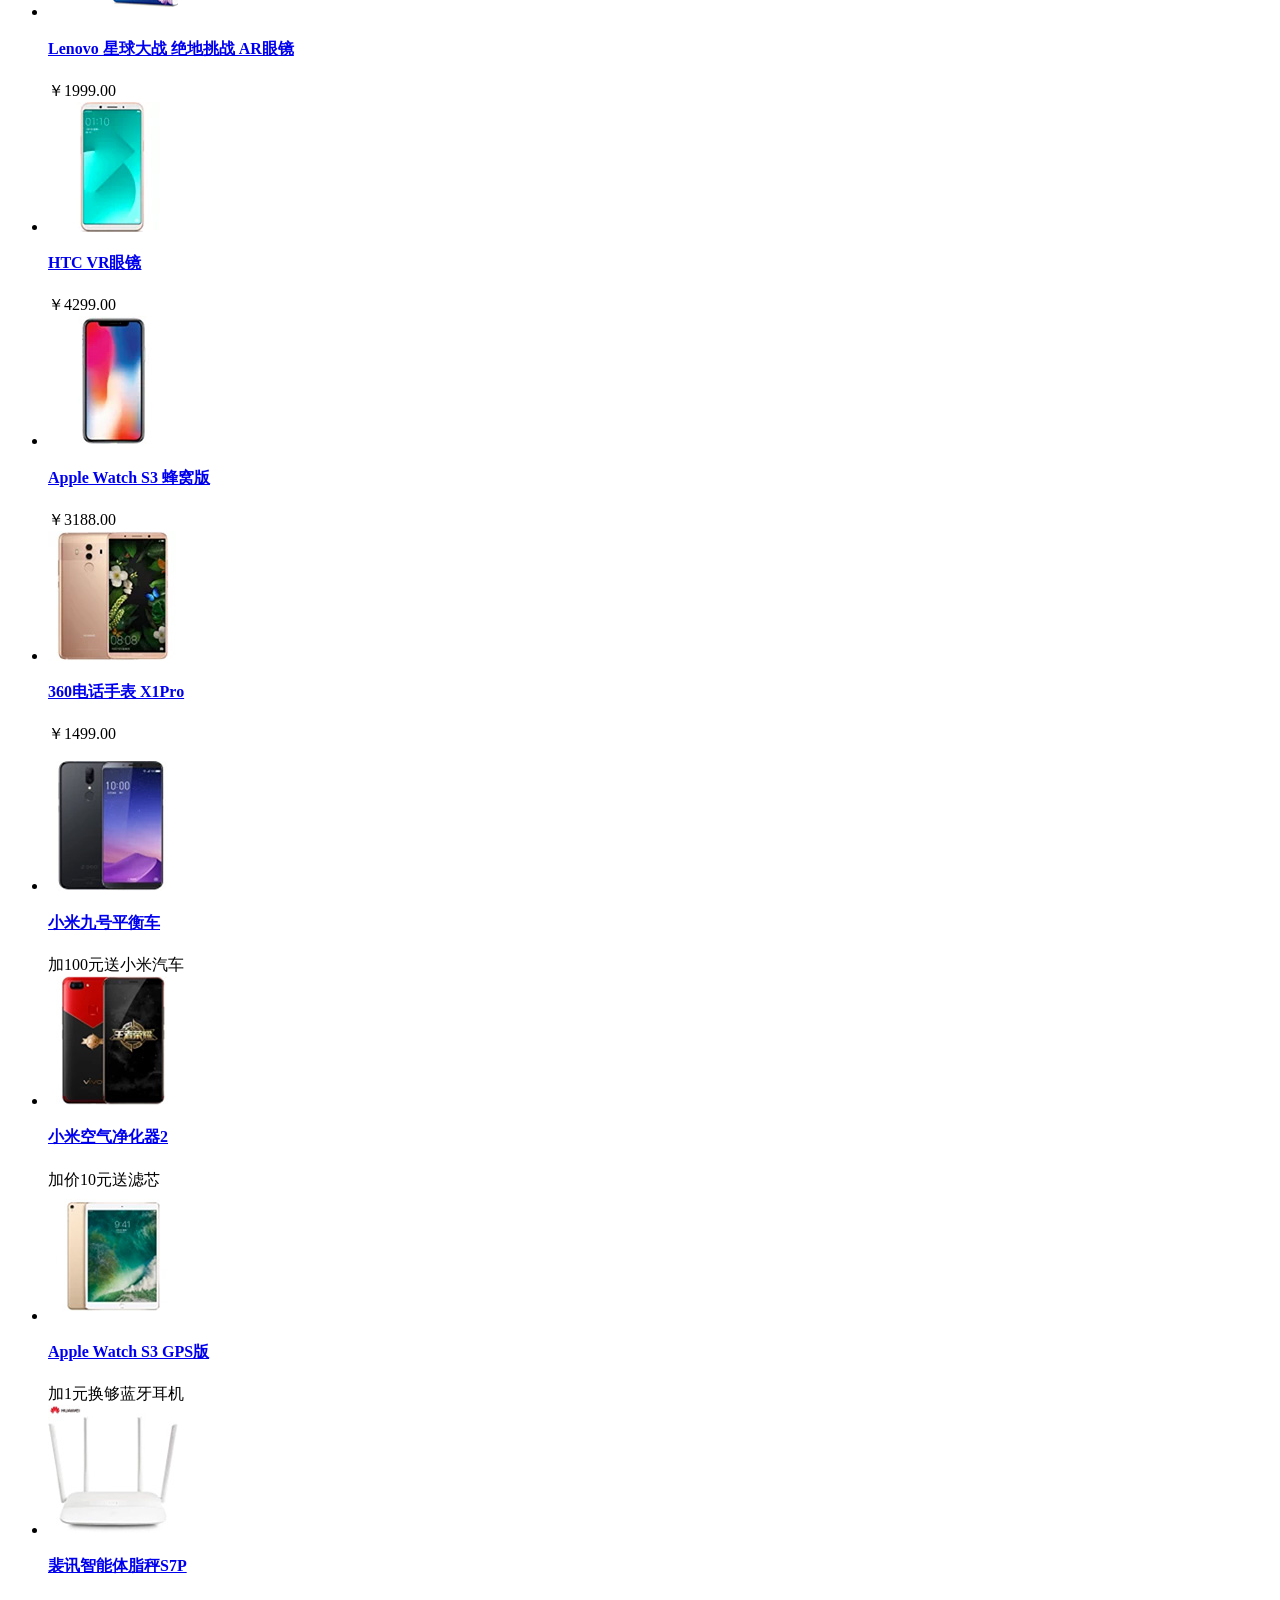
==== commit 4a0b3157: "商品列表展示与热销排行展示" ====
--- a/front_end_pc/index.html
+++ b/front_end_pc/index.html
@@ -38,7 +38,7 @@
 	</div>
 
 	<div class="search_bar clearfix">
-		<a href="index.html" class="logo fl"><img src="../static/images/logo.png"></a>
+		<a href="index.html" class="logo fl"><img src="images/logo.png" alt="美多商城"></a>
 		<div class="search_wrap fl">
 			<form method="get" action="/search.html" class="search_con">
                 <input type="text" class="input_text fl" name="q" placeholder="搜索商品">
@@ -83,19 +83,19 @@
 		<ul class="slide">
             
             
-            <li><a href="http://www.itcast.cn"><img src="http://192.168.19.128:8888/group1/M00/00/01/CtM3BVrLmc-AJdVSAAEI5Wm7zaw8639396" alt="美图M8s"></a></li>
+            <li><a href="http://www.itcast.cn"><img src="images/slide01.jpg" alt="美图M8s"></a></li>
 
             
             
-            <li><a href="http://www.itcast.cn"><img src="http://192.168.19.128:8888/group1/M00/00/01/CtM3BVrLmiKANEeLAAFfMRWFbY86177278" alt="黑色星期五"></a></li>
+            <li><a href="http://www.itcast.cn"><img src="images/slide02.jpg" alt="黑色星期五"></a></li>
 
             
             
-            <li><a href="http://www.itcast.cn"><img src="http://192.168.19.128:8888/group1/M00/00/01/CtM3BVrLmkaAPIMJAAESCG7GAh43642702" alt="厨卫365"></a></li>
+            <li><a href="http://www.itcast.cn"><img src="images/slide03.jpg" alt="厨卫365"></a></li>
 
             
             
-            <li><a href="http://www.itcast.cn"><img src="http://192.168.19.128:8888/group1/M00/00/01/CtM3BVrLmnaADtSKAAGlxZuk7uk4998927" alt="君乐宝买一送一"></a></li>
+            <li><a href="http://www.itcast.cn"><img src="images/slide04.jpg" alt="君乐宝买一送一"></a></li>
 
             
 		</ul>
@@ -1864,7 +1864,7 @@
                 
             </ul>
             
-                <a href="http://www.itcast.cn" class="advs"><img src="http://192.168.19.128:8888/group1/M00/00/01/CtM3BVrLm_iAILnwAACbl1lbG3U8255973"></a>
+                <a href="http://www.itcast.cn" class="advs"><img src="images/adv01.jpg"></a>
             
         </div>
     </div>
@@ -1881,7 +1881,7 @@
         <div class="goods_con clearfix">
             <div class="goods_banner fl">
 
-                <img src="http://192.168.19.128:8888/group1/M00/00/01/CtM3BVrLnHaATJWfAABcalxfbWk5995788">
+                <img src="images/banner01.jpg">
                 <div class="channel">
                     
                         <a href="http://www.itcast.cn">手机</a>
@@ -1919,61 +1919,61 @@
                 <ul v-show="f1_tab===1" class="goods_list fl">
                     
                         <li>
-                            <a href="http://www.itcast.cn" class="goods_pic"><img src="http://192.168.19.128:8888/group1/M00/00/01/CtM3BVrMexWAfodJAAAhg8MeEWU8364862"></a>
+                            <a href="http://www.itcast.cn" class="goods_pic"><img src="images/goods/goods001.jpg"></a>
                             <h4><a href="http://www.itcast.cn" title="360手机 N6 Pro 全网通">360手机 N6 Pro 全网通</a></h4>
                             <div class="price">￥ 2699.00</div>
                         </li>
                     
                         <li>
-                            <a href="http://www.itcast.cn" class="goods_pic"><img src="http://192.168.19.128:8888/group1/M00/00/01/CtM3BVrMe2KAGXDKAAAVASh8SzY6938726"></a>
+                            <a href="http://www.itcast.cn" class="goods_pic"><img src="images/goods/goods002.jpg"></a>
                             <h4><a href="http://www.itcast.cn" title="iPhone X">iPhone X</a></h4>
                             <div class="price">￥ 7788.00</div>
                         </li>
                     
                         <li>
-                            <a href="http://www.itcast.cn" class="goods_pic"><img src="http://192.168.19.128:8888/group1/M00/00/01/CtM3BVrMgQuAM4-sAABPvjDmrZE7647305"></a>
+                            <a href="http://www.itcast.cn" class="goods_pic"><img src="images/goods/goods003.jpg"></a>
                             <h4><a href="http://www.itcast.cn" title="荣耀 畅玩7A 全网通 极光蓝">荣耀 畅玩7A 全网通 极光蓝</a></h4>
                             <div class="price">￥ 749.00</div>
                         </li>
                     
                         <li>
-                            <a href="http://www.itcast.cn" class="goods_pic"><img src="http://192.168.19.128:8888/group1/M00/00/01/CtM3BVrMgWyAH_f1AAAQuFJkR2o1196559"></a>
+                            <a href="http://www.itcast.cn" class="goods_pic"><img src="images/goods/goods004.jpg"></a>
                             <h4><a href="http://www.itcast.cn" title="魅蓝 S6 全网通">魅蓝 S6 全网通</a></h4>
                             <div class="price">￥1199.00</div>
                         </li>
                     
                         <li>
-                            <a href="http://www.itcast.cn" class="goods_pic"><img src="http://192.168.19.128:8888/group1/M00/00/01/CtM3BVrMgX2AeXiGAABuWTn7Wr09762364"></a>
+                            <a href="http://www.itcast.cn" class="goods_pic"><img src="images/goods/goods005.jpg"></a>
                             <h4><a href="http://www.itcast.cn" title="红米5Plus 全网通 浅蓝">红米5Plus 全网通 浅蓝</a></h4>
                             <div class="price">￥1299.00</div>
                         </li>
                     
                         <li>
-                            <a href="http://www.itcast.cn" class="goods_pic"><img src="http://192.168.19.128:8888/group1/M00/00/01/CtM3BVrMgbiARBnzAABbhp78Lqs6191821"></a>
+                            <a href="http://www.itcast.cn" class="goods_pic"><img src="images/goods/goods006.jpg"></a>
                             <h4><a href="http://www.itcast.cn" title="OPPO A1 全网通 深海蓝">OPPO A1 全网通 深海蓝</a></h4>
                             <div class="price">￥1399.00</div>
                         </li>
                     
                         <li>
-                            <a href="http://www.itcast.cn" class="goods_pic"><img src="http://192.168.19.128:8888/group1/M00/00/01/CtM3BVrMgeuAYEocAABd3TzhhGw1571126"></a>
+                            <a href="http://www.itcast.cn" class="goods_pic"><img src="images/goods/goods007.jpg"></a>
                             <h4><a href="http://www.itcast.cn" title="华为 nova3e 全网通 幻夜黑">华为 nova3e 全网通 幻夜黑</a></h4>
                             <div class="price">￥1999.00</div>
                         </li>
                     
                         <li>
-                            <a href="http://www.itcast.cn" class="goods_pic"><img src="http://192.168.19.128:8888/group1/M00/00/01/CtM3BVrMgkaAWyHAAABbrVH9a7o5762009"></a>
+                            <a href="http://www.itcast.cn" class="goods_pic"><img src="images/goods/goods008.jpg"></a>
                             <h4><a href="http://www.itcast.cn" title="OPPO R15 全网通 梦镜红">OPPO R15 全网通 梦镜红</a></h4>
                             <div class="price">￥3299.00</div>
                         </li>
                     
                         <li>
-                            <a href="http://www.itcast.cn" class="goods_pic"><img src="http://192.168.19.128:8888/group1/M00/00/01/CtM3BVrMgmyAB_1AAABoaAzPPW86045138"></a>
+                            <a href="http://www.itcast.cn" class="goods_pic"><img src="images/goods/goods009.jpg"></a>
                             <h4><a href="http://www.itcast.cn" title="荣耀V10 全网通 标配版 沙滩金">荣耀V10 全网通 标配版 沙滩金</a></h4>
                             <div class="price">￥2499.00</div>
                         </li>
                     
                         <li>
-                            <a href="http://www.itcast.cn" class="goods_pic"><img src="http://192.168.19.128:8888/group1/M00/00/01/CtM3BVrMgo6Aa3OTAAA82h3PXzw9976088"></a>
+                            <a href="http://www.itcast.cn" class="goods_pic"><img src="images/goods/goods001.jpg"></a>
                             <h4><a href="http://www.itcast.cn" title="vivo X21 异形全面屏 全网通">vivo X21 异形全面屏 全网通</a></h4>
                             <div class="price">￥3198.00</div>
                         </li>
@@ -1982,61 +1982,61 @@
                 <ul v-show="f1_tab===2" class="goods_list fl">
                     
                         <li>
-                            <a href="http://www.itcast.cn" class="goods_pic"><img src="http://192.168.19.128:8888/group1/M00/00/01/CtM3BVrMg_qACjBsAAActVXQUoc6433633"></a>
+                            <a href="http://www.itcast.cn" class="goods_pic"><img src="images/goods/goods002.jpg"></a>
                             <h4><a href="http://www.itcast.cn" title="华为P10 全网通">华为P10 全网通</a></h4>
                             <div class="price">￥3488.00</div>
                         </li>
                     
                         <li>
-                            <a href="http://www.itcast.cn" class="goods_pic"><img src="http://192.168.19.128:8888/group1/M00/00/01/CtM3BVrMhBeAaZ9OAABuZHjPsV88472096"></a>
+                            <a href="http://www.itcast.cn" class="goods_pic"><img src="images/goods/goods003.jpg"></a>
                             <h4><a href="http://www.itcast.cn" title="小米 红米5 全网通版">小米 红米5 全网通版</a></h4>
                             <div class="price">￥699.00</div>
                         </li>
                     
                         <li>
-                            <a href="http://www.itcast.cn" class="goods_pic"><img src="http://192.168.19.128:8888/group1/M00/00/01/CtM3BVrMhDWAEwgEAABPce7je4w1228836"></a>
+                            <a href="http://www.itcast.cn" class="goods_pic"><img src="images/goods/goods004.jpg"></a>
                             <h4><a href="http://www.itcast.cn" title="魅蓝 Note6 全网通公开版">魅蓝 Note6 全网通公开版</a></h4>
                             <div class="price">￥1499.00</div>
                         </li>
                     
                         <li>
-                            <a href="http://www.itcast.cn" class="goods_pic"><img src="http://192.168.19.128:8888/group1/M00/00/01/CtM3BVrMhFuAB5eZAAAaQIF-UNs3707070"></a>
+                            <a href="http://www.itcast.cn" class="goods_pic"><img src="images/goods/goods005.jpg"></a>
                             <h4><a href="http://www.itcast.cn" title="红米5Plus 全网通">红米5Plus 全网通</a></h4>
                             <div class="price">￥1299.00</div>
                         </li>
                     
                         <li>
-                            <a href="http://www.itcast.cn" class="goods_pic"><img src="http://192.168.19.128:8888/group1/M00/00/01/CtM3BVrMhH6AAjD4AABS1vBu6x01229529"></a>
+                            <a href="http://www.itcast.cn" class="goods_pic"><img src="images/goods/goods006.jpg"></a>
                             <h4><a href="http://www.itcast.cn" title="荣耀9青春版 标配版">荣耀9青春版 标配版</a></h4>
                             <div class="price">￥1099.00</div>
                         </li>
                     
                         <li>
-                            <a href="http://www.itcast.cn" class="goods_pic"><img src="http://192.168.19.128:8888/group1/M00/00/01/CtM3BVrMhRCAB5hsAAAQZye4aIM5257140"></a>
+                            <a href="http://www.itcast.cn" class="goods_pic"><img src="images/goods/goods007.jpg"></a>
                             <h4><a href="http://www.itcast.cn" title="华为 畅享8 全网通">华为 畅享8 全网通</a></h4>
                             <div class="price">￥1299.00</div>
                         </li>
                     
                         <li>
-                            <a href="http://www.itcast.cn" class="goods_pic"><img src="http://192.168.19.128:8888/group1/M00/00/01/CtM3BVrMhVCAFC8tAABonSNLGHA3584281"></a>
+                            <a href="http://www.itcast.cn" class="goods_pic"><img src="images/goods/goods008.jpg"></a>
                             <h4><a href="http://www.itcast.cn" title="荣耀 畅玩7X 尊享版">荣耀 畅玩7X 尊享版</a></h4>
                             <div class="price">￥1799.00</div>
                         </li>
                     
                         <li>
-                            <a href="http://www.itcast.cn" class="goods_pic"><img src="http://192.168.19.128:8888/group1/M00/00/01/CtM3BVrMhW6Ac7QMAABd3TzhhGw0583536"></a>
+                            <a href="http://www.itcast.cn" class="goods_pic"><img src="images/goods/goods009.jpg"></a>
                             <h4><a href="http://www.itcast.cn" title="华为 nova3e 全网通 幻夜黑">华为 nova3e 全网通 幻夜黑</a></h4>
                             <div class="price">￥1999.00</div>
                         </li>
                     
                         <li>
-                            <a href="http://www.itcast.cn" class="goods_pic"><img src="http://192.168.19.128:8888/group1/M00/00/01/CtM3BVrMhYyAOjMVAABU1kCuf_48013827"></a>
+                            <a href="http://www.itcast.cn" class="goods_pic"><img src="images/goods/goods001.jpg"></a>
                             <h4><a href="http://www.itcast.cn" title="魅族 RPO 7 Plus 全网通">魅族 RPO 7 Plus 全网通</a></h4>
                             <div class="price">￥2799.00</div>
                         </li>
                     
                         <li>
-                            <a href="http://www.itcast.cn" class="goods_pic"><img src="http://192.168.19.128:8888/group1/M00/00/01/CtM3BVrMhaSAK3QLAAA7LKRGwzQ0348867"></a>
+                            <a href="http://www.itcast.cn" class="goods_pic"><img src="images/goods/goods002.jpg"></a>
                             <h4><a href="http://www.itcast.cn" title="三星 S8 Plus 全网通">三星 S8 Plus 全网通</a></h4>
                             <div class="price">￥5499.00</div>
                         </li>
@@ -2045,55 +2045,55 @@
                 <ul v-show="f1_tab===3" class="goods_list fl">
                     
                         <li>
-                            <a href="http://www.itcast.cn" class="goods_pic"><img src="http://192.168.19.128:8888/group1/M00/00/01/CtM3BVrMhjOAdMNbAAAR1JGA_cA5064317"></a>
+                            <a href="http://www.itcast.cn" class="goods_pic"><img src="images/goods/goods003.jpg"></a>
                             <h4><a href="http://www.itcast.cn" title="Aogress一体双用数据线DC-28金">Aogress一体双用数据线DC-28金</a></h4>
                             <div class="price">￥29.00</div>
                         </li>
                     
                         <li>
-                            <a href="http://www.itcast.cn" class="goods_pic"><img src="http://192.168.19.128:8888/group1/M00/00/01/CtM3BVrMhlSAP_27AAAW_YBdNEk8530912"></a>
+                            <a href="http://www.itcast.cn" class="goods_pic"><img src="images/goods/goods004.jpg"></a>
                             <h4><a href="http://www.itcast.cn" title="黑客iPhone X 钢化膜">黑客iPhone X 钢化膜</a></h4>
                             <div class="price">￥29.00</div>
                         </li>
                     
                         <li>
-                            <a href="http://www.itcast.cn" class="goods_pic"><img src="http://192.168.19.128:8888/group1/M00/00/01/CtM3BVrMhniADXZpAAALTWT-dfQ6160056"></a>
+                            <a href="http://www.itcast.cn" class="goods_pic"><img src="images/goods/goods005.jpg"></a>
                             <h4><a href="http://www.itcast.cn" title="黑客 3D曲面 全屏钢化膜">黑客 3D曲面 全屏钢化膜</a></h4>
                             <div class="price">￥99.00</div>
                         </li>
                     
                         <li>
-                            <a href="http://www.itcast.cn" class="goods_pic"><img src="http://192.168.19.128:8888/group1/M00/00/01/CtM3BVrMhpiAV3lJAABiLlkgy2Y9166507"></a>
+                            <a href="http://www.itcast.cn" class="goods_pic"><img src="images/goods/goods006.jpg"></a>
                             <h4><a href="http://www.itcast.cn" title="三星（SAMSUNG）存储卡 64G">三星（SAMSUNG）存储卡 64G</a></h4>
                             <div class="price">￥169.00</div>
                         </li>
                     
                         <li>
-                            <a href="http://www.itcast.cn" class="goods_pic"><img src="http://192.168.19.128:8888/group1/M00/00/01/CtM3BVrMhveAOh8EAAA1ykQ-kAU6900992"></a>
+                            <a href="http://www.itcast.cn" class="goods_pic"><img src="images/goods/goods007.jpg"></a>
                             <h4><a href="http://www.itcast.cn" title="浦诺菲(pivoful) PUC-15 Type-C 数据线">浦诺菲(pivoful) PUC-15 Type-C 数据线</a></h4>
                             <div class="price">￥19.90</div>
                         </li>
                     
                         <li>
-                            <a href="http://www.itcast.cn" class="goods_pic"><img src="http://192.168.19.128:8888/group1/M00/00/01/CtM3BVrMhyuAEf95AABFDj_owsg4241256"></a>
+                            <a href="http://www.itcast.cn" class="goods_pic"><img src="images/goods/goods008.jpg"></a>
                             <h4><a href="http://www.itcast.cn" title="好格(Aogress) A-100E移动电源">好格(Aogress) A-100E移动电源</a></h4>
                             <div class="price">￥99.00</div>
                         </li>
                     
                         <li>
-                            <a href="http://www.itcast.cn" class="goods_pic"><img src="http://192.168.19.128:8888/group1/M00/00/01/CtM3BVrMh0qAavITAABOVXYg3SI5232882"></a>
+                            <a href="http://www.itcast.cn" class="goods_pic"><img src="images/goods/goods009.jpg"></a>
                             <h4><a href="http://www.itcast.cn" title="卡士奇 存储卡">卡士奇 存储卡</a></h4>
                             <div class="price">￥29.90</div>
                         </li>
                     
                         <li>
-                            <a href="http://www.itcast.cn" class="goods_pic"><img src="http://192.168.19.128:8888/group1/M00/00/01/CtM3BVrMh4eAWdF2AAA-Fkkc5rM1921911"></a>
+                            <a href="http://www.itcast.cn" class="goods_pic"><img src="images/goods/goods001.jpg"></a>
                             <h4><a href="http://www.itcast.cn" title="捷波朗(Jabra)OTE23 运动蓝牙耳机">捷波朗(Jabra)OTE23 运动蓝牙耳机</a></h4>
                             <div class="price">￥299.00</div>
                         </li>
                     
                         <li>
-                            <a href="http://www.itcast.cn" class="goods_pic"><img src="http://192.168.19.128:8888/group1/M00/00/01/CtM3BVrMh62AUlDTAAA-SfqPszY5890026"></a>
+                            <a href="http://www.itcast.cn" class="goods_pic"><img src="images/goods/goods002.jpg"></a>
                             <h4><a href="http://www.itcast.cn" title="besiterBST-0109FO强尼思">besiterBST-0109FO强尼思</a></h4>
                             <div class="price">￥99.00</div>
                         </li>
@@ -2113,7 +2113,7 @@
         </div>
         <div class="goods_con clearfix">
             <div class="goods_banner fl">
-                <img src="http://192.168.19.128:8888/group1/M00/00/01/CtM3BVrNsOuAQbJYAABoachTxTo8223966">
+                <img src="images/banner02.jpg">
                 <div class="channel">
                     
                         <a href="http://www.itcast.cn">电脑</a>
@@ -2151,61 +2151,61 @@
                 <ul v-show="f2_tab===1" class="goods_list fl">
                     
                         <li>
-                            <a href="http://www.itcast.cn" class="goods_pic"><img src="http://192.168.19.128:8888/group1/M00/00/01/CtM3BVrNr0iAAbCEAABZEWPGxc48830214"></a>
+                            <a href="http://www.itcast.cn" class="goods_pic"><img src="images/goods/goods003.jpg"></a>
                             <h4><a href="http://www.itcast.cn" title="Apple iPad 平板电脑 2018款">Apple iPad 平板电脑 2018款</a></h4>
                             <div class="price">￥2388.00</div>
                         </li>
                     
                         <li>
-                            <a href="http://www.itcast.cn" class="goods_pic"><img src="http://192.168.19.128:8888/group1/M00/00/01/CtM3BVrNr2-AbNUxAABwpN-gR8E7784256"></a>
+                            <a href="http://www.itcast.cn" class="goods_pic"><img src="images/goods/goods004.jpg"></a>
                             <h4><a href="http://www.itcast.cn" title="华硕飞行堡垒五代游戏本">华硕飞行堡垒五代游戏本</a></h4>
                             <div class="price">￥5999.00</div>
                         </li>
                     
                         <li>
-                            <a href="http://www.itcast.cn" class="goods_pic"><img src="http://192.168.19.128:8888/group1/M00/00/01/CtM3BVrNr6iAWKHsAAAcWfJ6OD00441704"></a>
+                            <a href="http://www.itcast.cn" class="goods_pic"><img src="images/goods/goods005.jpg"></a>
                             <h4><a href="http://www.itcast.cn" title="ThinkPad T480">ThinkPad T480</a></h4>
                             <div class="price">￥8399.00</div>
                         </li>
                     
                         <li>
-                            <a href="http://www.itcast.cn" class="goods_pic"><img src="http://192.168.19.128:8888/group1/M00/00/01/CtM3BVrNr8KAD6b2AAByGLpNQV01684706"></a>
+                            <a href="http://www.itcast.cn" class="goods_pic"><img src="images/goods/goods006.jpg"></a>
                             <h4><a href="http://www.itcast.cn" title="华硕飞行堡垒五代游戏本">华硕飞行堡垒五代游戏本</a></h4>
                             <div class="price">￥6299.00</div>
                         </li>
                     
                         <li>
-                            <a href="http://www.itcast.cn" class="goods_pic"><img src="http://192.168.19.128:8888/group1/M00/00/02/CtM3BVrhyhmAehqbAAA3XtuXCto1322736"></a>
+                            <a href="http://www.itcast.cn" class="goods_pic"><img src="images/goods/goods007.jpg"></a>
                             <h4><a href="http://www.itcast.cn" title="艾比格特 无线移动WIFI">艾比格特 无线移动WIFI</a></h4>
                             <div class="price">￥1399.00</div>
                         </li>
                     
                         <li>
-                            <a href="http://www.itcast.cn" class="goods_pic"><img src="http://192.168.19.128:8888/group1/M00/00/01/CtM3BVrNsA2AQUMbAAAbb_vBV6I1599925"></a>
+                            <a href="http://www.itcast.cn" class="goods_pic"><img src="images/goods/goods008.jpg"></a>
                             <h4><a href="http://www.itcast.cn" title="360 巴迪龙儿童手表">360 巴迪龙儿童手表</a></h4>
                             <div class="price">￥999.00</div>
                         </li>
                     
                         <li>
-                            <a href="http://www.itcast.cn" class="goods_pic"><img src="http://192.168.19.128:8888/group1/M00/00/01/CtM3BVrNsCuAUvllAAAOkY17G984349519"></a>
+                            <a href="http://www.itcast.cn" class="goods_pic"><img src="images/goods/goods009.jpg"></a>
                             <h4><a href="http://www.itcast.cn" title="Lenovo 星球大战 绝地挑战 AR眼镜">Lenovo 星球大战 绝地挑战 AR眼镜</a></h4>
                             <div class="price">￥1999.00</div>
                         </li>
                     
                         <li>
-                            <a href="http://www.itcast.cn" class="goods_pic"><img src="http://192.168.19.128:8888/group1/M00/00/01/CtM3BVrNsEGAZTfyAAAasplERbc8856337"></a>
+                            <a href="http://www.itcast.cn" class="goods_pic"><img src="images/goods/goods001.jpg"></a>
                             <h4><a href="http://www.itcast.cn" title="HTC VR眼镜">HTC VR眼镜</a></h4>
                             <div class="price">￥4299.00</div>
                         </li>
                     
                         <li>
-                            <a href="http://www.itcast.cn" class="goods_pic"><img src="http://192.168.19.128:8888/group1/M00/00/01/CtM3BVrNsGCAeDZeAABtIYY5-s41601603"></a>
+                            <a href="http://www.itcast.cn" class="goods_pic"><img src="images/goods/goods002.jpg"></a>
                             <h4><a href="http://www.itcast.cn" title="Apple Watch S3 蜂窝版">Apple Watch S3 蜂窝版</a></h4>
                             <div class="price">￥3188.00</div>
                         </li>
                     
                         <li>
-                            <a href="http://www.itcast.cn" class="goods_pic"><img src="http://192.168.19.128:8888/group1/M00/00/01/CtM3BVrNsHyANXdyAABeDo_Qzeg1095047"></a>
+                            <a href="http://www.itcast.cn" class="goods_pic"><img src="images/goods/goods003.jpg"></a>
                             <h4><a href="http://www.itcast.cn" title="360电话手表 X1Pro">360电话手表 X1Pro</a></h4>
                             <div class="price">￥1499.00</div>
                         </li>
@@ -2214,61 +2214,61 @@
                 <ul v-show="f2_tab===2" class="goods_list fl">
                     
                         <li>
-                            <a href="http://www.itcast.cn" class="goods_pic"><img src="http://192.168.19.128:8888/group1/M00/00/01/CtM3BVrMisuAJnyWAABYJxXfN8w9822011"></a>
+                            <a href="http://www.itcast.cn" class="goods_pic"><img src="images/goods/goods004.jpg"></a>
                             <h4><a href="http://www.itcast.cn" title="小米九号平衡车">小米九号平衡车</a></h4>
                             <div class="price">加100元送小米汽车</div>
                         </li>
                     
                         <li>
-                            <a href="http://www.itcast.cn" class="goods_pic"><img src="http://192.168.19.128:8888/group1/M00/00/01/CtM3BVrMivSAUTWcAAANpJ-t9xg5938130"></a>
+                            <a href="http://www.itcast.cn" class="goods_pic"><img src="images/goods/goods005.jpg"></a>
                             <h4><a href="http://www.itcast.cn" title="小米空气净化器2">小米空气净化器2</a></h4>
                             <div class="price">加价10元送滤芯</div>
                         </li>
                     
                         <li>
-                            <a href="http://www.itcast.cn" class="goods_pic"><img src="http://192.168.19.128:8888/group1/M00/00/01/CtM3BVrNrY-AdBacAAA7DYB8sjU0120233"></a>
+                            <a href="http://www.itcast.cn" class="goods_pic"><img src="images/goods/goods006.jpg"></a>
                             <h4><a href="http://www.itcast.cn" title="Apple Watch S3 GPS版">Apple Watch S3 GPS版</a></h4>
                             <div class="price">加1元换够蓝牙耳机</div>
                         </li>
                     
                         <li>
-                            <a href="http://www.itcast.cn" class="goods_pic"><img src="http://192.168.19.128:8888/group1/M00/00/01/CtM3BVrNrd2AbRH-AAALOATUqqM8030242"></a>
+                            <a href="http://www.itcast.cn" class="goods_pic"><img src="images/goods/goods007.jpg"></a>
                             <h4><a href="http://www.itcast.cn" title="裴讯智能体脂秤S7P">裴讯智能体脂秤S7P</a></h4>
                             <div class="price">加1元换够南浮电池</div>
                         </li>
                     
                         <li>
-                            <a href="http://www.itcast.cn" class="goods_pic"><img src="http://192.168.19.128:8888/group1/M00/00/01/CtM3BVrNrf-AJ1ZjAAB_vAApFkw8201014"></a>
+                            <a href="http://www.itcast.cn" class="goods_pic"><img src="images/goods/goods008.jpg"></a>
                             <h4><a href="http://www.itcast.cn" title="360儿童手表电话SE2">360儿童手表电话SE2</a></h4>
                             <div class="price">￥169.00</div>
                         </li>
                     
                         <li>
-                            <a href="http://www.itcast.cn" class="goods_pic"><img src="http://192.168.19.128:8888/group1/M00/00/01/CtM3BVrNrkOAYXcbAABQocGJtes4517631"></a>
+                            <a href="http://www.itcast.cn" class="goods_pic"><img src="images/goods/goods009.jpg"></a>
                             <h4><a href="http://www.itcast.cn" title="S2PGHW-521蓝牙耳机">S2PGHW-521蓝牙耳机</a></h4>
                             <div class="price">￥449.00</div>
                         </li>
                     
                         <li>
-                            <a href="http://www.itcast.cn" class="goods_pic"><img src="http://192.168.19.128:8888/group1/M00/00/01/CtM3BVrNrmeAPQkiAAAKCg08y3w4028142"></a>
+                            <a href="http://www.itcast.cn" class="goods_pic"><img src="images/goods/goods001.jpg"></a>
                             <h4><a href="http://www.itcast.cn" title="科大讯飞 翻译机">科大讯飞 翻译机</a></h4>
                             <div class="price">加1元换够电池</div>
                         </li>
                     
                         <li>
-                            <a href="http://www.itcast.cn" class="goods_pic"><img src="http://192.168.19.128:8888/group1/M00/00/01/CtM3BVrNroeAUxHkAAAKhSBwnSk3723835"></a>
+                            <a href="http://www.itcast.cn" class="goods_pic"><img src="images/goods/goods002.jpg"></a>
                             <h4><a href="http://www.itcast.cn" title="Apple AirPods蓝牙耳机">Apple AirPods蓝牙耳机</a></h4>
                             <div class="price">￥1288.00</div>
                         </li>
                     
                         <li>
-                            <a href="http://www.itcast.cn" class="goods_pic"><img src="http://192.168.19.128:8888/group1/M00/00/01/CtM3BVrNrq-AbFajAABb8Hp05302964728"></a>
+                            <a href="http://www.itcast.cn" class="goods_pic"><img src="images/goods/goods003.jpg"></a>
                             <h4><a href="http://www.itcast.cn" title="ILIFE V5 智能扫地机器人">ILIFE V5 智能扫地机器人</a></h4>
                             <div class="price">加1元换够充电器</div>
                         </li>
                     
                         <li>
-                            <a href="http://www.itcast.cn" class="goods_pic"><img src="http://192.168.19.128:8888/group1/M00/00/01/CtM3BVrNrs2AMHPbAABMxVYJeMo0602527"></a>
+                            <a href="http://www.itcast.cn" class="goods_pic"><img src="images/goods/goods004.jpg"></a>
                             <h4><a href="http://www.itcast.cn" title="360记录仪M301">360记录仪M301</a></h4>
                             <div class="price">￥319.00</div>
                         </li>
@@ -2288,7 +2288,7 @@
         </div>
         <div class="goods_con clearfix">
             <div class="goods_banner fl">
-                <img src="http://192.168.19.128:8888/group1/M00/00/01/CtM3BVrNsbqAbi4CAABYmW4pmPA1782942">
+                <img src="images/banner03.jpg">
                 <div class="channel">
                     
                         <a href="http://www.itcast.cn">家具日用</a>
@@ -2324,61 +2324,61 @@
                 <ul v-show="f3_tab===1" class="goods_list fl">
                     
                         <li>
-                            <a href="http://www.itcast.cn" class="goods_pic"><img src="http://192.168.19.128:8888/group1/M00/00/01/CtM3BVrNsuuAQo25AAAmP_AGNMA9808303"></a>
+                            <a href="http://www.itcast.cn" class="goods_pic"><img src="images/goods/goods005.jpg"></a>
                             <h4><a href="http://www.itcast.cn" title="洁柔纸巾">洁柔纸巾</a></h4>
                             <div class="price">￥45.90</div>
                         </li>
                     
                         <li>
-                            <a href="http://www.itcast.cn" class="goods_pic"><img src="http://192.168.19.128:8888/group1/M00/00/01/CtM3BVrNsxaAeU4HAAAkQDJCGSY6809195"></a>
+                            <a href="http://www.itcast.cn" class="goods_pic"><img src="images/goods/goods006.jpg"></a>
                             <h4><a href="http://www.itcast.cn" title="花仙子除湿剂">花仙子除湿剂</a></h4>
                             <div class="price">￥19.90</div>
                         </li>
                     
                         <li>
-                            <a href="http://www.itcast.cn" class="goods_pic"><img src="http://192.168.19.128:8888/group1/M00/00/01/CtM3BVrNszaAMu2PAACwnbap8zI9797082"></a>
+                            <a href="http://www.itcast.cn" class="goods_pic"><img src="images/goods/goods007.jpg"></a>
                             <h4><a href="http://www.itcast.cn" title="超能洗衣液">超能洗衣液</a></h4>
                             <div class="price">惊喜价</div>
                         </li>
                     
                         <li>
-                            <a href="http://www.itcast.cn" class="goods_pic"><img src="http://192.168.19.128:8888/group1/M00/00/01/CtM3BVrNs2SAf2DEAAAGl2-3v5k2172012"></a>
+                            <a href="http://www.itcast.cn" class="goods_pic"><img src="images/goods/goods008.jpg"></a>
                             <h4><a href="http://www.itcast.cn" title="创简坊 扫帚">创简坊 扫帚</a></h4>
                             <div class="price">惊喜价</div>
                         </li>
                     
                         <li>
-                            <a href="http://www.itcast.cn" class="goods_pic"><img src="http://192.168.19.128:8888/group1/M00/00/01/CtM3BVrNs4KAIlJKAAAQmKypd2c1901811"></a>
+                            <a href="http://www.itcast.cn" class="goods_pic"><img src="images/goods/goods009.jpg"></a>
                             <h4><a href="http://www.itcast.cn" title="万象玻璃杯">万象玻璃杯</a></h4>
                             <div class="price">爆款热销</div>
                         </li>
                     
                         <li>
-                            <a href="http://www.itcast.cn" class="goods_pic"><img src="http://192.168.19.128:8888/group1/M00/00/01/CtM3BVrNs6aAea7bAAAIoddXpoA5854653"></a>
+                            <a href="http://www.itcast.cn" class="goods_pic"><img src="images/goods/goods001.jpg"></a>
                             <h4><a href="http://www.itcast.cn" title="爱丽丝收纳箱">爱丽丝收纳箱</a></h4>
                             <div class="price">￥66.00</div>
                         </li>
                     
                         <li>
-                            <a href="http://www.itcast.cn" class="goods_pic"><img src="http://192.168.19.128:8888/group1/M00/00/01/CtM3BVrNs8WAZsplAAB-c4wo3kI9077289"></a>
+                            <a href="http://www.itcast.cn" class="goods_pic"><img src="images/goods/goods002.jpg"></a>
                             <h4><a href="http://www.itcast.cn" title="塑料袋 加厚">塑料袋 加厚</a></h4>
                             <div class="price">跳楼价</div>
                         </li>
                     
                         <li>
-                            <a href="http://www.itcast.cn" class="goods_pic"><img src="http://192.168.19.128:8888/group1/M00/00/02/CtM3BVrNs-SAaLqBAAAPB44z-fw7327519"></a>
+                            <a href="http://www.itcast.cn" class="goods_pic"><img src="images/goods/goods003.jpg"></a>
                             <h4><a href="http://www.itcast.cn" title="特白惠 塑料杯">特白惠 塑料杯</a></h4>
                             <div class="price">实惠价</div>
                         </li>
                     
                         <li>
-                            <a href="http://www.itcast.cn" class="goods_pic"><img src="http://192.168.19.128:8888/group1/M00/00/02/CtM3BVrNtA6AFtbDAAAVJIjSdl43078544"></a>
+                            <a href="http://www.itcast.cn" class="goods_pic"><img src="images/goods/goods004.jpg"></a>
                             <h4><a href="http://www.itcast.cn" title="Bormioli Rocco意大利进口水果杯">Bormioli Rocco意大利进口水果杯</a></h4>
                             <div class="price">买一送一</div>
                         </li>
                     
                         <li>
-                            <a href="http://www.itcast.cn" class="goods_pic"><img src="http://192.168.19.128:8888/group1/M00/00/02/CtM3BVrNtDGAdlzlAAAZZRjOIrQ5323041"></a>
+                            <a href="http://www.itcast.cn" class="goods_pic"><img src="images/goods/goods005.jpg"></a>
                             <h4><a href="http://www.itcast.cn" title="宜兴紫砂壶">宜兴紫砂壶</a></h4>
                             <div class="price">￥220.00</div>
                         </li>
@@ -2387,61 +2387,61 @@
                 <ul v-show="f3_tab===2" class="goods_list fl">
                     
                         <li>
-                            <a href="http://www.itcast.cn" class="goods_pic"><img src="http://192.168.19.128:8888/group1/M00/00/02/CtM3BVrNtMWANuqTAACac0TCaxU2674435"></a>
+                            <a href="http://www.itcast.cn" class="goods_pic"><img src="images/goods/goods006.jpg"></a>
                             <h4><a href="http://www.itcast.cn" title="苏泊尔 炒锅">苏泊尔 炒锅</a></h4>
                             <div class="price">￥329.00 惠</div>
                         </li>
                     
                         <li>
-                            <a href="http://www.itcast.cn" class="goods_pic"><img src="http://192.168.19.128:8888/group1/M00/00/02/CtM3BVrNtOiAKex1AAAOZc14LLQ2319263"></a>
+                            <a href="http://www.itcast.cn" class="goods_pic"><img src="images/goods/goods007.jpg"></a>
                             <h4><a href="http://www.itcast.cn" title="双立人 多用双刀">双立人 多用双刀</a></h4>
                             <div class="price">惊喜价</div>
                         </li>
                     
                         <li>
-                            <a href="http://www.itcast.cn" class="goods_pic"><img src="http://192.168.19.128:8888/group1/M00/00/02/CtM3BVrNtRGAGUbMAACY-WS_oQg9101415"></a>
+                            <a href="http://www.itcast.cn" class="goods_pic"><img src="images/goods/goods008.jpg"></a>
                             <h4><a href="http://www.itcast.cn" title="爱仕达高压锅">爱仕达高压锅</a></h4>
                             <div class="price">特惠价</div>
                         </li>
                     
                         <li>
-                            <a href="http://www.itcast.cn" class="goods_pic"><img src="http://192.168.19.128:8888/group1/M00/00/02/CtM3BVrNtUGACPW-AAAWNwYc_Yg9317761"></a>
+                            <a href="http://www.itcast.cn" class="goods_pic"><img src="images/goods/goods009.jpg"></a>
                             <h4><a href="http://www.itcast.cn" title="维艾圆形不秀钢盆">维艾圆形不秀钢盆</a></h4>
                             <div class="price">￥69.90</div>
                         </li>
                     
                         <li>
-                            <a href="http://www.itcast.cn" class="goods_pic"><img src="http://192.168.19.128:8888/group1/M00/00/02/CtM3BVrNtWKAUKPkAADhQEAcAgQ4155172"></a>
+                            <a href="http://www.itcast.cn" class="goods_pic"><img src="images/goods/goods001.jpg"></a>
                             <h4><a href="http://www.itcast.cn" title="家栢利304不锈钢壁挂">家栢利304不锈钢壁挂</a></h4>
                             <div class="price">￥198.00</div>
                         </li>
                     
                         <li>
-                            <a href="http://www.itcast.cn" class="goods_pic"><img src="http://192.168.19.128:8888/group1/M00/00/02/CtM3BVrNtY2ABEOfAAAWaWuGKss3304555"></a>
+                            <a href="http://www.itcast.cn" class="goods_pic"><img src="images/goods/goods002.jpg"></a>
                             <h4><a href="http://www.itcast.cn" title="生物海瓷">生物海瓷</a></h4>
                             <div class="price">震撼价</div>
                         </li>
                     
                         <li>
-                            <a href="http://www.itcast.cn" class="goods_pic"><img src="http://192.168.19.128:8888/group1/M00/00/02/CtM3BVrNtamAdrqPAAAYsg3AvQ86108884"></a>
+                            <a href="http://www.itcast.cn" class="goods_pic"><img src="images/goods/goods003.jpg"></a>
                             <h4><a href="http://www.itcast.cn" title="实木筷">实木筷</a></h4>
                             <div class="price">买二送一</div>
                         </li>
                     
                         <li>
-                            <a href="http://www.itcast.cn" class="goods_pic"><img src="http://192.168.19.128:8888/group1/M00/00/02/CtM3BVrNtcOAYTH1AABVIz70wKU1556174"></a>
+                            <a href="http://www.itcast.cn" class="goods_pic"><img src="images/goods/goods004.jpg"></a>
                             <h4><a href="http://www.itcast.cn" title="菜板">菜板</a></h4>
                             <div class="price">只要￥149.00</div>
                         </li>
                     
                         <li>
-                            <a href="http://www.itcast.cn" class="goods_pic"><img src="http://192.168.19.128:8888/group1/M00/00/02/CtM3BVrNteKAZhHCAAAMrIL-ugE2533088"></a>
+                            <a href="http://www.itcast.cn" class="goods_pic"><img src="images/goods/goods005.jpg"></a>
                             <h4><a href="http://www.itcast.cn" title="刻度玻璃瓶">刻度玻璃瓶</a></h4>
                             <div class="price">白菜价</div>
                         </li>
                     
                         <li>
-                            <a href="http://www.itcast.cn" class="goods_pic"><img src="http://192.168.19.128:8888/group1/M00/00/02/CtM3BVrNtf-AY0FGAAAZwGscZq42512400"></a>
+                            <a href="http://www.itcast.cn" class="goods_pic"><img src="images/goods/goods006.jpg"></a>
                             <h4><a href="http://www.itcast.cn" title="韩国进口 密封盒">韩国进口 密封盒</a></h4>
                             <div class="price">￥39.00</div>
                         </li>
@@ -2470,4 +2470,4 @@
 <script type="text/javascript" src="http://www.meiduo.site:8080/js/common.js"></script>
     <script type="text/javascript" src="http://www.meiduo.site:8080/js/index.js"></script>
 </body>
-</html>+</html>
